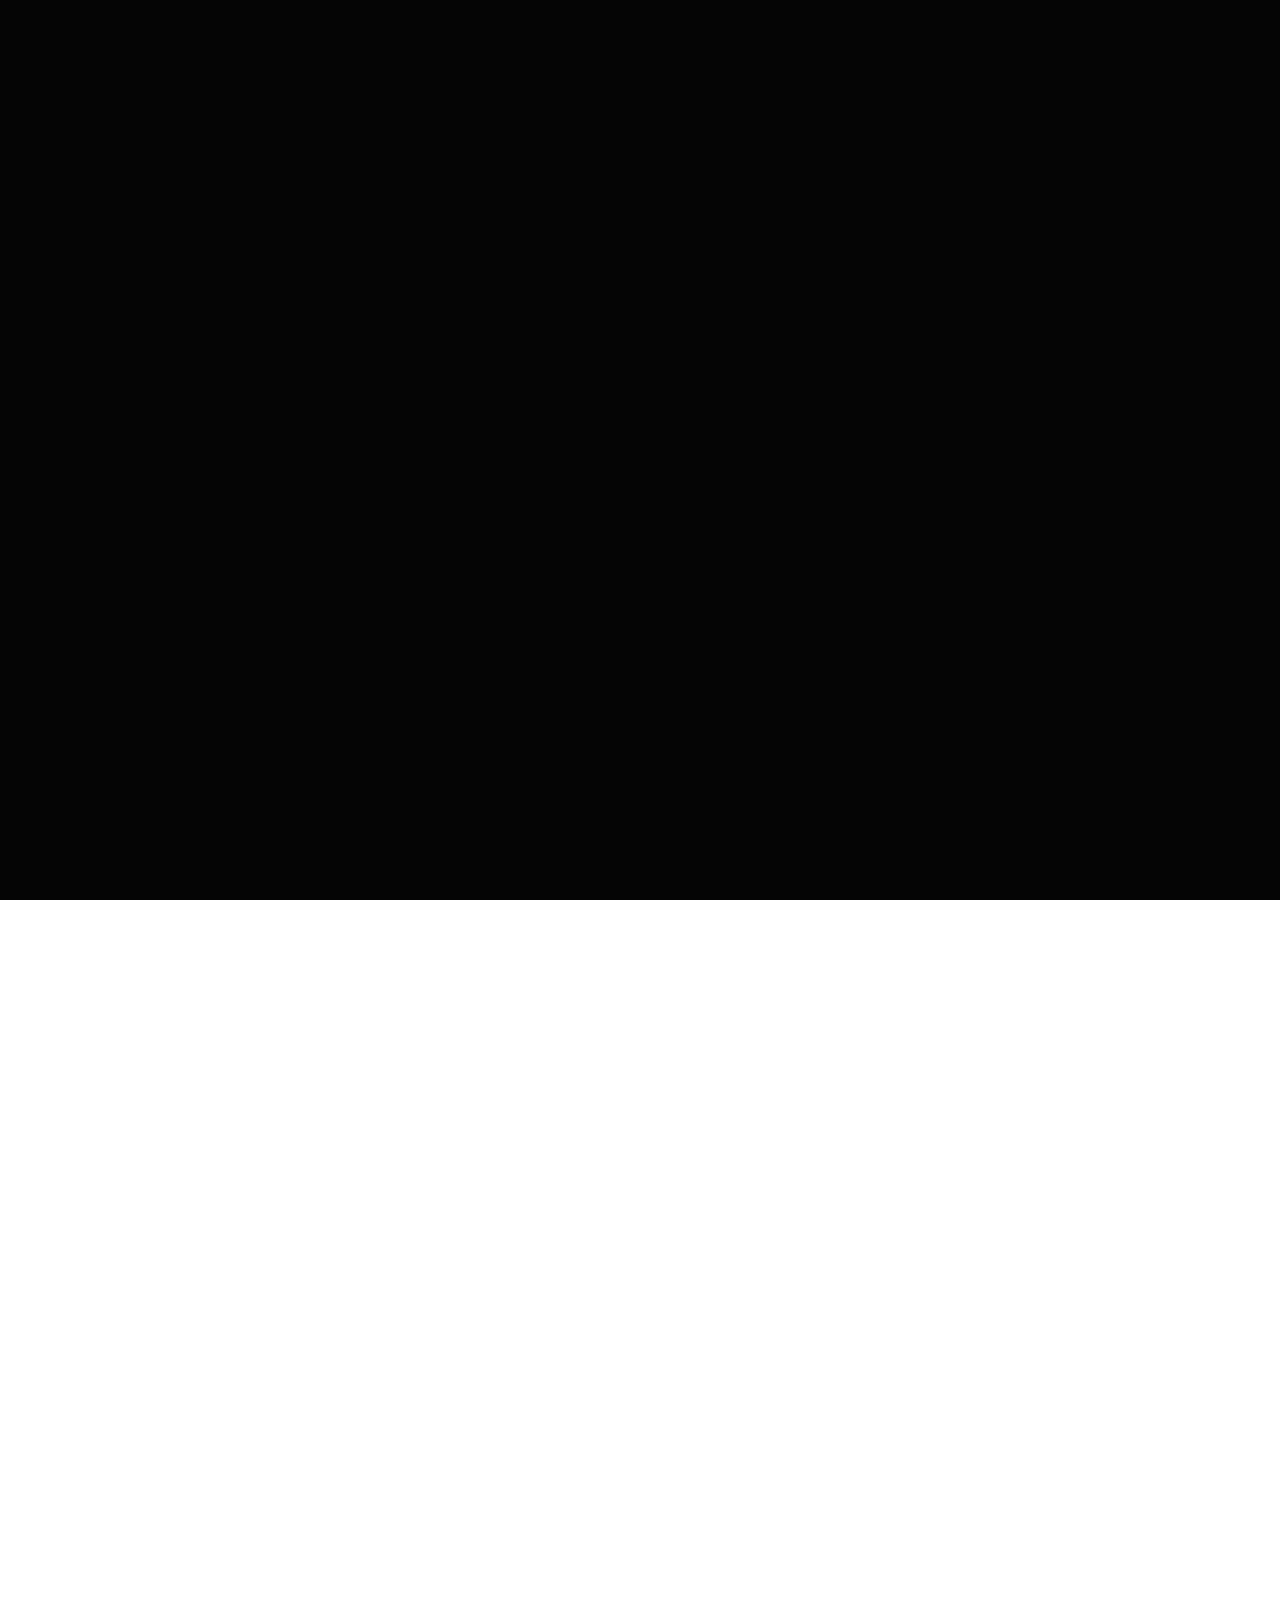
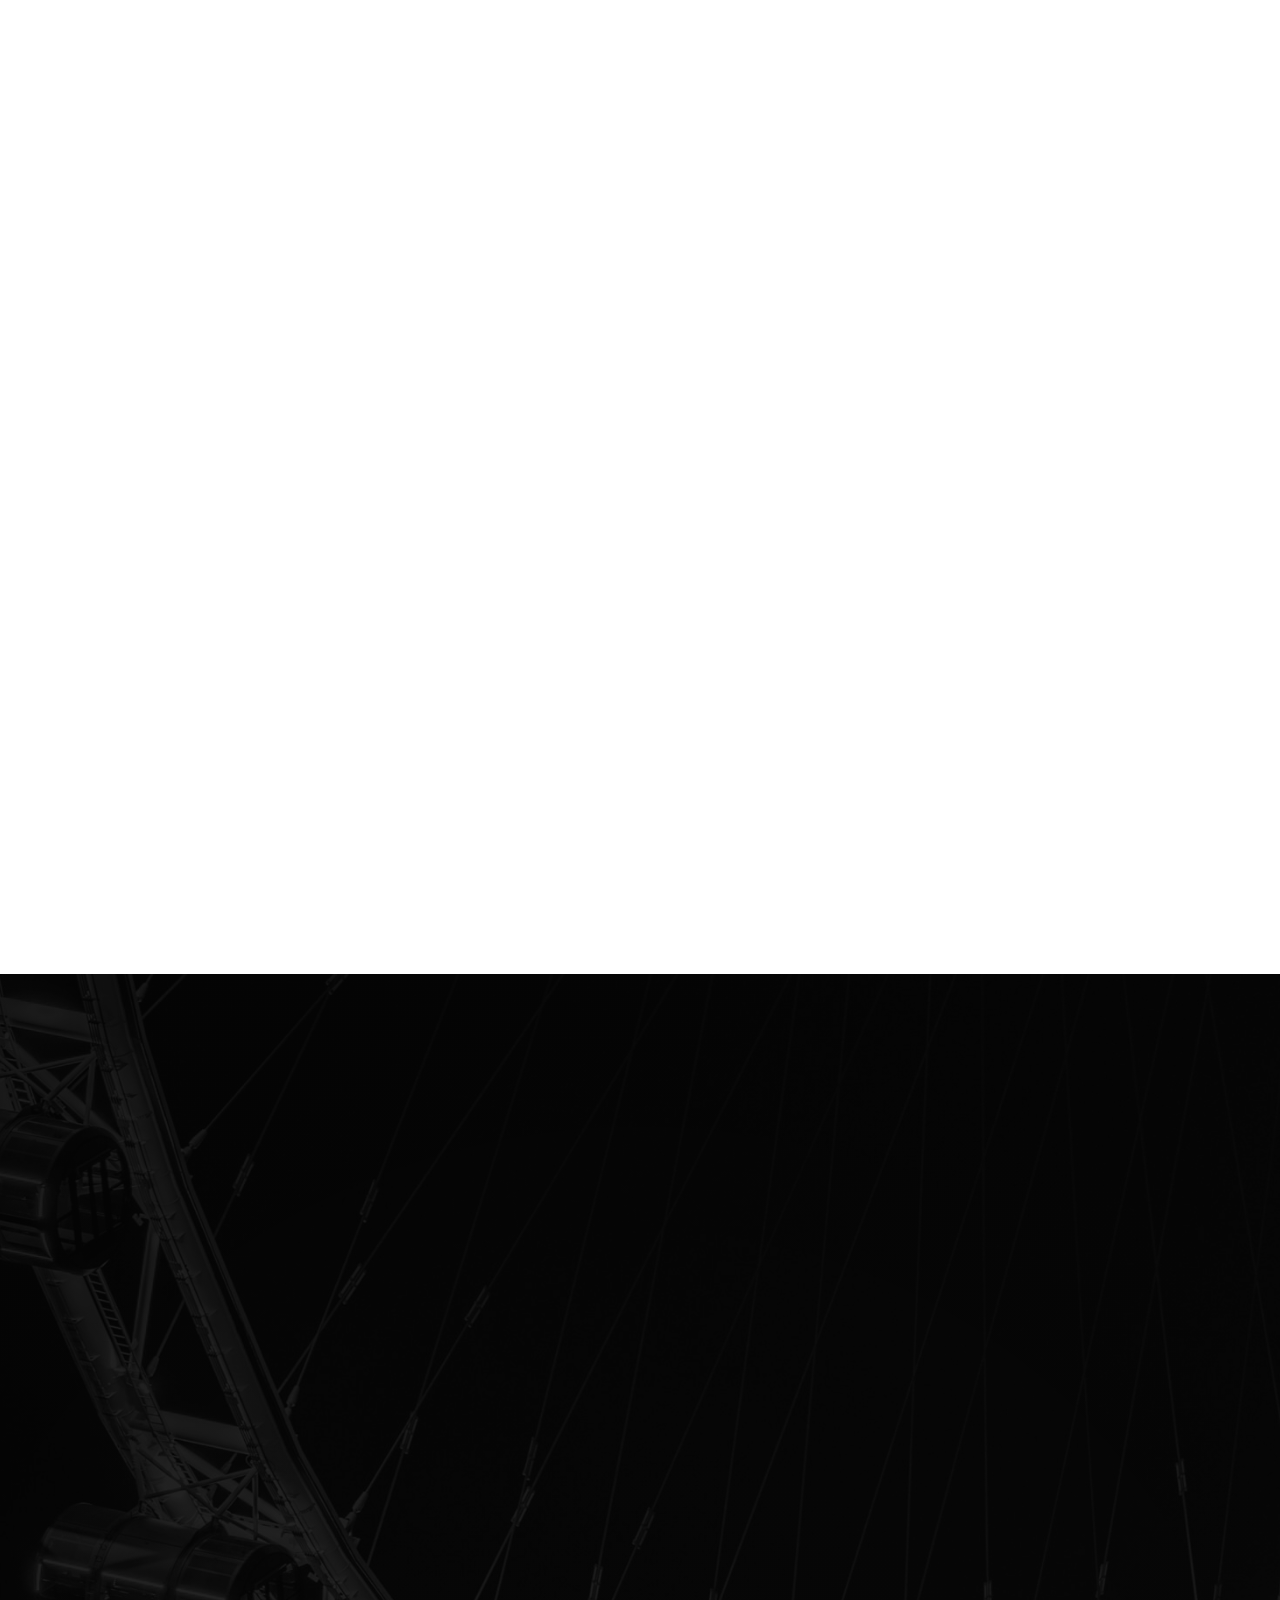
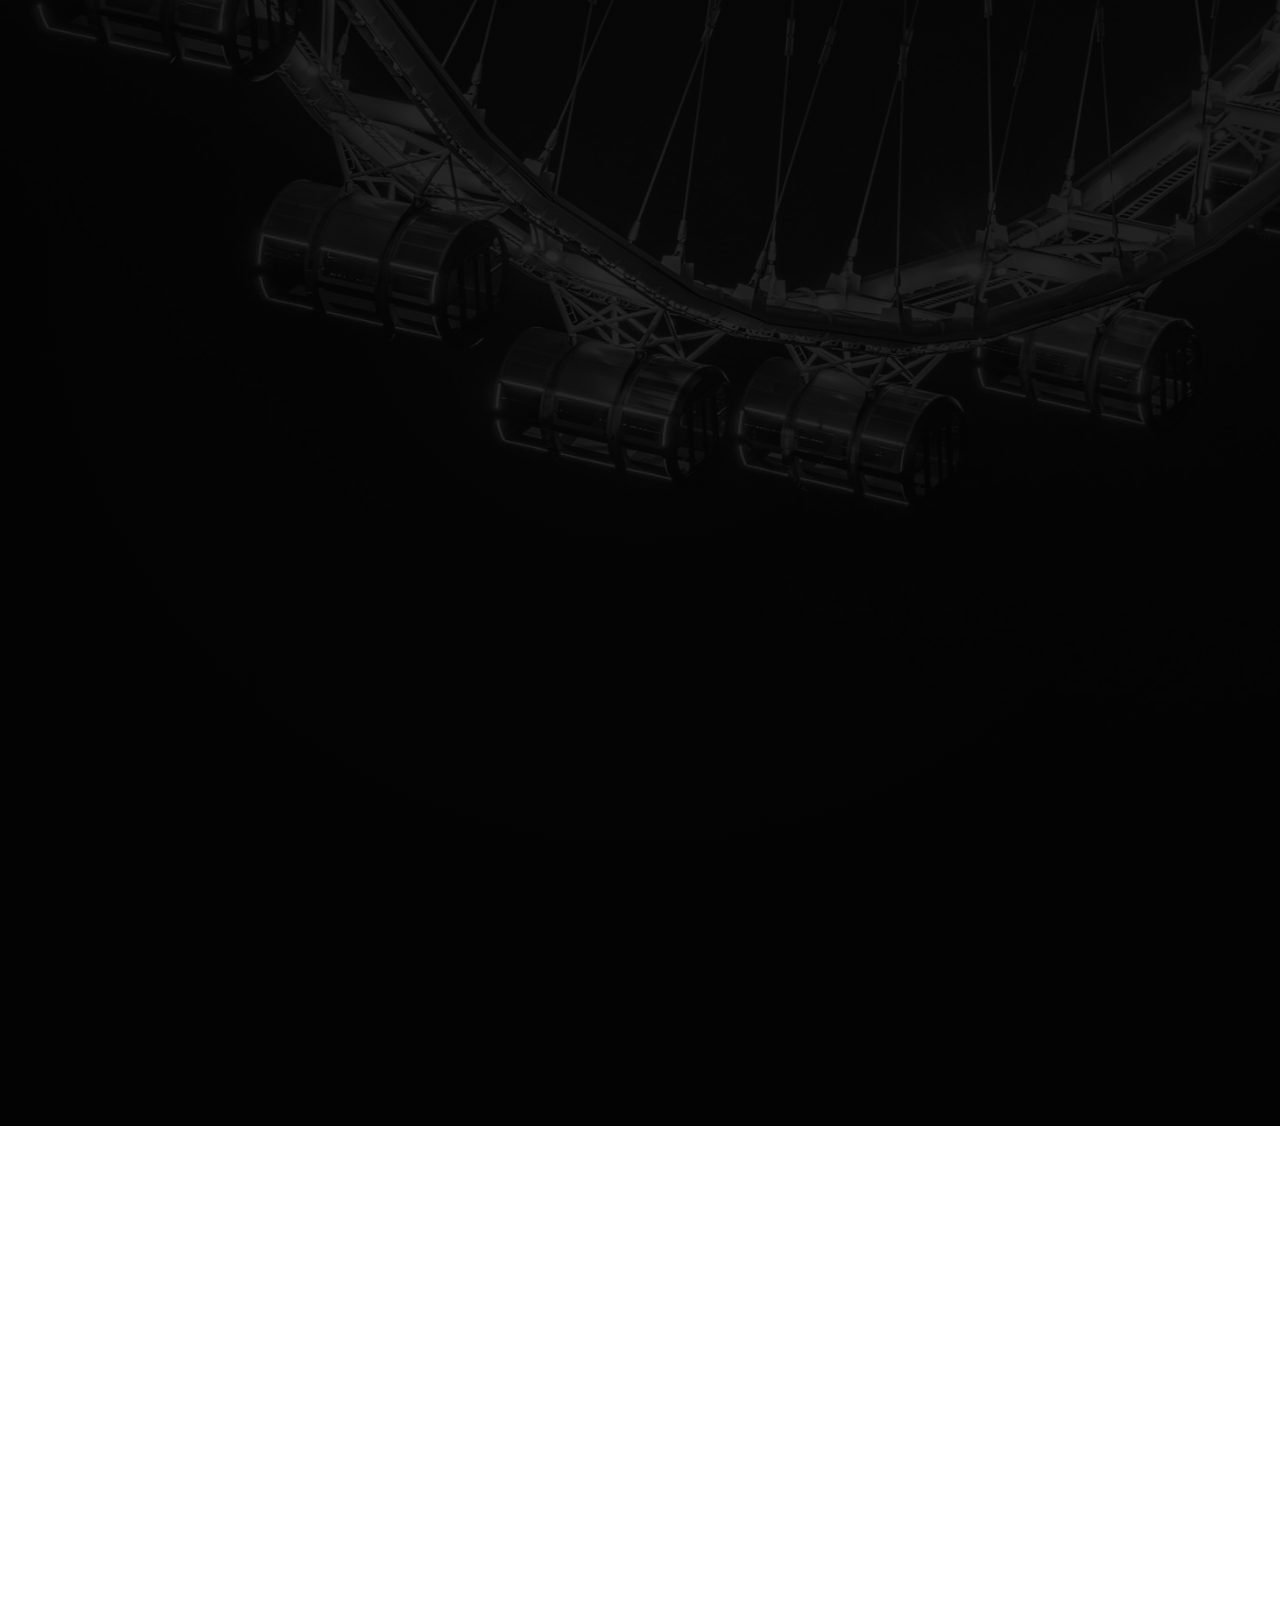
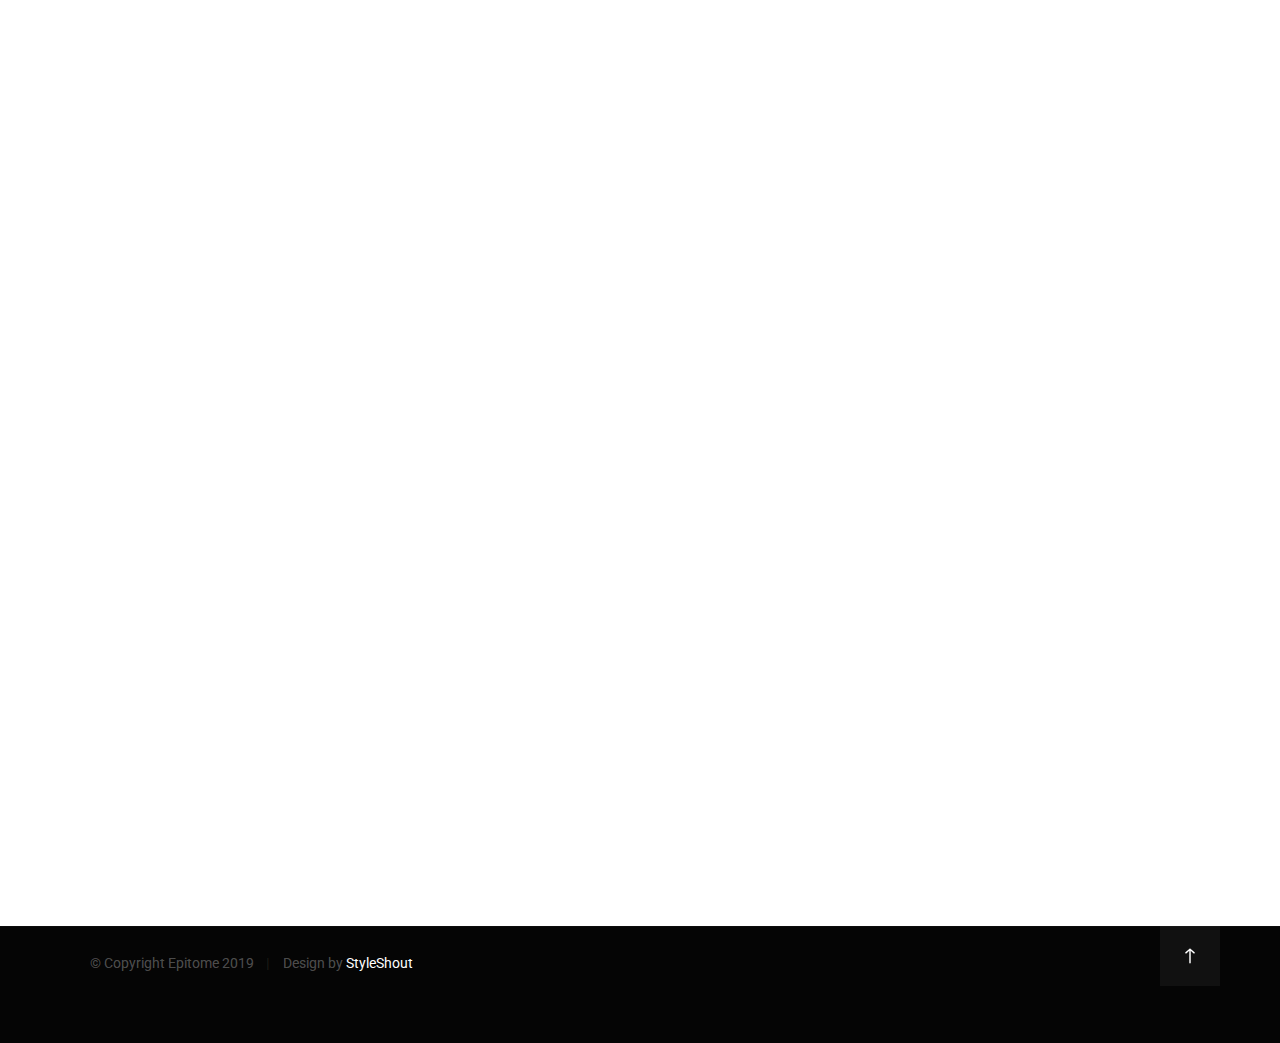
==== index.html @ 6ff3752f "Update index.html" ====
<!DOCTYPE html>
<html class="no-js" lang="en">
<head>

    <!--- basic page needs
    ================================================== -->
    <meta charset="utf-8">
    <title>Tomás Pica</title>
    <meta name="description" content="">
    <meta name="author" content="">

    <!-- mobile specific metas
    ================================================== -->
    <meta name="viewport" content="width=device-width, initial-scale=1">

    <!-- CSS
    ================================================== -->
    <link rel="stylesheet" href="css/base.css">
    <link rel="stylesheet" href="css/vendor.css">
    <link rel="stylesheet" href="css/main.css">

    <!-- script
    ================================================== -->
    <script src="js/modernizr.js"></script>
    <script src="js/pace.min.js"></script>

    <!-- favicons
    ================================================== -->
    <link rel="apple-touch-icon" sizes="180x180" href="TomasAPicaPortfolioLogoIcon-180x180">
    <link rel="icon" type="image/png" sizes="32x32" href="TomasAPicaPortfolioLogo-32x32.png">
    <link rel="icon" type="image/png" sizes="16x16" href="TomasAPicaPortfolioLogo-16x16.png">
    <link rel="manifest" href="site.webmanifest">

</head>

<body id="top">

    <div id="preloader">
        <div id="loader"></div>
    </div>

    <!-- site header
    ================================================== -->
    <header class="s-header">

        <div class="header-logo">
            <a class="site-logo" href="index.html">
                <img src="images/tomaspicaLogo.png" alt="Homepage">
            </a>
        </div>

        <nav class="header-nav-wrap">
            <ul class="header-main-nav">
                <li class="current"><a class="smoothscroll" href="#intro" title="intro">Intro</a></li>
                <li><a class="smoothscroll" href="#about" title="about">About</a></li>
                <li><a class="smoothscroll" href="#services" title="S.W.O.T.">S.W.O.T.</a></li>
                <li><a class="smoothscroll" href="#works" title="works">Works</a></li>
            </ul>

            <ul class="header-social">
                <li><a href="https://www.linkedin.com/in/tomás-pica/"><i class="fab fa-linkedin" aria-hidden="true"></i></a></li>
            </ul>
        </nav>

        <a class="header-menu-toggle" href="#"><span>Menu</span></a>

    </header> <!-- end s-header -->


    <!-- intro
    ================================================== -->
    <section id="intro" class="s-intro target-section">

        <div class="row intro-content">

            <div class="column large-9 mob-full intro-text">
                <h3>Hello, I'm Tomás Pica</h3>
                <h1>
                    Computer Science <br>
                    Student Based In <br>
                    Lisbon, Portugal.
                </h1>
            </div>

            <div class="intro-scroll">
                <a href="#about" class="intro-scroll-link smoothscroll">
                    Scroll For More
                </a>
            </div>

            <div class="intro-grid"></div>
            <div class="intro-pic"></div>

        </div> <!-- end row -->

    </section> <!-- end intro -->


    <!-- about
    ================================================== -->
    <section id="about" class="s-about target-section">

        <div class="about-me">

            <div class="row heading-block" data-aos="fade-up">
                <div class="column large-full">
                    <h2 class="section-heading">About Me</h2>
                </div>
            </div>

            <div class="row about-me__content" data-aos="fade-up">
                <div class="column large-full about-me__text">
                    <p class="lead">
                    Nulla aspernatur nam et accusantium. Tempore delectus dignissimos aut
                    ab commodi. Labore et cupiditate temporibus odio debitis eaque. 
                    Officia provident aut iste et dicta perferendis. Velit iure adipisci. 
                    Molestiae qui fuga rerum facilis.
                    </p>
                    <!--
                    <p>
                    Reprehenderit quia id facilis nihil odit perferendis fugiat quidem voluptas. 
                    Non ratione tenetur. Quis earum quia deleniti fugit fugiat minus omnis. 
                    Iure dolore dolorum. Aspernatur quos cumque ea dolorum nemo nihil 
                    beatae magnam. Qui molestiae rem. Maxime enim provident ipsum reprehenderit tenetur. Et cupiditate 
                    repellendus. Et modi ipsum aut harum. Ratione alias.
                    </p>
                    
                    <p>
                    Rerum consequatur dolore quae.
                    Qui excepturi facilis quam quae quasi. Mollitia occaecati minus voluptas veniam.
                    Qui excepturi facilis quam quae quasi. Mollitia occaecati minus voluptas veniam. Est est occaecati dolor 
                    qui aut et eum. Aspernatur quos cumque ea dolorum nemo nihil 
                    beatae magnam. Qui molestiae rem.
                    </p>

                    <p>
                    Maxime enim provident ipsum reprehenderit tenetur. Et cupiditate 
                    repellendus. Et modi ipsum aut harum. Ratione alias sed. Rerum 
                    consequatur dolore quae. Qui excepturi facilis quam quae quasi. 
                    Mollitia occaecati minus voluptas veniam. Est est occaecati dolor 
                    qui aut et eum. Aspernatur quos cumque ea dolorum nemo nihil 
                    beatae magnam. Qui molestiae rem. Aspernatur quos cumque ea dolorum 
                    nemo nihil. Qui molestiae rem.
                    </p>
                    -->

                    <video width="560" height="315" controls>
                          <source src="movie.mp4" type="video/mp4">
                          <source src="movie.ogg" type="video/ogg">
                            Your browser does not support the video tag.
                    </video>
                </div>
            </div>
    
            <div class="row about-me__buttons">
                <div class="column large-half tab-full" data-aos="fade-up">
                    <a href="Tomás Pica - Cover Letter.pdf" class="btn btn--stroke full-width">Cover Letter</a>
                </div>
                <div class="column large-half tab-full" data-aos="fade-up">
                    <a href="Tomás Pica - Resume.pdf" class="btn btn--primary full-width">Download CV</a>
                </div>
            </div>

        </div> <!-- end about-me -->

        <div class="about-experience">

            <div class="row heading-block" data-aos="fade-up">
                <div class="column large-full">
                    <h2 class="section-heading">Work & Education</h2>
                </div>
            </div>

            <div class="row about-experience__timeline">

                <div class="column large-half tab-full" data-aos="fade-up">
                    <div class="timeline">

                        <div class="timeline__icon-wrap">
                            <span class="timeline__icon timeline__icon--work"></span>
                        </div>

                        <div class="timeline__block">
                            <div class="timeline__bullet"></div>
                            <div class="timeline__header">
                                <p class="timeline__timeframe">July 2022 - August 2022</p>
                                <h3 class="item-title">Family Business</h3>
                                <h5>Drywall Installation</h5>
                            </div>
                            <div class="timeline__desc">
                                <p>Lorem ipsum Occaecat do esse ex et dolor culpa nisi ex in magna consectetur nisi cupidatat laboris esse eiusmod deserunt aute do quis velit esse sed Ut proident cupidatat nulla esse cillum laborum occaecat nostrud sit dolor incididunt amet est occaecat nisi.</p>
                            </div>
                        </div>
<!--
                        <div class="timeline__block">
                            <div class="timeline__bullet"></div>
                            <div class="timeline__header">
                                <p class="timeline__timeframe">July 2017 - June 2018</p>
                                <h3 class="item-title">Super Cool Agency</h3>
                                <h5>Frontend Developer</h5>
                            </div>
                            <div class="timeline__desc">
                                <p>Lorem ipsum Occaecat do esse ex et dolor culpa nisi ex in magna consectetur nisi cupidatat laboris esse eiusmod deserunt aute do quis velit esse sed Ut proident cupidatat nulla esse cillum laborum occaecat nostrud sit dolor incididunt amet est occaecat nisi.</p>
                            </div>
                        </div>

                        <div class="timeline__block">
                            <div class="timeline__bullet"></div>
                            <div class="timeline__header">
                                <p class="timeline__timeframe">March 2016 - June 2017</p>
                                <h3 class="item-title">Epic Design Studio</h3>
                                <h5>Frontend Developer</h5>
                            </div>
                            <div class="timeline__desc">
                                <p>Lorem ipsum Occaecat do esse ex et dolor culpa nisi ex in magna consectetur nisi cupidatat laboris esse eiusmod deserunt aute do quis velit esse sed Ut proident cupidatat nulla esse cillum laborum occaecat nostrud sit dolor incididunt amet est occaecat nisi.</p>
                            </div>
                        </div>
-->
                    </div>
                </div>

                <div class="column large-half tab-full" data-aos="fade-up">
                    <div class="timeline">

                        <div class="timeline__icon-wrap">
                            <span class="timeline__icon timeline__icon--education"></span>
                        </div>

                        <div class="timeline__block">
                            <div class="timeline__bullet"></div>
                            <div class="timeline__header">
                                <p class="timeline__timeframe">September 2023 - Present</p>
                                <h3 class="item-title">Lusófona University</h3>
                                <h5>Bachelor's Degree</h5>
                            </div>
                            <div class="timeline__desc">
                                <p>Lorem ipsum Occaecat do esse ex et dolor culpa nisi ex in magna consectetur nisi cupidatat laboris esse eiusmod deserunt aute do quis velit esse sed Ut proident cupidatat nulla esse cillum laborum occaecat nostrud sit dolor incididunt amet est occaecat nisi.</p>
                            </div>
                        </div>
<!--
                        <div class="timeline__block">
                            <div class="timeline__bullet"></div>
                            <div class="timeline__header">
                                <p class="timeline__timeframe">July 2009 - June 2011</p>
                                <h3 class="item-title">State Design University</h3>
                                <h5>Bachelor Degree</h5>
                            </div>
                            <div class="timeline__desc">
                                <p>Lorem ipsum Occaecat do esse ex et dolor culpa nisi ex in magna consectetur nisi cupidatat laboris esse eiusmod deserunt aute do quis velit esse sed Ut proident cupidatat nulla esse cillum laborum occaecat nostrud sit dolor incididunt amet est occaecat nisi.</p>
                            </div>
                        </div>

                        <div class="timeline__block">
                            <div class="timeline__bullet"></div>
                            <div class="timeline__header">
                                <p class="timeline__timeframe">July 2005 - June 2009</p>
                                <h3 class="item-title">School of Hard Knocks</h3>
                                <h5>Bachelor Degree</h5>
                            </div>
                            <div class="timeline__desc">
                                <p>Lorem ipsum Occaecat do esse ex et dolor culpa nisi ex in magna consectetur nisi cupidatat laboris esse eiusmod deserunt aute do quis velit esse sed Ut proident cupidatat nulla esse cillum laborum occaecat nostrud sit dolor incididunt amet est occaecat nisi.</p>
                            </div>
                        </div>
-->
                    </div>
                </div>
            </div>

        </div> <!-- end about-experience -->

    </section> <!-- end s-about -->


    <!-- services
    ================================================== -->
    <section id="services" class="s-services ss-dark target-section">

        <div class="shadow-overlay"></div>

        <div class="row heading-block heading-block--center" data-aos="fade-up">
            <div class="column large-full">
                <h2 class="section-heading section-heading--centerbottom">S.W.O.T. Analysis</h2>

                <p class="section-desc">
                    Here is a quick S.W.O.T. Analysis - Strenghts, Weaknesses, Opportunities and Threats - about myself.
                </p>
            </div>
        </div> <!-- end heading-block -->

        <div class="row services-list block-large-1-3 block-medium-1-2 block-tab-full">

            <div class="column item-service" data-aos="fade-up">
                <div class="item-service__content">
                    <h4 class="item-title">Strengths</h4>
                    <p>
                    Sit ut cum molestiae. Dolore ducimus qui quasi. Fugiat consequatur sit vel illum vel et 
                    a delectus. Vel sequi vitae voluptatem perspiciatis eligendi. Voluptatibus optio natus 
                    asperiores est commodi amet quia architecto. Dolores necessitatibus et.
                    </p>
                </div>
            </div>

            <div class="column item-service" data-aos="fade-up">
                <div class="item-service__content">
                    <h4 class="item-title">Weaknesses</h4>
                    <p>
                    Sit ut cum molestiae. Dolore ducimus qui quasi. Fugiat consequatur sit vel illum vel et 
                    a delectus. Vel sequi vitae voluptatem perspiciatis eligendi. Voluptatibus optio natus 
                    asperiores est commodi amet quia architecto. Dolores necessitatibus et.
                    </p>
                </div>
            </div>

            <div class="column item-service" data-aos="fade-up">
                <div class="item-service__content">
                    <h4 class="item-title">Opportunities</h4>
                    <p>
                    Sit ut cum molestiae. Dolore ducimus qui quasi. Fugiat consequatur sit vel illum vel et 
                    a delectus. Vel sequi vitae voluptatem perspiciatis eligendi. Voluptatibus optio natus 
                    asperiores est commodi amet quia architecto. Dolores necessitatibus et.
                    </p>
                </div>
            </div>

            <div class="column item-service" data-aos="fade-up">
                <div class="item-service__content">
                    <h4 class="item-title">Threats</h4>
                    <p>
                    Sit ut cum molestiae. Dolore ducimus qui quasi. Fugiat consequatur sit vel illum vel et 
                    a delectus. Vel sequi vitae voluptatem perspiciatis eligendi. Voluptatibus optio natus 
                    asperiores est commodi amet quia architecto. Dolores necessitatibus et.
                    </p>
                </div>
            </div>
<!--
            <div class="column item-service" data-aos="fade-up">
                <div class="item-service__content">
                    <h4 class="item-title">UI/UX Design</h4>
                    <p>
                    Sit ut cum molestiae. Dolore ducimus qui quasi. Fugiat consequatur sit vel illum vel et 
                    a delectus. Vel sequi vitae voluptatem perspiciatis eligendi. Voluptatibus optio natus 
                    asperiores est commodi amet quia architecto. Dolores necessitatibus et.
                    </p>
                </div>
            </div>

            <div class="column item-service" data-aos="fade-up">
                <div class="item-service__content">
                    <h4 class="item-title">Mobile Design</h4>
                    <p>
                    Sit ut cum molestiae. Dolore ducimus qui quasi. Fugiat consequatur sit vel illum vel et 
                    a delectus. Vel sequi vitae voluptatem perspiciatis eligendi. Voluptatibus optio natus 
                    asperiores est commodi amet quia architecto. Dolores necessitatibus et.
                    </p>
                </div>
            </div>
-->
        </div> <!-- end services-list -->

    </section> <!-- end s-services -->

<!--
    CTA
    ==================================================
    <section class="s-cta ss-dark">

        <div class="row heading-block heading-block--center" data-aos="fade-up">
            <div class="column large-full">
                <h2 class="section-desc">
                    Need a great reliable web hosting?
                </h2>
            </div>
        </div> <!-- end heading-block

        <div class="row cta-content" data-aos="fade-up">
            <div class="column large-full">
                <p>
                We highly recommend <a href="https://www.dreamhost.com/r.cgi?287326">DreamHost</a>.
                Powerful web and Wordpress hosting. Guaranteed.
                Starting at $2.95 per month.
                </p>

                <a href="https://www.dreamhost.com/r.cgi?287326" class="btn full-width">Get Started</a>
            </div>
        </div> <!-- end ad-content
    </section> <!-- end s-cta -->

    <!-- works
    ================================================== -->
    <section id="works" class="s-works target-section">

        <div class="row heading-block heading-block--center" data-aos="fade-up">
            <div class="column large-full">
                <h2 class="section-heading section-heading--centerbottom">Selected Projects</h2>
                <p class="section-desc">
                    Here are some of my selected projects I have done. Feel free to check them out!
                </p>
            </div>
        </div> <!-- end heading-block -->

        <div class="masonry-wrap">

            <div class="masonry">
                <div class="grid-sizer"></div>
    
                <div class="masonry__brick" data-aos="fade-up">
                    <div class="item-folio">
                        <div class="item-folio__thumb">
                            <a href="images/portfolio/gallery/g-city-building.jpg" class="thumb-link" title="Shutterbug" data-size="1050x700">
                                <img src="images/portfolio/city-building.jpg" 
                                     srcset="images/portfolio/city-building.jpg 1x, images/portfolio/city-building@2x.jpg 2x" alt="">
                            </a>    
                            <a href="https://github.com/tomasapica/DEISIWorldMeter" class="item-folio__project-link" title="Project link" target="_blank"></a>
                        </div>
    
                        <div class="item-folio__text">
                            <h4 class="item-folio__title">
                                DEISIWorldMeter
                            </h4>
                            <p class="item-folio__cat">
                                Read World Statistics Files
                            </p>
                        </div>
    
                        <div class="item-folio__caption">
                            <p>Vero molestiae sed aut natus excepturi. Et tempora numquam. Temporibus iusto quo.Unde dolorem corrupti neque nisi.</p>
                        </div>
                    </div>
                </div> <!-- end masonry__brick
    
                <div class="masonry__brick" data-aos="fade-up">
                    <div class="item-folio">
                        <div class="item-folio__thumb">
                            <a href="images/portfolio/gallery/g-woodcraft.jpg" class="thumb-link" title="Woodcraft" data-size="1050x700">
                                <img src="images/portfolio/woodcraft.jpg" 
                                     srcset="images/portfolio/woodcraft.jpg 1x, images/portfolio/woodcraft@2x.jpg 2x" alt="">
                            </a>
                            <a href="https://github.com/tomasapica/BattleshipBatalhaNaval" class="item-folio__project-link" title="Project link" target="_blank"></a>
                        </div>
                        <div class="item-folio__text">
                            <h4 class="item-folio__title">
                                Batalha Naval
                            </h4>
                            <p class="item-folio__cat">
                                Battleship (Game)
                            </p>
                        </div>
                        <div class="item-folio__caption">
                            <p>Vero molestiae sed aut natus excepturi. Et tempora numquam. Temporibus iusto quo.Unde dolorem corrupti neque nisi.</p>
                        </div>
                    </div>
                </div> <!-- end masonry__brick

                <div class="masonry__brick" data-aos="fade-up">
                    <div class="item-folio">
                            
                        <div class="item-folio__thumb">
                            <a href="images/portfolio/gallery/g-beetle.jpg" class="thumb-link" title="The Beetle Car" data-size="1050x700">
                                <img src="images/portfolio/the-beetle.jpg"
                                     srcset="images/portfolio/the-beetle.jpg 1x, images/portfolio/the-beetle@2x.jpg 2x" alt="">
                            </a>
                            <a href="https://www.behance.net/" class="item-folio__project-link" title="Project link" target="_blank"></a>
                        </div>
                        <div class="item-folio__text">
                            <h4 class="item-folio__title">
                                The Beetle
                            </h4>
                            <p class="item-folio__cat">
                                Web Development
                            </p>
                        </div>
                        <div class="item-folio__caption">
                            <p>Vero molestiae sed aut natus excepturi. Et tempora numquam. Temporibus iusto quo.Unde dolorem corrupti neque nisi.</p>
                        </div>
                    </div>
                </div> <!-- end masonry__brick
                
                <div class="masonry__brick" data-aos="fade-up">
                    <div class="item-folio">
                        <div class="item-folio__thumb">
                            <a href="images/portfolio/gallery/g-shutterbug.jpg" class="thumb-link" title="Grow Green" data-size="1050x700">
                                <img src="images/portfolio/shutterbug.jpg" 
                                     srcset="images/portfolio/shutterbug.jpg 1x, images/portfolio/shutterbug@2x.jpg 2x" alt="">
                            </a>
                            <a href="https://www.behance.net/" class="item-folio__project-link" title="Project link" target="_blank"></a>
                        </div>
                        <div class="item-folio__text">
                            <h4 class="item-folio__title">
                                Shutterbug
                            </h4>
                            <p class="item-folio__cat">
                                Branding
                            </p>
                        </div>
                        <div class="item-folio__caption">
                            <p>Vero molestiae sed aut natus excepturi. Et tempora numquam. Temporibus iusto quo.Unde dolorem corrupti neque nisi.</p>
                        </div>
                    </div>
                </div> <!-- end masonry__brick

                <div class="masonry__brick" data-aos="fade-up">
                    <div class="item-folio">
                            
                        <div class="item-folio__thumb">
                            <a href="images/portfolio/gallery/g-lamp.jpg" class="thumb-link" title="Guitarist" data-size="1050x700">
                                <img src="images/portfolio/lamp.jpg" 
                                     srcset="images/portfolio/lamp.jpg 1x, images/portfolio/lamp@2x.jpg 2x" alt="">
                            </a>
                            <a href="https://www.behance.net/" class="item-folio__project-link" title="Project link" target="_blank"></a>
                        </div>
                        <div class="item-folio__text">
                            <h4 class="item-folio__title">
                                Lamp
                            </h4>
                            <p class="item-folio__cat">
                                Web Design
                            </p>
                        </div>
                        <div class="item-folio__caption">
                            <p>Vero molestiae sed aut natus excepturi. Et tempora numquam. Temporibus iusto quo.Unde dolorem corrupti neque nisi.</p>
                        </div>
                    </div>
                </div> <!-- end masonry__brick -->
        
                <div class="masonry__brick" data-aos="fade-up">
                    <div class="item-folio">
                            
                        <div class="item-folio__thumb">
                            <a href="images/portfolio/gallery/g-fuji.jpg" class="thumb-link" title="Palmeira" data-size="1050x700">
                                <img src="images/portfolio/fuji.jpg"
                                     srcset="images/portfolio/fuji.jpg 1x, images/portfolio/fuji@2x.jpg 2x" alt="">
                            </a>
                            <a href="https://github.com/tomasapica/BattleshipBatalhaNaval" class="item-folio__project-link" title="Project link" target="_blank"></a>
                        </div>
                        <div class="item-folio__text">
                            <h4 class="item-folio__title">
                                Batalha Naval
                            </h4>
                            <p class="item-folio__cat">
                                Battleship (Game)
                            </p>
                        </div>
                        <div class="item-folio__caption">
                            <p>Vero molestiae sed aut natus excepturi. Et tempora numquam. Temporibus iusto quo.Unde dolorem corrupti neque nisi.</p>
                        </div>
                    </div>
                </div> <!-- end masonry__brick -->

            </div> <!-- end masonry -->

        </div> <!-- end masonry-wrap -->

    </section> <!-- end s-work -->

<!--
    <!-- testimonies
    ==================================================
    <section class="s-testimonials">
    
        <div class="row testimonials" data-aos="fade-up">

            <div class="column large-full testimonials__slider">

                <div class="testimonials__slide">
                    <p>Molestiae incidunt consequatur quis ipsa autem nam sit enim magni. Voluptas tempore rem. 
                    Explicabo a quaerat sint autem dolore ducimus ut consequatur neque.  Nisi dolores quaerat fuga rem nihil nostrum.
                    Laudantium quia consequatur molestias delectus culpa.</p>
                    <div class="testimonials__info">
                        <img src="images/avatars/user-02.jpg" alt="Author image" class="testimonials__avatar">
                        <cite class="testimonials__cite">
                            <strong>Tim Cook</strong>
                            <span>CEO, Apple</span>
                        </cite>
                    </div>
                </div> <!-- end testimonials__slide

                <div class="testimonials__slide">
                    <p>Excepturi nam cupiditate culpa doloremque deleniti repellat. Veniam quos repellat voluptas animi adipisci.
                    Nisi eaque consequatur. Voluptatem dignissimos ut ducimus accusantium perspiciatis.
                        Quasi voluptas eius distinctio. Atque eos maxime.</p>
                    <div class="testimonials__info">
                        <img src="images/avatars/user-01.jpg" alt="Author image" class="testimonials__avatar">
                        <cite class="testimonials__cite">
                            <strong>Sundar Pichai</strong>
                            <span>CEO, Google</span>
                        </cite>
                    </div>
                </div> <!-- end testimonials__slide

                <div class="testimonials__slide">
                    <p>Repellat dignissimos libero. Qui sed at corrupti expedita voluptas odit. Nihil ea quia nesciunt. Ducimus aut sed ipsam.  
                    Autem eaque officia cum exercitationem sunt voluptatum accusamus. Quasi voluptas eius distinctio.
                    Voluptatem dignissimos ut.</p>
                    <div class="testimonials__info">
                        <img src="images/avatars/user-04.jpg" alt="Author image" class="testimonials__avatar">
                        <cite class="testimonials__cite">
                            <strong>Satya Nadella</strong>
                            <span>CEO, Microsoft</span>
                        </cite>
                    </div>
                </div> <!-- end testimonials__slide
                
            </div> <!-- end testimonials__slider

        </div> <!-- end testimonials

    </section> <!-- end s-testimonials -->
<!--

    
<!--
    <!-- contact
    ==================================================
    <section id="contact" class="s-contact ss-dark target-section">

        <div class="row heading-block" data-aos="fade-up">
            <div class="column large-full">
                <h2 class="section-heading">Get In Touch</h2>
            </div>
        </div>

        <div class="row contact-main" data-aos="fade-up">
            <div class="column large-full">
                <p class="contact-email">
                    <a href="mailto:#0">tomaspica24@gmail.com</a>
                </p>

                <p class="section-desc">
                I'm happy to connect, listen and help. Let's work together and build
                something awesome. Let's turn your idea to an even greater product.
                <a href="mailto:#0">Email Me</a>.
                </p>
            </div>
        </div>

        <div class="row contact-infos" data-aos="fade-up" data-aos-anchor=".contact-main">

            <div class="column large-5 medium-full contact-phone">
                <h4>Call Me</h4>
                <a href="tel:197-543-2345">+351 936 421 957</a>
            </div>

            <div class="column large-7 medium-full contact-social">
                <h4>Social</h4>
                <ul>
                    <li><a href="#0" title="LinkedIn">LinkedIn</a></li>
                    <li><a href="#0" title="Instagram">Instagram</a></li>
                </ul>
            </div>

        </div> <!-- end contact-infos

    </section> <!-- end s-contact -->
<!--

    <!-- footer
    ================================================== -->
    <footer>
        <div class="row">
            <div class="column large-full ss-copyright">
                <span>© Copyright Epitome 2019</span> 
                <span>Design by <a href="https://www.styleshout.com/">StyleShout</a></span>
            </div>            

            <div class="ss-go-top">
                <a class="smoothscroll" title="Back to Top" href="#top"></a>
            </div>
        </div>
    </footer>

    
    <!-- photoswipe background
    ================================================== -->
    <div aria-hidden="true" class="pswp" role="dialog" tabindex="-1">

        <div class="pswp__bg"></div>
        <div class="pswp__scroll-wrap">

            <div class="pswp__container">
                <div class="pswp__item"></div>
                <div class="pswp__item"></div>
                <div class="pswp__item"></div>
            </div>

            <div class="pswp__ui pswp__ui--hidden">
                <div class="pswp__top-bar">
                    <div class="pswp__counter"></div><button class="pswp__button pswp__button--close" title="Close (Esc)"></button> <button class="pswp__button pswp__button--share" title=
                    "Share"></button> <button class="pswp__button pswp__button--fs" title="Toggle fullscreen"></button> <button class="pswp__button pswp__button--zoom" title=
                    "Zoom in/out"></button>
                    <div class="pswp__preloader">
                        <div class="pswp__preloader__icn">
                            <div class="pswp__preloader__cut">
                                <div class="pswp__preloader__donut"></div>
                            </div>
                        </div>
                    </div>
                </div>
                <div class="pswp__share-modal pswp__share-modal--hidden pswp__single-tap">
                    <div class="pswp__share-tooltip"></div>
                </div><button class="pswp__button pswp__button--arrow--left" title="Previous (arrow left)"></button> <button class="pswp__button pswp__button--arrow--right" title=
                "Next (arrow right)"></button>
                <div class="pswp__caption">
                    <div class="pswp__caption__center"></div>
                </div>
            </div>

        </div>

    </div><!-- end photoSwipe background -->

    <!-- Java Script
    ================================================== -->
    <script src="js/jquery-3.2.1.min.js"></script>
    <script src="js/plugins.js"></script>
    <script src="js/main.js"></script>

</body>
---- css/base.css ----
/* =================================================================== 
 *
 *  Epitome Base Stylesheet
 *  Template Ver. 1.0.0
 *  04-22-2019
 *  ------------------------------------------------------------------
 *
 *  TOC:
 *  # imports
 *  # normalize
 *  # basic/base setup styles
 *	# grid v2 
 *		## medium screen devices
 *		## tablets
 *		## mobile devices
 *		## small mobile devices <= 400px	
 *	# block grids
 *		## block grids - medium screen devices
 *		## block grids - tablets
 *		## block grids - mobile devices
 *		## block grids - small mobile devices <= 400px
 *	# MISC
 *
 * =================================================================== */


/* ===================================================================
 * # imports 
 *
 * ------------------------------------------------------------------- */
@import url("https://fonts.googleapis.com/css?family=Frank+Ruhl+Libre:400,500|Lora:400,400i,700,700i|Roboto:300,400,500,600,700");
@import url("font-awesome/css/fontawesome-all.css");


/* ==========================================================================
 * # normalize
 * normalize.css v8.0.1 | MIT License |
 * github.com/necolas/normalize.css
 *
 * -------------------------------------------------------------------------- */

/* ------------------------------------------------------------------- 
 * ## document
 * ------------------------------------------------------------------- */

/* 1. Correct the line height in all browsers.
 * 2. Prevent adjustments of font size after orientation changes in iOS.*/
html {
	line-height: 1.15;  /* 1 */
	-webkit-text-size-adjust: 100%;  /* 2 */
}

/* ------------------------------------------------------------------- 
 * ## sections
 * ------------------------------------------------------------------- */

/* Remove the margin in all browsers. */
body {
	margin: 0;
}

/* Render the `main` element consistently in IE. */
main {
	display: block;
}

/* Correct the font size and margin on `h1` elements within `section` and
 * `article` contexts in Chrome, Firefox, and Safari. */
h1 {
	font-size: 2em;
	margin: 0.67em 0;
}

/* ------------------------------------------------------------------- 
 * ## grouping
 * ------------------------------------------------------------------- */

/* 1. Add the correct box sizing in Firefox.
 * 2. Show the overflow in Edge and IE. */
hr {
	box-sizing: content-box;  /* 1 */
	height: 0;  /* 1 */
	overflow: visible;  /* 2 */
}

/* 1. Correct the inheritance and scaling of font size in all browsers.
 * 2. Correct the odd `em` font sizing in all browsers. */
pre {
	font-family: monospace, monospace;  /* 1 */
	font-size: 1em;  /* 2 */
}

/* ------------------------------------------------------------------- 
 * ## text-level semantics
 * ------------------------------------------------------------------- */

/* Remove the gray background on active links in IE 10. */
a {
	background-color: transparent;
}

/* 1. Remove the bottom border in Chrome 57-
 * 2. Add the correct text decoration in Chrome, Edge, IE, Opera, and Safari. */
abbr[title] {
	border-bottom: none;  /* 1 */
	text-decoration: underline;  /* 2 */
	text-decoration: underline dotted;  /* 2 */
}

/* Add the correct font weight in Chrome, Edge, and Safari. */
b,
strong {
	font-weight: bolder;
}

/* 1. Correct the inheritance and scaling of font size in all browsers.
 * 2. Correct the odd `em` font sizing in all browsers. */
code,
kbd,
samp {
	font-family: monospace, monospace;  /* 1 */
	font-size: 1em;  /* 2 */
}

/* Add the correct font size in all browsers. */
small {
	font-size: 80%;
}

/* Prevent `sub` and `sup` elements from affecting the line height in
 * all browsers. */
sub,
sup {
	font-size: 75%;
	line-height: 0;
	position: relative;
	vertical-align: baseline;
}

sub {
	bottom: -0.25em;
}

sup {
	top: -0.5em;
}

/* ------------------------------------------------------------------- 
 * ## embedded content
 * ------------------------------------------------------------------- */

/* Remove the border on images inside links in IE 10. */
img {
	border-style: none;
}

/* ------------------------------------------------------------------- 
 * ## forms
 * ------------------------------------------------------------------- */

/* 1. Change the font styles in all browsers.
 * 2. Remove the margin in Firefox and Safari. */
button,
input,
optgroup,
select,
textarea {
	font-family: inherit;  /* 1 */
	font-size: 100%;  /* 1 */
	line-height: 1.15;  /* 1 */
	margin: 0;  /* 2 */
}

/* Show the overflow in IE.
 * 1. Show the overflow in Edge. */
button,
input {

	/* 1 */
	overflow: visible;
}

/* Remove the inheritance of text transform in Edge, Firefox, and IE.
 * 1. Remove the inheritance of text transform in Firefox. */
button,
select {

	/* 1 */
	text-transform: none;
}

/* Correct the inability to style clickable types in iOS and Safari. */
button,
[type="button"],
[type="reset"],
[type="submit"] {
	-webkit-appearance: button;
}

/* Remove the inner border and padding in Firefox. */
button::-moz-focus-inner,
[type="button"]::-moz-focus-inner,
[type="reset"]::-moz-focus-inner,
[type="submit"]::-moz-focus-inner {
	border-style: none;
	padding: 0;
}

/* Restore the focus styles unset by the previous rule. */
button:-moz-focusring,
[type="button"]:-moz-focusring,
[type="reset"]:-moz-focusring,
[type="submit"]:-moz-focusring {
	outline: 1px dotted ButtonText;
}

/* Correct the padding in Firefox. */
fieldset {
	padding: 0.35em 0.75em 0.625em;
}

/* 1. Correct the text wrapping in Edge and IE.
 * 2. Correct the color inheritance from `fieldset` elements in IE.
 * 3. Remove the padding so developers are not caught out when they zero out
 *    `fieldset` elements in all browsers. */
legend {
	box-sizing: border-box;  /* 1 */
	color: inherit;  /* 2 */
	display: table;  /* 1 */
	max-width: 100%;  /* 1 */
	padding: 0;  /* 3 */
	white-space: normal;  /* 1 */
}

/* Add the correct vertical alignment in Chrome, Firefox, and Opera. */
progress {
	vertical-align: baseline;
}

/* Remove the default vertical scrollbar in IE 10+. */
textarea {
	overflow: auto;
}

/* 1. Add the correct box sizing in IE 10.
 * 2. Remove the padding in IE 10. */
[type="checkbox"],
[type="radio"] {
	box-sizing: border-box;  /* 1 */
	padding: 0;  /* 2 */
}

/* Correct the cursor style of increment and decrement buttons in Chrome. */
[type="number"]::-webkit-inner-spin-button,
[type="number"]::-webkit-outer-spin-button {
	height: auto;
}

/* 1. Correct the odd appearance in Chrome and Safari.
 * 2. Correct the outline style in Safari. */
[type="search"] {
	-webkit-appearance: textfield;  /* 1 */
	outline-offset: -2px;  /* 2 */
}

/* Remove the inner padding in Chrome and Safari on macOS. */
[type="search"]::-webkit-search-decoration {
	-webkit-appearance: none;
}

/* 1. Correct the inability to style clickable types in iOS and Safari.
 * 2. Change font properties to `inherit` in Safari. */
::-webkit-file-upload-button {
	-webkit-appearance: button;  /* 1 */
	font: inherit;  /* 2 */
}

/* ------------------------------------------------------------------- 
 * ## interactive
 * ------------------------------------------------------------------- */

/* Add the correct display in Edge, IE 10+, and Firefox. */
details {
	display: block;
}

/* Add the correct display in all browsers. */
summary {
	display: list-item;
}

/* ------------------------------------------------------------------- 
 * ## misc
 * ------------------------------------------------------------------- */

/* Add the correct display in IE 10+. */
template {
	display: none;
}

/* Add the correct display in IE 10. */
[hidden] {
	display: none;
}



/* ===================================================================
 * # basic/base setup styles
 *
 * ------------------------------------------------------------------- */
html {
	font-size: 62.5%;
	box-sizing: border-box;
}

*,
*::before,
*::after {
	box-sizing: inherit;
}

body {
	font-weight: normal;
	line-height: 1;
	word-wrap: break-word;
	-moz-font-smoothing: grayscale;
	-moz-osx-font-smoothing: grayscale;
	-webkit-font-smoothing: antialiased;
	-webkit-overflow-scrolling: touch;
	-webkit-text-size-adjust: none;
}

/* ------------------------------------------------------------------- 
 * ## Media
 * ------------------------------------------------------------------- */
svg,
img,
video
embed,
iframe,
object {
	max-width: 100%;
	height: auto;
}

/* ------------------------------------------------------------------- 
 * ## Typography resets 
 * ------------------------------------------------------------------- */
div, dl, dt, dd, ul, ol, li, h1, h2, h3, h4, h5, h6, pre, form, p, blockquote, th, td {
	margin: 0;
	padding: 0;
}

p {
	font-size: inherit;
	text-rendering: optimizeLegibility;
}

em,
i {
	font-style: italic;
	line-height: inherit;
}

strong,
b {
	font-weight: bold;
	line-height: inherit;
}

small {
	font-size: 60%;
	line-height: inherit;
}

ol,
ul {
	list-style: none;
}

li {
	display: block;
}

/* ------------------------------------------------------------------- 
 * ## links
 * ------------------------------------------------------------------- */
a {
	text-decoration: none;
	line-height: inherit;
}

a img {
	border: none;
}

/* ------------------------------------------------------------------- 
 * ## inputs
 * ------------------------------------------------------------------- */
fieldset {
	margin: 0;
	padding: 0;
}

input[type="email"],
input[type="number"],
input[type="search"],
input[type="text"],
input[type="tel"],
input[type="url"],
input[type="password"],
textarea {
	-webkit-appearance: none;
	-moz-appearance: none;
	appearance: none;
}



/* ===================================================================
 * # grid v2.0.0 
 *
 *   -----------------------------------------------------------------
 * - Grid breakpoints are based on MAXIMUM WIDTH media queries, 
 *   meaning they apply to that one breakpoint and ALL THOSE BELOW IT.
 * - Grid columns without a specified width will automatically layout 
 *   as equal width columns.
 * ------------------------------------------------------------------- */

/* rows
 * ------------------------------------- */
.row {
	width: 89%;
	max-width: 1200px;
	margin: 0 auto;
	display: -ms-flexbox;
	display: -webkit-flex;
	display: flex;
	-webkit-flex-flow: row wrap;
	-ms-flex-flow: row wrap;
	flex-flow: row wrap;
}

.row .row {
	width: auto;
	max-width: none;
	margin-left: -20px;
	margin-right: -20px;
}

/* columns
 * -------------------------------------- */
.column {
	-webkit-flex: 1 1 0%;
	-ms-flex: 1 1 0%;
	flex: 1 1 0%;
	padding: 0 20px;
}

.collapse > .column,
.column.collapse {
	padding: 0;
}

/* flex row containers utility classes
 * ----------------------------------------- */
.row.row-wrap {
	-webkit-flex-wrap: wrap;
	-ms-flex-wrap: wrap;
	flex-wrap: wrap;
}

.row.row-nowrap {
	-webkit-flex-wrap: nowrap;
	-ms-flex-wrap: none;
	flex-wrap: nowrap;
}

.row.row-top {
	-webkit-align-items: flex-start;
	-ms-flex-align: start;
	align-items: flex-start;
}

.row.row-bottom {
	-webkit-align-items: flex-end;
	-ms-flex-align: end;
	align-items: flex-end;
}

.row.row-center {
	-webkit-align-items: center;
	-ms-flex-align: center;
	align-items: center;
}

.row.row-stretch {
	-webkit-align-items: stretch;
	-ms-flex-align: stretch;
	align-items: stretch;
}

.row.row-baseline {
	-webkit-align-items: baseline;
	-ms-flex-align: baseline;
	align-items: baseline;
}

/* flex item utility alignment classes
 * ----------------------------------------- */
.align-center {
	margin: auto;
	-webkit-align-self: center;
	-ms-flex-item-align: center;
	align-self: center;
}

.align-left {
	margin-right: auto;
	-webkit-align-self: center;
	-ms-flex-item-align: center;
	align-self: center;
}

.align-right {
	margin-left: auto;
	-webkit-align-self: center;
	-ms-flex-item-align: center;
	align-self: center;
}

.align-x-center {
	margin-right: auto;
	margin-left: auto;
}

.align-x-left {
	margin-right: auto;
}

.align-x-right {
	margin-left: auto;
}

.align-y-center {
	-webkit-align-self: center;
	-ms-flex-item-align: center;
	align-self: center;
}

.align-y-top {
	-webkit-align-self: flex-start;
	-ms-flex-item-align: start;
	align-self: flex-start;
}

.align-y-bottom {
	-webkit-align-self: flex-end;
	-ms-flex-item-align: end;
	align-self: flex-end;
}

/* large screen column widths 
 * -------------------------------------- */
.large-1 {
	-webkit-flex: 0 0 8.33333%;
	-ms-flex: 0 0 8.33333%;
	flex: 0 0 8.33333%;
	max-width: 8.33333%;
}

.large-2 {
	-webkit-flex: 0 0 16.66667%;
	-ms-flex: 0 0 16.66667%;
	flex: 0 0 16.66667%;
	max-width: 16.66667%;
}

.large-3 {
	-webkit-flex: 0 0 25%;
	-ms-flex: 0 0 25%;
	flex: 0 0 25%;
	max-width: 25%;
}

.large-4 {
	-webkit-flex: 0 0 33.33333%;
	-ms-flex: 0 0 33.33333%;
	flex: 0 0 33.33333%;
	max-width: 33.33333%;
}

.large-5 {
	-webkit-flex: 0 0 41.66667%;
	-ms-flex: 0 0 41.66667%;
	flex: 0 0 41.66667%;
	max-width: 41.66667%;
}

.large-6,
.large-half {
	-webkit-flex: 0 0 50%;
	-ms-flex: 0 0 50%;
	flex: 0 0 50%;
	max-width: 50%;
}

.large-7 {
	-webkit-flex: 0 0 58.33333%;
	-ms-flex: 0 0 58.33333%;
	flex: 0 0 58.33333%;
	max-width: 58.33333%;
}

.large-8 {
	-webkit-flex: 0 0 66.66667%;
	-ms-flex: 0 0 66.66667%;
	flex: 0 0 66.66667%;
	max-width: 66.66667%;
}

.large-9 {
	-webkit-flex: 0 0 75%;
	-ms-flex: 0 0 75%;
	flex: 0 0 75%;
	max-width: 75%;
}

.large-10 {
	-webkit-flex: 0 0 83.33333%;
	-ms-flex: 0 0 83.33333%;
	flex: 0 0 83.33333%;
	max-width: 83.33333%;
}

.large-11 {
	-webkit-flex: 0 0 91.66667%;
	-ms-flex: 0 0 91.66667%;
	flex: 0 0 91.66667%;
	max-width: 91.66667%;
}

.large-12,
.large-full {
	-webkit-flex: 0 0 100%;
	-ms-flex: 0 0 100%;
	flex: 0 0 100%;
	max-width: 100%;
}

/* ------------------------------------------------------------------- 
 * ## medium screen devices
 * ------------------------------------------------------------------- */
@media screen and (max-width:1200px) {
	.row .row {
		margin-left: -16px;
		margin-right: -16px;
	}

	.column {
		padding: 0 16px;
	}

	.medium-1 {
		-webkit-flex: 0 0 8.33333%;
		-ms-flex: 0 0 8.33333%;
		flex: 0 0 8.33333%;
		max-width: 8.33333%;
	}

	.medium-2 {
		-webkit-flex: 0 0 16.66667%;
		-ms-flex: 0 0 16.66667%;
		flex: 0 0 16.66667%;
		max-width: 16.66667%;
	}

	.medium-3 {
		-webkit-flex: 0 0 25%;
		-ms-flex: 0 0 25%;
		flex: 0 0 25%;
		max-width: 25%;
	}

	.medium-4 {
		-webkit-flex: 0 0 33.33333%;
		-ms-flex: 0 0 33.33333%;
		flex: 0 0 33.33333%;
		max-width: 33.33333%;
	}

	.medium-5 {
		-webkit-flex: 0 0 41.66667%;
		-ms-flex: 0 0 41.66667%;
		flex: 0 0 41.66667%;
		max-width: 41.66667%;
	}

	.medium-6,
	.medium-half {
		-webkit-flex: 0 0 50%;
		-ms-flex: 0 0 50%;
		flex: 0 0 50%;
		max-width: 50%;
	}

	.medium-7 {
		-webkit-flex: 0 0 58.33333%;
		-ms-flex: 0 0 58.33333%;
		flex: 0 0 58.33333%;
		max-width: 58.33333%;
	}

	.medium-8 {
		-webkit-flex: 0 0 66.66667%;
		-ms-flex: 0 0 66.66667%;
		flex: 0 0 66.66667%;
		max-width: 66.66667%;
	}

	.medium-9 {
		-webkit-flex: 0 0 75%;
		-ms-flex: 0 0 75%;
		flex: 0 0 75%;
		max-width: 75%;
	}

	.medium-10 {
		-webkit-flex: 0 0 83.33333%;
		-ms-flex: 0 0 83.33333%;
		flex: 0 0 83.33333%;
		max-width: 83.33333%;
	}

	.medium-11 {
		-webkit-flex: 0 0 91.66667%;
		-ms-flex: 0 0 91.66667%;
		flex: 0 0 91.66667%;
		max-width: 91.66667%;
	}

	.medium-12,
	.medium-full {
		-webkit-flex: 0 0 100%;
		-ms-flex: 0 0 100%;
		flex: 0 0 100%;
		max-width: 100%;
	}

}

/* ------------------------------------------------------------------- 
 * ## tablets
 * ------------------------------------------------------------------- */
@media screen and (max-width:800px) {
	.tab-1 {
		-webkit-flex: 0 0 8.33333%;
		-ms-flex: 0 0 8.33333%;
		flex: 0 0 8.33333%;
		max-width: 8.33333%;
	}

	.tab-2 {
		-webkit-flex: 0 0 16.66667%;
		-ms-flex: 0 0 16.66667%;
		flex: 0 0 16.66667%;
		max-width: 16.66667%;
	}

	.tab-3 {
		-webkit-flex: 0 0 25%;
		-ms-flex: 0 0 25%;
		flex: 0 0 25%;
		max-width: 25%;
	}

	.tab-4 {
		-webkit-flex: 0 0 33.33333%;
		-ms-flex: 0 0 33.33333%;
		flex: 0 0 33.33333%;
		max-width: 33.33333%;
	}

	.tab-5 {
		-webkit-flex: 0 0 41.66667%;
		-ms-flex: 0 0 41.66667%;
		flex: 0 0 41.66667%;
		max-width: 41.66667%;
	}

	.tab-6,
	.tab-half {
		-webkit-flex: 0 0 50%;
		-ms-flex: 0 0 50%;
		flex: 0 0 50%;
		max-width: 50%;
	}

	.tab-7 {
		-webkit-flex: 0 0 58.33333%;
		-ms-flex: 0 0 58.33333%;
		flex: 0 0 58.33333%;
		max-width: 58.33333%;
	}

	.tab-8 {
		-webkit-flex: 0 0 66.66667%;
		-ms-flex: 0 0 66.66667%;
		flex: 0 0 66.66667%;
		max-width: 66.66667%;
	}

	.tab-9 {
		-webkit-flex: 0 0 75%;
		-ms-flex: 0 0 75%;
		flex: 0 0 75%;
		max-width: 75%;
	}

	.tab-10 {
		-webkit-flex: 0 0 83.33333%;
		-ms-flex: 0 0 83.33333%;
		flex: 0 0 83.33333%;
		max-width: 83.33333%;
	}

	.tab-11 {
		-webkit-flex: 0 0 91.66667%;
		-ms-flex: 0 0 91.66667%;
		flex: 0 0 91.66667%;
		max-width: 91.66667%;
	}

	.tab-12,
	.tab-full {
		-webkit-flex: 0 0 100%;
		-ms-flex: 0 0 100%;
		flex: 0 0 100%;
		max-width: 100%;
	}

	.hide-on-tablet {
		display: none;
	}

}

/* ------------------------------------------------------------------- 
 * ## mobile devices 
 * ------------------------------------------------------------------- */
@media screen and (max-width:600px) {
	.row {
		width: auto;
		padding-left: 25px;
		padding-right: 25px;
	}

	.row .row {
		margin-left: -10px;
		margin-right: -10px;
		padding-left: 0;
		padding-right: 0;
	}

	.column {
		padding: 0 10px;
	}

	.mob-1 {
		-webkit-flex: 0 0 8.33333%;
		-ms-flex: 0 0 8.33333%;
		flex: 0 0 8.33333%;
		max-width: 8.33333%;
	}

	.mob-2 {
		-webkit-flex: 0 0 16.66667%;
		-ms-flex: 0 0 16.66667%;
		flex: 0 0 16.66667%;
		max-width: 16.66667%;
	}

	.mob-3 {
		-webkit-flex: 0 0 25%;
		-ms-flex: 0 0 25%;
		flex: 0 0 25%;
		max-width: 25%;
	}

	.mob-4 {
		-webkit-flex: 0 0 33.33333%;
		-ms-flex: 0 0 33.33333%;
		flex: 0 0 33.33333%;
		max-width: 33.33333%;
	}

	.mob-5 {
		-webkit-flex: 0 0 41.66667%;
		-ms-flex: 0 0 41.66667%;
		flex: 0 0 41.66667%;
		max-width: 41.66667%;
	}

	.mob-6,
	.mob-half {
		-webkit-flex: 0 0 50%;
		-ms-flex: 0 0 50%;
		flex: 0 0 50%;
		max-width: 50%;
	}

	.mob-7 {
		-webkit-flex: 0 0 58.33333%;
		-ms-flex: 0 0 58.33333%;
		flex: 0 0 58.33333%;
		max-width: 58.33333%;
	}

	.mob-8 {
		-webkit-flex: 0 0 66.66667%;
		-ms-flex: 0 0 66.66667%;
		flex: 0 0 66.66667%;
		max-width: 66.66667%;
	}

	.mob-9 {
		-webkit-flex: 0 0 75%;
		-ms-flex: 0 0 75%;
		flex: 0 0 75%;
		max-width: 75%;
	}

	.mob-10 {
		-webkit-flex: 0 0 83.33333%;
		-ms-flex: 0 0 83.33333%;
		flex: 0 0 83.33333%;
		max-width: 83.33333%;
	}

	.mob-11 {
		-webkit-flex: 0 0 91.66667%;
		-ms-flex: 0 0 91.66667%;
		flex: 0 0 91.66667%;
		max-width: 91.66667%;
	}

	.mob-12,
	.mob-full {
		-webkit-flex: 0 0 100%;
		-ms-flex: 0 0 100%;
		flex: 0 0 100%;
		max-width: 100%;
	}

	.hide-on-mobile {
		display: none;
	}

}

/* ------------------------------------------------------------------- 
 * ## small mobile devices <= 400px
 * ------------------------------------------------------------------- */
@media screen and (max-width:400px) {
	.row .row {
		margin-left: 0;
		margin-right: 0;
	}

	.column {
		-webkit-flex: 0 0 100%;
		-ms-flex: 0 0 100%;
		flex: 0 0 100%;
		max-width: 100%;
		width: 100%;
		margin-left: 0;
		margin-right: 0;
		padding: 0;
	}

}



/* ===================================================================
 * # block grids
 *
 * -------------------------------------------------------------------
 * Equally-sized columns define at parent/row level.
 * ------------------------------------------------------------------- */
.block-large-1-8 > .column {
	-webkit-flex: 0 0 12.5%;
	-ms-flex: 0 0 12.5%;
	flex: 0 0 12.5%;
	max-width: 12.5%;
}

.block-large-1-6 > .column {
	-webkit-flex: 0 0 16.66667%;
	-ms-flex: 0 0 16.66667%;
	flex: 0 0 16.66667%;
	max-width: 16.66667%;
}

.block-large-1-5 > .column {
	-webkit-flex: 0 0 20%;
	-ms-flex: 0 0 20%;
	flex: 0 0 20%;
	max-width: 20%;
}

.block-large-1-4 > .column {
	-webkit-flex: 0 0 25%;
	-ms-flex: 0 0 25%;
	flex: 0 0 25%;
	max-width: 25%;
}

.block-large-1-3 > .column {
	-webkit-flex: 0 0 33.33333%;
	-ms-flex: 0 0 33.33333%;
	flex: 0 0 33.33333%;
	max-width: 33.33333%;
}

.block-large-1-2 > .column {
	-webkit-flex: 0 0 50%;
	-ms-flex: 0 0 50%;
	flex: 0 0 50%;
	max-width: 50%;
}

.block-large-full > .column {
	-webkit-flex: 0 0 100%;
	-ms-flex: 0 0 100%;
	flex: 0 0 100%;
	max-width: 100%;
}

/* ------------------------------------------------------------------- 
 * ## block grids - medium screen devices
 * ------------------------------------------------------------------- */
@media screen and (max-width:1200px) {
	.block-medium-1-8 > .column {
		-webkit-flex: 0 0 12.5%;
		-ms-flex: 0 0 12.5%;
		flex: 0 0 12.5%;
		max-width: 12.5%;
	}

	.block-medium-1-6 > .column {
		-webkit-flex: 0 0 16.66667%;
		-ms-flex: 0 0 16.66667%;
		flex: 0 0 16.66667%;
		max-width: 16.66667%;
	}

	.block-medium-1-5 > .column {
		-webkit-flex: 0 0 20%;
		-ms-flex: 0 0 20%;
		flex: 0 0 20%;
		max-width: 20%;
	}

	.block-medium-1-4 > .column {
		-webkit-flex: 0 0 25%;
		-ms-flex: 0 0 25%;
		flex: 0 0 25%;
		max-width: 25%;
	}

	.block-medium-1-3 > .column {
		-webkit-flex: 0 0 33.33333%;
		-ms-flex: 0 0 33.33333%;
		flex: 0 0 33.33333%;
		max-width: 33.33333%;
	}

	.block-medium-1-2 > .column {
		-webkit-flex: 0 0 50%;
		-ms-flex: 0 0 50%;
		flex: 0 0 50%;
		max-width: 50%;
	}

	.block-medium-full > .column {
		-webkit-flex: 0 0 100%;
		-ms-flex: 0 0 100%;
		flex: 0 0 100%;
		max-width: 100%;
	}

}

/* ------------------------------------------------------------------- 
 * ## block grids - tablets
 * ------------------------------------------------------------------- */
@media screen and (max-width:800px) {
	.block-tab-1-8 > .column {
		-webkit-flex: 0 0 12.5%;
		-ms-flex: 0 0 12.5%;
		flex: 0 0 12.5%;
		max-width: 12.5%;
	}

	.block-tab-1-6 > .column {
		-webkit-flex: 0 0 16.66667%;
		-ms-flex: 0 0 16.66667%;
		flex: 0 0 16.66667%;
		max-width: 16.66667%;
	}

	.block-tab-1-5 > .column {
		-webkit-flex: 0 0 20%;
		-ms-flex: 0 0 20%;
		flex: 0 0 20%;
		max-width: 20%;
	}

	.block-tab-1-4 > .column {
		-webkit-flex: 0 0 25%;
		-ms-flex: 0 0 25%;
		flex: 0 0 25%;
		max-width: 25%;
	}

	.block-tab-1-3 > .column {
		-webkit-flex: 0 0 33.33333%;
		-ms-flex: 0 0 33.33333%;
		flex: 0 0 33.33333%;
		max-width: 33.33333%;
	}

	.block-tab-1-2 > .column {
		-webkit-flex: 0 0 50%;
		-ms-flex: 0 0 50%;
		flex: 0 0 50%;
		max-width: 50%;
	}

	.block-tab-full > .column {
		-webkit-flex: 0 0 100%;
		-ms-flex: 0 0 100%;
		flex: 0 0 100%;
		max-width: 100%;
	}

}

/* ------------------------------------------------------------------- 
 * ## block grids - mobile devices
 * ------------------------------------------------------------------- */
@media screen and (max-width:600px) {
	.block-mob-1-8 > .column {
		-webkit-flex: 0 0 12.5%;
		-ms-flex: 0 0 12.5%;
		flex: 0 0 12.5%;
		max-width: 12.5%;
	}

	.block-mob-1-6 > .column {
		-webkit-flex: 0 0 16.66667%;
		-ms-flex: 0 0 16.66667%;
		flex: 0 0 16.66667%;
		max-width: 16.66667%;
	}

	.block-mob-1-5 > .column {
		-webkit-flex: 0 0 20%;
		-ms-flex: 0 0 20%;
		flex: 0 0 20%;
		max-width: 20%;
	}

	.block-mob-1-4 > .column {
		-webkit-flex: 0 0 25%;
		-ms-flex: 0 0 25%;
		flex: 0 0 25%;
		max-width: 25%;
	}

	.block-mob-1-3 > .column {
		-webkit-flex: 0 0 33.33333%;
		-ms-flex: 0 0 33.33333%;
		flex: 0 0 33.33333%;
		max-width: 33.33333%;
	}

	.block-mob-1-2 > .column {
		-webkit-flex: 0 0 50%;
		-ms-flex: 0 0 50%;
		flex: 0 0 50%;
		max-width: 50%;
	}

	.block-mob-full > .column {
		-webkit-flex: 0 0 100%;
		-ms-flex: 0 0 100%;
		flex: 0 0 100%;
		max-width: 100%;
	}

}

/* ------------------------------------------------------------------- 
 * ## block grids - small mobile devices <= 400px
 * ------------------------------------------------------------------- */
@media screen and (max-width:400px) {
	.stack > .column {
		-webkit-flex: 0 0 100%;
		-ms-flex: 0 0 100%;
		flex: 0 0 100%;
		max-width: 100%;
		width: 100%;
		margin-left: 0;
		margin-right: 0;
		padding: 0;
	}

}



/* ===================================================================
 * # MISC
 *
 * ------------------------------------------------------------------- */
.group:after {
	content: "";
	display: table;
	clear: both;
}

/* misc helper classes
 * -------------------------------------- */
.is-hidden {
	display: none;
}

.is-invisible {
	visibility: hidden;
}

.antialiased {
	-webkit-font-smoothing: antialiased;
	-moz-osx-font-smoothing: grayscale;
}

.overflow-hidden {
	overflow: hidden;
}

.remove-bottom {
	margin-bottom: 0;
}

.half-bottom {
	margin-bottom: 1.6rem !important;
}

.add-bottom {
	margin-bottom: 3.2rem !important;
}

.no-border {
	border: none;
}

.full-width {
	width: 100%;
}

.text-center {
	text-align: center;
}

.text-left {
	text-align: left;
}

.text-right {
	text-align: right;
}

.pull-left {
	float: left;
}

.pull-right {
	float: right;
}

/*# sourceMappingURL=base.css.map */
---- css/vendor.css ----
/* =================================================================== 
 *
 *  Epitome Vendor/Third Party CSS
 *  Template Ver. 1.0.0 
 *  04-22-2019
 *  ------------------------------------------------------------------
 *
 *  TOC:
 *  # animate on scroll 
 *  # slick slider
 *  # PhotoSwipe main CSS by Dmitry Semenov
 *  # PhotoSwipe Skin
 *
 * =================================================================== */


/* ===================================================================
 * # animate on scroll 
 * https://michalsnik.github.io/aos/
 * ------------------------------------------------------------------- */
[data-aos][data-aos][data-aos-duration='50'],
body[data-aos-duration='50'] [data-aos] {
  transition-duration: 50ms;
}

[data-aos][data-aos][data-aos-delay='50'],
body[data-aos-delay='50'] [data-aos] {
  transition-delay: 0;
}

[data-aos][data-aos][data-aos-delay='50'].aos-animate,
body[data-aos-delay='50'] [data-aos].aos-animate {
  transition-delay: 50ms;
}

[data-aos][data-aos][data-aos-duration='100'],
body[data-aos-duration='100'] [data-aos] {
  transition-duration: .1s;
}

[data-aos][data-aos][data-aos-delay='100'],
body[data-aos-delay='100'] [data-aos] {
  transition-delay: 0;
}

[data-aos][data-aos][data-aos-delay='100'].aos-animate,
body[data-aos-delay='100'] [data-aos].aos-animate {
  transition-delay: .1s;
}

[data-aos][data-aos][data-aos-duration='150'],
body[data-aos-duration='150'] [data-aos] {
  transition-duration: .15s;
}

[data-aos][data-aos][data-aos-delay='150'],
body[data-aos-delay='150'] [data-aos] {
  transition-delay: 0;
}

[data-aos][data-aos][data-aos-delay='150'].aos-animate,
body[data-aos-delay='150'] [data-aos].aos-animate {
  transition-delay: .15s;
}

[data-aos][data-aos][data-aos-duration='200'],
body[data-aos-duration='200'] [data-aos] {
  transition-duration: .2s;
}

[data-aos][data-aos][data-aos-delay='200'],
body[data-aos-delay='200'] [data-aos] {
  transition-delay: 0;
}

[data-aos][data-aos][data-aos-delay='200'].aos-animate,
body[data-aos-delay='200'] [data-aos].aos-animate {
  transition-delay: .2s;
}

[data-aos][data-aos][data-aos-duration='250'],
body[data-aos-duration='250'] [data-aos] {
  transition-duration: .25s;
}

[data-aos][data-aos][data-aos-delay='250'],
body[data-aos-delay='250'] [data-aos] {
  transition-delay: 0;
}

[data-aos][data-aos][data-aos-delay='250'].aos-animate,
body[data-aos-delay='250'] [data-aos].aos-animate {
  transition-delay: .25s;
}

[data-aos][data-aos][data-aos-duration='300'],
body[data-aos-duration='300'] [data-aos] {
  transition-duration: .3s;
}

[data-aos][data-aos][data-aos-delay='300'],
body[data-aos-delay='300'] [data-aos] {
  transition-delay: 0;
}

[data-aos][data-aos][data-aos-delay='300'].aos-animate,
body[data-aos-delay='300'] [data-aos].aos-animate {
  transition-delay: .3s;
}

[data-aos][data-aos][data-aos-duration='350'],
body[data-aos-duration='350'] [data-aos] {
  transition-duration: .35s;
}

[data-aos][data-aos][data-aos-delay='350'],
body[data-aos-delay='350'] [data-aos] {
  transition-delay: 0;
}

[data-aos][data-aos][data-aos-delay='350'].aos-animate,
body[data-aos-delay='350'] [data-aos].aos-animate {
  transition-delay: .35s;
}

[data-aos][data-aos][data-aos-duration='400'],
body[data-aos-duration='400'] [data-aos] {
  transition-duration: .4s;
}

[data-aos][data-aos][data-aos-delay='400'],
body[data-aos-delay='400'] [data-aos] {
  transition-delay: 0;
}

[data-aos][data-aos][data-aos-delay='400'].aos-animate,
body[data-aos-delay='400'] [data-aos].aos-animate {
  transition-delay: .4s;
}

[data-aos][data-aos][data-aos-duration='450'],
body[data-aos-duration='450'] [data-aos] {
  transition-duration: .45s;
}

[data-aos][data-aos][data-aos-delay='450'],
body[data-aos-delay='450'] [data-aos] {
  transition-delay: 0;
}

[data-aos][data-aos][data-aos-delay='450'].aos-animate,
body[data-aos-delay='450'] [data-aos].aos-animate {
  transition-delay: .45s;
}

[data-aos][data-aos][data-aos-duration='500'],
body[data-aos-duration='500'] [data-aos] {
  transition-duration: .5s;
}

[data-aos][data-aos][data-aos-delay='500'],
body[data-aos-delay='500'] [data-aos] {
  transition-delay: 0;
}

[data-aos][data-aos][data-aos-delay='500'].aos-animate,
body[data-aos-delay='500'] [data-aos].aos-animate {
  transition-delay: .5s;
}

[data-aos][data-aos][data-aos-duration='550'],
body[data-aos-duration='550'] [data-aos] {
  transition-duration: .55s;
}

[data-aos][data-aos][data-aos-delay='550'],
body[data-aos-delay='550'] [data-aos] {
  transition-delay: 0;
}

[data-aos][data-aos][data-aos-delay='550'].aos-animate,
body[data-aos-delay='550'] [data-aos].aos-animate {
  transition-delay: .55s;
}

[data-aos][data-aos][data-aos-duration='600'],
body[data-aos-duration='600'] [data-aos] {
  transition-duration: .6s;
}

[data-aos][data-aos][data-aos-delay='600'],
body[data-aos-delay='600'] [data-aos] {
  transition-delay: 0;
}

[data-aos][data-aos][data-aos-delay='600'].aos-animate,
body[data-aos-delay='600'] [data-aos].aos-animate {
  transition-delay: .6s;
}

[data-aos][data-aos][data-aos-duration='650'],
body[data-aos-duration='650'] [data-aos] {
  transition-duration: .65s;
}

[data-aos][data-aos][data-aos-delay='650'],
body[data-aos-delay='650'] [data-aos] {
  transition-delay: 0;
}

[data-aos][data-aos][data-aos-delay='650'].aos-animate,
body[data-aos-delay='650'] [data-aos].aos-animate {
  transition-delay: .65s;
}

[data-aos][data-aos][data-aos-duration='700'],
body[data-aos-duration='700'] [data-aos] {
  transition-duration: .7s;
}

[data-aos][data-aos][data-aos-delay='700'],
body[data-aos-delay='700'] [data-aos] {
  transition-delay: 0;
}

[data-aos][data-aos][data-aos-delay='700'].aos-animate,
body[data-aos-delay='700'] [data-aos].aos-animate {
  transition-delay: .7s;
}

[data-aos][data-aos][data-aos-duration='750'],
body[data-aos-duration='750'] [data-aos] {
  transition-duration: .75s;
}

[data-aos][data-aos][data-aos-delay='750'],
body[data-aos-delay='750'] [data-aos] {
  transition-delay: 0;
}

[data-aos][data-aos][data-aos-delay='750'].aos-animate,
body[data-aos-delay='750'] [data-aos].aos-animate {
  transition-delay: .75s;
}

[data-aos][data-aos][data-aos-duration='800'],
body[data-aos-duration='800'] [data-aos] {
  transition-duration: .8s;
}

[data-aos][data-aos][data-aos-delay='800'],
body[data-aos-delay='800'] [data-aos] {
  transition-delay: 0;
}

[data-aos][data-aos][data-aos-delay='800'].aos-animate,
body[data-aos-delay='800'] [data-aos].aos-animate {
  transition-delay: .8s;
}

[data-aos][data-aos][data-aos-duration='850'],
body[data-aos-duration='850'] [data-aos] {
  transition-duration: .85s;
}

[data-aos][data-aos][data-aos-delay='850'],
body[data-aos-delay='850'] [data-aos] {
  transition-delay: 0;
}

[data-aos][data-aos][data-aos-delay='850'].aos-animate,
body[data-aos-delay='850'] [data-aos].aos-animate {
  transition-delay: .85s;
}

[data-aos][data-aos][data-aos-duration='900'],
body[data-aos-duration='900'] [data-aos] {
  transition-duration: .9s;
}

[data-aos][data-aos][data-aos-delay='900'],
body[data-aos-delay='900'] [data-aos] {
  transition-delay: 0;
}

[data-aos][data-aos][data-aos-delay='900'].aos-animate,
body[data-aos-delay='900'] [data-aos].aos-animate {
  transition-delay: .9s;
}

[data-aos][data-aos][data-aos-duration='950'],
body[data-aos-duration='950'] [data-aos] {
  transition-duration: .95s;
}

[data-aos][data-aos][data-aos-delay='950'],
body[data-aos-delay='950'] [data-aos] {
  transition-delay: 0;
}

[data-aos][data-aos][data-aos-delay='950'].aos-animate,
body[data-aos-delay='950'] [data-aos].aos-animate {
  transition-delay: .95s;
}

[data-aos][data-aos][data-aos-duration='1000'],
body[data-aos-duration='1000'] [data-aos] {
  transition-duration: 1s;
}

[data-aos][data-aos][data-aos-delay='1000'],
body[data-aos-delay='1000'] [data-aos] {
  transition-delay: 0;
}

[data-aos][data-aos][data-aos-delay='1000'].aos-animate,
body[data-aos-delay='1000'] [data-aos].aos-animate {
  transition-delay: 1s;
}

[data-aos][data-aos][data-aos-duration='1050'],
body[data-aos-duration='1050'] [data-aos] {
  transition-duration: 1.05s;
}

[data-aos][data-aos][data-aos-delay='1050'],
body[data-aos-delay='1050'] [data-aos] {
  transition-delay: 0;
}

[data-aos][data-aos][data-aos-delay='1050'].aos-animate,
body[data-aos-delay='1050'] [data-aos].aos-animate {
  transition-delay: 1.05s;
}

[data-aos][data-aos][data-aos-duration='1100'],
body[data-aos-duration='1100'] [data-aos] {
  transition-duration: 1.1s;
}

[data-aos][data-aos][data-aos-delay='1100'],
body[data-aos-delay='1100'] [data-aos] {
  transition-delay: 0;
}

[data-aos][data-aos][data-aos-delay='1100'].aos-animate,
body[data-aos-delay='1100'] [data-aos].aos-animate {
  transition-delay: 1.1s;
}

[data-aos][data-aos][data-aos-duration='1150'],
body[data-aos-duration='1150'] [data-aos] {
  transition-duration: 1.15s;
}

[data-aos][data-aos][data-aos-delay='1150'],
body[data-aos-delay='1150'] [data-aos] {
  transition-delay: 0;
}

[data-aos][data-aos][data-aos-delay='1150'].aos-animate,
body[data-aos-delay='1150'] [data-aos].aos-animate {
  transition-delay: 1.15s;
}

[data-aos][data-aos][data-aos-duration='1200'],
body[data-aos-duration='1200'] [data-aos] {
  transition-duration: 1.2s;
}

[data-aos][data-aos][data-aos-delay='1200'],
body[data-aos-delay='1200'] [data-aos] {
  transition-delay: 0;
}

[data-aos][data-aos][data-aos-delay='1200'].aos-animate,
body[data-aos-delay='1200'] [data-aos].aos-animate {
  transition-delay: 1.2s;
}

[data-aos][data-aos][data-aos-duration='1250'],
body[data-aos-duration='1250'] [data-aos] {
  transition-duration: 1.25s;
}

[data-aos][data-aos][data-aos-delay='1250'],
body[data-aos-delay='1250'] [data-aos] {
  transition-delay: 0;
}

[data-aos][data-aos][data-aos-delay='1250'].aos-animate,
body[data-aos-delay='1250'] [data-aos].aos-animate {
  transition-delay: 1.25s;
}

[data-aos][data-aos][data-aos-duration='1300'],
body[data-aos-duration='1300'] [data-aos] {
  transition-duration: 1.3s;
}

[data-aos][data-aos][data-aos-delay='1300'],
body[data-aos-delay='1300'] [data-aos] {
  transition-delay: 0;
}

[data-aos][data-aos][data-aos-delay='1300'].aos-animate,
body[data-aos-delay='1300'] [data-aos].aos-animate {
  transition-delay: 1.3s;
}

[data-aos][data-aos][data-aos-duration='1350'],
body[data-aos-duration='1350'] [data-aos] {
  transition-duration: 1.35s;
}

[data-aos][data-aos][data-aos-delay='1350'],
body[data-aos-delay='1350'] [data-aos] {
  transition-delay: 0;
}

[data-aos][data-aos][data-aos-delay='1350'].aos-animate,
body[data-aos-delay='1350'] [data-aos].aos-animate {
  transition-delay: 1.35s;
}

[data-aos][data-aos][data-aos-duration='1400'],
body[data-aos-duration='1400'] [data-aos] {
  transition-duration: 1.4s;
}

[data-aos][data-aos][data-aos-delay='1400'],
body[data-aos-delay='1400'] [data-aos] {
  transition-delay: 0;
}

[data-aos][data-aos][data-aos-delay='1400'].aos-animate,
body[data-aos-delay='1400'] [data-aos].aos-animate {
  transition-delay: 1.4s;
}

[data-aos][data-aos][data-aos-duration='1450'],
body[data-aos-duration='1450'] [data-aos] {
  transition-duration: 1.45s;
}

[data-aos][data-aos][data-aos-delay='1450'],
body[data-aos-delay='1450'] [data-aos] {
  transition-delay: 0;
}

[data-aos][data-aos][data-aos-delay='1450'].aos-animate,
body[data-aos-delay='1450'] [data-aos].aos-animate {
  transition-delay: 1.45s;
}

[data-aos][data-aos][data-aos-duration='1500'],
body[data-aos-duration='1500'] [data-aos] {
  transition-duration: 1.5s;
}

[data-aos][data-aos][data-aos-delay='1500'],
body[data-aos-delay='1500'] [data-aos] {
  transition-delay: 0;
}

[data-aos][data-aos][data-aos-delay='1500'].aos-animate,
body[data-aos-delay='1500'] [data-aos].aos-animate {
  transition-delay: 1.5s;
}

[data-aos][data-aos][data-aos-duration='1550'],
body[data-aos-duration='1550'] [data-aos] {
  transition-duration: 1.55s;
}

[data-aos][data-aos][data-aos-delay='1550'],
body[data-aos-delay='1550'] [data-aos] {
  transition-delay: 0;
}

[data-aos][data-aos][data-aos-delay='1550'].aos-animate,
body[data-aos-delay='1550'] [data-aos].aos-animate {
  transition-delay: 1.55s;
}

[data-aos][data-aos][data-aos-duration='1600'],
body[data-aos-duration='1600'] [data-aos] {
  transition-duration: 1.6s;
}

[data-aos][data-aos][data-aos-delay='1600'],
body[data-aos-delay='1600'] [data-aos] {
  transition-delay: 0;
}

[data-aos][data-aos][data-aos-delay='1600'].aos-animate,
body[data-aos-delay='1600'] [data-aos].aos-animate {
  transition-delay: 1.6s;
}

[data-aos][data-aos][data-aos-duration='1650'],
body[data-aos-duration='1650'] [data-aos] {
  transition-duration: 1.65s;
}

[data-aos][data-aos][data-aos-delay='1650'],
body[data-aos-delay='1650'] [data-aos] {
  transition-delay: 0;
}

[data-aos][data-aos][data-aos-delay='1650'].aos-animate,
body[data-aos-delay='1650'] [data-aos].aos-animate {
  transition-delay: 1.65s;
}

[data-aos][data-aos][data-aos-duration='1700'],
body[data-aos-duration='1700'] [data-aos] {
  transition-duration: 1.7s;
}

[data-aos][data-aos][data-aos-delay='1700'],
body[data-aos-delay='1700'] [data-aos] {
  transition-delay: 0;
}

[data-aos][data-aos][data-aos-delay='1700'].aos-animate,
body[data-aos-delay='1700'] [data-aos].aos-animate {
  transition-delay: 1.7s;
}

[data-aos][data-aos][data-aos-duration='1750'],
body[data-aos-duration='1750'] [data-aos] {
  transition-duration: 1.75s;
}

[data-aos][data-aos][data-aos-delay='1750'],
body[data-aos-delay='1750'] [data-aos] {
  transition-delay: 0;
}

[data-aos][data-aos][data-aos-delay='1750'].aos-animate,
body[data-aos-delay='1750'] [data-aos].aos-animate {
  transition-delay: 1.75s;
}

[data-aos][data-aos][data-aos-duration='1800'],
body[data-aos-duration='1800'] [data-aos] {
  transition-duration: 1.8s;
}

[data-aos][data-aos][data-aos-delay='1800'],
body[data-aos-delay='1800'] [data-aos] {
  transition-delay: 0;
}

[data-aos][data-aos][data-aos-delay='1800'].aos-animate,
body[data-aos-delay='1800'] [data-aos].aos-animate {
  transition-delay: 1.8s;
}

[data-aos][data-aos][data-aos-duration='1850'],
body[data-aos-duration='1850'] [data-aos] {
  transition-duration: 1.85s;
}

[data-aos][data-aos][data-aos-delay='1850'],
body[data-aos-delay='1850'] [data-aos] {
  transition-delay: 0;
}

[data-aos][data-aos][data-aos-delay='1850'].aos-animate,
body[data-aos-delay='1850'] [data-aos].aos-animate {
  transition-delay: 1.85s;
}

[data-aos][data-aos][data-aos-duration='1900'],
body[data-aos-duration='1900'] [data-aos] {
  transition-duration: 1.9s;
}

[data-aos][data-aos][data-aos-delay='1900'],
body[data-aos-delay='1900'] [data-aos] {
  transition-delay: 0;
}

[data-aos][data-aos][data-aos-delay='1900'].aos-animate,
body[data-aos-delay='1900'] [data-aos].aos-animate {
  transition-delay: 1.9s;
}

[data-aos][data-aos][data-aos-duration='1950'],
body[data-aos-duration='1950'] [data-aos] {
  transition-duration: 1.95s;
}

[data-aos][data-aos][data-aos-delay='1950'],
body[data-aos-delay='1950'] [data-aos] {
  transition-delay: 0;
}

[data-aos][data-aos][data-aos-delay='1950'].aos-animate,
body[data-aos-delay='1950'] [data-aos].aos-animate {
  transition-delay: 1.95s;
}

[data-aos][data-aos][data-aos-duration='2000'],
body[data-aos-duration='2000'] [data-aos] {
  transition-duration: 2s;
}

[data-aos][data-aos][data-aos-delay='2000'],
body[data-aos-delay='2000'] [data-aos] {
  transition-delay: 0;
}

[data-aos][data-aos][data-aos-delay='2000'].aos-animate,
body[data-aos-delay='2000'] [data-aos].aos-animate {
  transition-delay: 2s;
}

[data-aos][data-aos][data-aos-duration='2050'],
body[data-aos-duration='2050'] [data-aos] {
  transition-duration: 2.05s;
}

[data-aos][data-aos][data-aos-delay='2050'],
body[data-aos-delay='2050'] [data-aos] {
  transition-delay: 0;
}

[data-aos][data-aos][data-aos-delay='2050'].aos-animate,
body[data-aos-delay='2050'] [data-aos].aos-animate {
  transition-delay: 2.05s;
}

[data-aos][data-aos][data-aos-duration='2100'],
body[data-aos-duration='2100'] [data-aos] {
  transition-duration: 2.1s;
}

[data-aos][data-aos][data-aos-delay='2100'],
body[data-aos-delay='2100'] [data-aos] {
  transition-delay: 0;
}

[data-aos][data-aos][data-aos-delay='2100'].aos-animate,
body[data-aos-delay='2100'] [data-aos].aos-animate {
  transition-delay: 2.1s;
}

[data-aos][data-aos][data-aos-duration='2150'],
body[data-aos-duration='2150'] [data-aos] {
  transition-duration: 2.15s;
}

[data-aos][data-aos][data-aos-delay='2150'],
body[data-aos-delay='2150'] [data-aos] {
  transition-delay: 0;
}

[data-aos][data-aos][data-aos-delay='2150'].aos-animate,
body[data-aos-delay='2150'] [data-aos].aos-animate {
  transition-delay: 2.15s;
}

[data-aos][data-aos][data-aos-duration='2200'],
body[data-aos-duration='2200'] [data-aos] {
  transition-duration: 2.2s;
}

[data-aos][data-aos][data-aos-delay='2200'],
body[data-aos-delay='2200'] [data-aos] {
  transition-delay: 0;
}

[data-aos][data-aos][data-aos-delay='2200'].aos-animate,
body[data-aos-delay='2200'] [data-aos].aos-animate {
  transition-delay: 2.2s;
}

[data-aos][data-aos][data-aos-duration='2250'],
body[data-aos-duration='2250'] [data-aos] {
  transition-duration: 2.25s;
}

[data-aos][data-aos][data-aos-delay='2250'],
body[data-aos-delay='2250'] [data-aos] {
  transition-delay: 0;
}

[data-aos][data-aos][data-aos-delay='2250'].aos-animate,
body[data-aos-delay='2250'] [data-aos].aos-animate {
  transition-delay: 2.25s;
}

[data-aos][data-aos][data-aos-duration='2300'],
body[data-aos-duration='2300'] [data-aos] {
  transition-duration: 2.3s;
}

[data-aos][data-aos][data-aos-delay='2300'],
body[data-aos-delay='2300'] [data-aos] {
  transition-delay: 0;
}

[data-aos][data-aos][data-aos-delay='2300'].aos-animate,
body[data-aos-delay='2300'] [data-aos].aos-animate {
  transition-delay: 2.3s;
}

[data-aos][data-aos][data-aos-duration='2350'],
body[data-aos-duration='2350'] [data-aos] {
  transition-duration: 2.35s;
}

[data-aos][data-aos][data-aos-delay='2350'],
body[data-aos-delay='2350'] [data-aos] {
  transition-delay: 0;
}

[data-aos][data-aos][data-aos-delay='2350'].aos-animate,
body[data-aos-delay='2350'] [data-aos].aos-animate {
  transition-delay: 2.35s;
}

[data-aos][data-aos][data-aos-duration='2400'],
body[data-aos-duration='2400'] [data-aos] {
  transition-duration: 2.4s;
}

[data-aos][data-aos][data-aos-delay='2400'],
body[data-aos-delay='2400'] [data-aos] {
  transition-delay: 0;
}

[data-aos][data-aos][data-aos-delay='2400'].aos-animate,
body[data-aos-delay='2400'] [data-aos].aos-animate {
  transition-delay: 2.4s;
}

[data-aos][data-aos][data-aos-duration='2450'],
body[data-aos-duration='2450'] [data-aos] {
  transition-duration: 2.45s;
}

[data-aos][data-aos][data-aos-delay='2450'],
body[data-aos-delay='2450'] [data-aos] {
  transition-delay: 0;
}

[data-aos][data-aos][data-aos-delay='2450'].aos-animate,
body[data-aos-delay='2450'] [data-aos].aos-animate {
  transition-delay: 2.45s;
}

[data-aos][data-aos][data-aos-duration='2500'],
body[data-aos-duration='2500'] [data-aos] {
  transition-duration: 2.5s;
}

[data-aos][data-aos][data-aos-delay='2500'],
body[data-aos-delay='2500'] [data-aos] {
  transition-delay: 0;
}

[data-aos][data-aos][data-aos-delay='2500'].aos-animate,
body[data-aos-delay='2500'] [data-aos].aos-animate {
  transition-delay: 2.5s;
}

[data-aos][data-aos][data-aos-duration='2550'],
body[data-aos-duration='2550'] [data-aos] {
  transition-duration: 2.55s;
}

[data-aos][data-aos][data-aos-delay='2550'],
body[data-aos-delay='2550'] [data-aos] {
  transition-delay: 0;
}

[data-aos][data-aos][data-aos-delay='2550'].aos-animate,
body[data-aos-delay='2550'] [data-aos].aos-animate {
  transition-delay: 2.55s;
}

[data-aos][data-aos][data-aos-duration='2600'],
body[data-aos-duration='2600'] [data-aos] {
  transition-duration: 2.6s;
}

[data-aos][data-aos][data-aos-delay='2600'],
body[data-aos-delay='2600'] [data-aos] {
  transition-delay: 0;
}

[data-aos][data-aos][data-aos-delay='2600'].aos-animate,
body[data-aos-delay='2600'] [data-aos].aos-animate {
  transition-delay: 2.6s;
}

[data-aos][data-aos][data-aos-duration='2650'],
body[data-aos-duration='2650'] [data-aos] {
  transition-duration: 2.65s;
}

[data-aos][data-aos][data-aos-delay='2650'],
body[data-aos-delay='2650'] [data-aos] {
  transition-delay: 0;
}

[data-aos][data-aos][data-aos-delay='2650'].aos-animate,
body[data-aos-delay='2650'] [data-aos].aos-animate {
  transition-delay: 2.65s;
}

[data-aos][data-aos][data-aos-duration='2700'],
body[data-aos-duration='2700'] [data-aos] {
  transition-duration: 2.7s;
}

[data-aos][data-aos][data-aos-delay='2700'],
body[data-aos-delay='2700'] [data-aos] {
  transition-delay: 0;
}

[data-aos][data-aos][data-aos-delay='2700'].aos-animate,
body[data-aos-delay='2700'] [data-aos].aos-animate {
  transition-delay: 2.7s;
}

[data-aos][data-aos][data-aos-duration='2750'],
body[data-aos-duration='2750'] [data-aos] {
  transition-duration: 2.75s;
}

[data-aos][data-aos][data-aos-delay='2750'],
body[data-aos-delay='2750'] [data-aos] {
  transition-delay: 0;
}

[data-aos][data-aos][data-aos-delay='2750'].aos-animate,
body[data-aos-delay='2750'] [data-aos].aos-animate {
  transition-delay: 2.75s;
}

[data-aos][data-aos][data-aos-duration='2800'],
body[data-aos-duration='2800'] [data-aos] {
  transition-duration: 2.8s;
}

[data-aos][data-aos][data-aos-delay='2800'],
body[data-aos-delay='2800'] [data-aos] {
  transition-delay: 0;
}

[data-aos][data-aos][data-aos-delay='2800'].aos-animate,
body[data-aos-delay='2800'] [data-aos].aos-animate {
  transition-delay: 2.8s;
}

[data-aos][data-aos][data-aos-duration='2850'],
body[data-aos-duration='2850'] [data-aos] {
  transition-duration: 2.85s;
}

[data-aos][data-aos][data-aos-delay='2850'],
body[data-aos-delay='2850'] [data-aos] {
  transition-delay: 0;
}

[data-aos][data-aos][data-aos-delay='2850'].aos-animate,
body[data-aos-delay='2850'] [data-aos].aos-animate {
  transition-delay: 2.85s;
}

[data-aos][data-aos][data-aos-duration='2900'],
body[data-aos-duration='2900'] [data-aos] {
  transition-duration: 2.9s;
}

[data-aos][data-aos][data-aos-delay='2900'],
body[data-aos-delay='2900'] [data-aos] {
  transition-delay: 0;
}

[data-aos][data-aos][data-aos-delay='2900'].aos-animate,
body[data-aos-delay='2900'] [data-aos].aos-animate {
  transition-delay: 2.9s;
}

[data-aos][data-aos][data-aos-duration='2950'],
body[data-aos-duration='2950'] [data-aos] {
  transition-duration: 2.95s;
}

[data-aos][data-aos][data-aos-delay='2950'],
body[data-aos-delay='2950'] [data-aos] {
  transition-delay: 0;
}

[data-aos][data-aos][data-aos-delay='2950'].aos-animate,
body[data-aos-delay='2950'] [data-aos].aos-animate {
  transition-delay: 2.95s;
}

[data-aos][data-aos][data-aos-duration='3000'],
body[data-aos-duration='3000'] [data-aos] {
  transition-duration: 3s;
}

[data-aos][data-aos][data-aos-delay='3000'],
body[data-aos-delay='3000'] [data-aos] {
  transition-delay: 0;
}

[data-aos][data-aos][data-aos-delay='3000'].aos-animate,
body[data-aos-delay='3000'] [data-aos].aos-animate {
  transition-delay: 3s;
}

[data-aos][data-aos][data-aos-easing=linear],
body[data-aos-easing=linear] [data-aos] {
  transition-timing-function: cubic-bezier(0.25, 0.25, 0.75, 0.75);
}

[data-aos][data-aos][data-aos-easing=ease],
body[data-aos-easing=ease] [data-aos] {
  transition-timing-function: ease;
}

[data-aos][data-aos][data-aos-easing=ease-in],
body[data-aos-easing=ease-in] [data-aos] {
  transition-timing-function: ease-in;
}

[data-aos][data-aos][data-aos-easing=ease-out],
body[data-aos-easing=ease-out] [data-aos] {
  transition-timing-function: ease-out;
}

[data-aos][data-aos][data-aos-easing=ease-in-out],
body[data-aos-easing=ease-in-out] [data-aos] {
  transition-timing-function: ease-in-out;
}

[data-aos][data-aos][data-aos-easing=ease-in-back],
body[data-aos-easing=ease-in-back] [data-aos] {
  transition-timing-function: cubic-bezier(0.6, -0.28, 0.735, 0.045);
}

[data-aos][data-aos][data-aos-easing=ease-out-back],
body[data-aos-easing=ease-out-back] [data-aos] {
  transition-timing-function: cubic-bezier(0.175, 0.885, 0.32, 1.275);
}

[data-aos][data-aos][data-aos-easing=ease-in-out-back],
body[data-aos-easing=ease-in-out-back] [data-aos] {
  transition-timing-function: cubic-bezier(0.68, -0.55, 0.265, 1.55);
}

[data-aos][data-aos][data-aos-easing=ease-in-sine],
body[data-aos-easing=ease-in-sine] [data-aos] {
  transition-timing-function: cubic-bezier(0.47, 0, 0.745, 0.715);
}

[data-aos][data-aos][data-aos-easing=ease-out-sine],
body[data-aos-easing=ease-out-sine] [data-aos] {
  transition-timing-function: cubic-bezier(0.39, 0.575, 0.565, 1);
}

[data-aos][data-aos][data-aos-easing=ease-in-out-sine],
body[data-aos-easing=ease-in-out-sine] [data-aos] {
  transition-timing-function: cubic-bezier(0.445, 0.05, 0.55, 0.95);
}

[data-aos][data-aos][data-aos-easing=ease-in-quad],
body[data-aos-easing=ease-in-quad] [data-aos] {
  transition-timing-function: cubic-bezier(0.55, 0.085, 0.68, 0.53);
}

[data-aos][data-aos][data-aos-easing=ease-out-quad],
body[data-aos-easing=ease-out-quad] [data-aos] {
  transition-timing-function: cubic-bezier(0.25, 0.46, 0.45, 0.94);
}

[data-aos][data-aos][data-aos-easing=ease-in-out-quad],
body[data-aos-easing=ease-in-out-quad] [data-aos] {
  transition-timing-function: cubic-bezier(0.455, 0.03, 0.515, 0.955);
}

[data-aos][data-aos][data-aos-easing=ease-in-cubic],
body[data-aos-easing=ease-in-cubic] [data-aos] {
  transition-timing-function: cubic-bezier(0.55, 0.085, 0.68, 0.53);
}

[data-aos][data-aos][data-aos-easing=ease-out-cubic],
body[data-aos-easing=ease-out-cubic] [data-aos] {
  transition-timing-function: cubic-bezier(0.25, 0.46, 0.45, 0.94);
}

[data-aos][data-aos][data-aos-easing=ease-in-out-cubic],
body[data-aos-easing=ease-in-out-cubic] [data-aos] {
  transition-timing-function: cubic-bezier(0.455, 0.03, 0.515, 0.955);
}

[data-aos][data-aos][data-aos-easing=ease-in-quart],
body[data-aos-easing=ease-in-quart] [data-aos] {
  transition-timing-function: cubic-bezier(0.55, 0.085, 0.68, 0.53);
}

[data-aos][data-aos][data-aos-easing=ease-out-quart],
body[data-aos-easing=ease-out-quart] [data-aos] {
  transition-timing-function: cubic-bezier(0.25, 0.46, 0.45, 0.94);
}

[data-aos][data-aos][data-aos-easing=ease-in-out-quart],
body[data-aos-easing=ease-in-out-quart] [data-aos] {
  transition-timing-function: cubic-bezier(0.455, 0.03, 0.515, 0.955);
}

[data-aos^=fade][data-aos^=fade] {
  opacity: 0;
  transition-property: opacity, transform;
}

[data-aos^=fade][data-aos^=fade].aos-animate {
  opacity: 1;
  transform: translate(0);
}

[data-aos=fade-up] {
  transform: translateY(100px);
}

[data-aos=fade-down] {
  transform: translateY(-100px);
}

[data-aos=fade-right] {
  transform: translate(-100px);
}

[data-aos=fade-left] {
  transform: translate(100px);
}

[data-aos=fade-up-right] {
  transform: translate(-100px, 100px);
}

[data-aos=fade-up-left] {
  transform: translate(100px, 100px);
}

[data-aos=fade-down-right] {
  transform: translate(-100px, -100px);
}

[data-aos=fade-down-left] {
  transform: translate(100px, -100px);
}

[data-aos^=zoom][data-aos^=zoom] {
  opacity: 0;
  transition-property: opacity, transform;
}

[data-aos^=zoom][data-aos^=zoom].aos-animate {
  opacity: 1;
  transform: translate(0) scale(1);
}

[data-aos=zoom-in] {
  transform: scale(0.6);
}

[data-aos=zoom-in-up] {
  transform: translateY(100px) scale(0.6);
}

[data-aos=zoom-in-down] {
  transform: translateY(-100px) scale(0.6);
}

[data-aos=zoom-in-right] {
  transform: translate(-100px) scale(0.6);
}

[data-aos=zoom-in-left] {
  transform: translate(100px) scale(0.6);
}

[data-aos=zoom-out] {
  transform: scale(1.2);
}

[data-aos=zoom-out-up] {
  transform: translateY(100px) scale(1.2);
}

[data-aos=zoom-out-down] {
  transform: translateY(-100px) scale(1.2);
}

[data-aos=zoom-out-right] {
  transform: translate(-100px) scale(1.2);
}

[data-aos=zoom-out-left] {
  transform: translate(100px) scale(1.2);
}

[data-aos^=slide][data-aos^=slide] {
  transition-property: transform;
}

[data-aos^=slide][data-aos^=slide].aos-animate {
  transform: translate(0);
}

[data-aos=slide-up] {
  transform: translateY(100%);
}

[data-aos=slide-down] {
  transform: translateY(-100%);
}

[data-aos=slide-right] {
  transform: translateX(-100%);
}

[data-aos=slide-left] {
  transform: translateX(100%);
}

[data-aos^=flip][data-aos^=flip] {
  backface-visibility: hidden;
  transition-property: transform;
}

[data-aos=flip-left] {
  transform: perspective(2500px) rotateY(-100deg);
}

[data-aos=flip-left].aos-animate {
  transform: perspective(2500px) rotateY(0);
}

[data-aos=flip-right] {
  transform: perspective(2500px) rotateY(100deg);
}

[data-aos=flip-right].aos-animate {
  transform: perspective(2500px) rotateY(0);
}

[data-aos=flip-up] {
  transform: perspective(2500px) rotateX(-100deg);
}

[data-aos=flip-up].aos-animate {
  transform: perspective(2500px) rotateX(0);
}

[data-aos=flip-down] {
  transform: perspective(2500px) rotateX(100deg);
}

[data-aos=flip-down].aos-animate {
  transform: perspective(2500px) rotateX(0);
}

/*# sourceMappingURL=aos.css.map*/



/* ===================================================================
 * # slick slider
 * http://kenwheeler.github.io/slick/
 * ------------------------------------------------------------------- */

/* Slider */
.slick-slider {
  position: relative;
  display: block;
  box-sizing: border-box;
  -webkit-touch-callout: none;
  -webkit-user-select: none;
  -khtml-user-select: none;
  -moz-user-select: none;
  -ms-user-select: none;
  user-select: none;
  -ms-touch-action: pan-y;
  touch-action: pan-y;
  -webkit-tap-highlight-color: transparent;
}

.slick-list {
  position: relative;
  overflow: hidden;
  display: block;
  margin: 0;
  padding: 0;
}

.slick-list:focus {
  outline: none;
}

.slick-list.dragging {
  cursor: pointer;
  cursor: hand;
}

.slick-slider .slick-track,
.slick-slider .slick-list {
  -webkit-transform: translate3d(0, 0, 0);
  -moz-transform: translate3d(0, 0, 0);
  -ms-transform: translate3d(0, 0, 0);
  -o-transform: translate3d(0, 0, 0);
  transform: translate3d(0, 0, 0);
}

.slick-track {
  position: relative;
  left: 0;
  top: 0;
  display: block;
  margin-left: auto;
  margin-right: auto;
}

.slick-track:before,
.slick-track:after {
  content: "";
  display: table;
}

.slick-track:after {
  clear: both;
}

.slick-loading .slick-track {
  visibility: hidden;
}

.slick-slide {
  float: left;
  height: 100%;
  min-height: 1px;
  display: none;
}

[dir="rtl"] .slick-slide {
  float: right;
}

.slick-slide img {
  display: block;
}

.slick-slide.slick-loading img {
  display: none;
}

.slick-slide.dragging img {
  pointer-events: none;
}

.slick-initialized .slick-slide {
  display: block;
}

.slick-loading .slick-slide {
  visibility: hidden;
}

.slick-vertical .slick-slide {
  display: block;
  height: auto;
  border: 1px solid transparent;
}

.slick-arrow.slick-hidden {
  display: none;
}



/* ===================================================================
 * # PhotoSwipe main CSS by Dmitry Semenov
 *   photoswipe.com | MIT license 
 * ------------------------------------------------------------------- */

/*
    Styles for basic PhotoSwipe functionality (sliding area, open/close transitions)
*/

/* pswp = photoswipe */
.pswp {
  display: none;
  position: absolute;
  width: 100%;
  height: 100%;
  left: 0;
  top: 0;
  overflow: hidden;
  -ms-touch-action: none;
  touch-action: none;
  z-index: 1500;
  -webkit-text-size-adjust: 100%;  /* create separate layer, to avoid paint on window.onscroll in webkit/blink */
  -webkit-backface-visibility: hidden;
  outline: none;
}

.pswp * {
  -webkit-box-sizing: border-box;
  box-sizing: border-box;
}

.pswp img {
  max-width: none;
}

/* style is added when JS option showHideOpacity is set to true */
.pswp--animate_opacity {

  /* 0.001, because opacity:0 doesn't trigger Paint action, which causes lag at start of transition */
  opacity: 0.001;
  will-change: opacity;  /* for open/close transition */
  -webkit-transition: opacity 333ms cubic-bezier(0.4, 0, 0.22, 1);
  transition: opacity 333ms cubic-bezier(0.4, 0, 0.22, 1);
}

.pswp--open {
  display: block;
}

.pswp--zoom-allowed .pswp__img {

  /* autoprefixer: off */
  cursor: -webkit-zoom-in;
  cursor: -moz-zoom-in;
  cursor: zoom-in;
}

.pswp--zoomed-in .pswp__img {

  /* autoprefixer: off */
  cursor: -webkit-grab;
  cursor: -moz-grab;
  cursor: grab;
}

.pswp--dragging .pswp__img {

  /* autoprefixer: off */
  cursor: -webkit-grabbing;
  cursor: -moz-grabbing;
  cursor: grabbing;
}

/*
  Background is added as a separate element.
  As animating opacity is much faster than animating rgba() background-color.
*/
.pswp__bg {
  position: absolute;
  left: 0;
  top: 0;
  width: 100%;
  height: 100%;
  background: #000;
  opacity: 0;
  -webkit-transform: translateZ(0);
  transform: translateZ(0);
  -webkit-backface-visibility: hidden;
  will-change: opacity;
}

.pswp__scroll-wrap {
  position: absolute;
  left: 0;
  top: 0;
  width: 100%;
  height: 100%;
  overflow: hidden;
}

.pswp__container,
.pswp__zoom-wrap {
  -ms-touch-action: none;
  touch-action: none;
  position: absolute;
  left: 0;
  right: 0;
  top: 0;
  bottom: 0;
}

/* Prevent selection and tap highlights */
.pswp__container,
.pswp__img {
  -webkit-user-select: none;
  -moz-user-select: none;
  -ms-user-select: none;
  user-select: none;
  -webkit-tap-highlight-color: transparent;
  -webkit-touch-callout: none;
}

.pswp__zoom-wrap {
  position: absolute;
  width: 100%;
  -webkit-transform-origin: left top;
  -ms-transform-origin: left top;
  transform-origin: left top;  /* for open/close transition */
  -webkit-transition: -webkit-transform 333ms cubic-bezier(0.4, 0, 0.22, 1);
  transition: transform 333ms cubic-bezier(0.4, 0, 0.22, 1);
}

.pswp__bg {
  will-change: opacity;  /* for open/close transition */
  -webkit-transition: opacity 333ms cubic-bezier(0.4, 0, 0.22, 1);
  transition: opacity 333ms cubic-bezier(0.4, 0, 0.22, 1);
}

.pswp--animated-in .pswp__bg,
.pswp--animated-in .pswp__zoom-wrap {
  -webkit-transition: none;
  transition: none;
}

.pswp__container,
.pswp__zoom-wrap {
  -webkit-backface-visibility: hidden;
}

.pswp__item {
  position: absolute;
  left: 0;
  right: 0;
  top: 0;
  bottom: 0;
  overflow: hidden;
}

.pswp__img {
  position: absolute;
  width: auto;
  height: auto;
  top: 0;
  left: 0;
}

/*
  stretched thumbnail or div placeholder element (see below)
  style is added to avoid flickering in webkit/blink when layers overlap
*/
.pswp__img--placeholder {
  -webkit-backface-visibility: hidden;
}

/*
  div element that matches size of large image
  large image loads on top of it
*/
.pswp__img--placeholder--blank {
  background: #222;
}

.pswp--ie .pswp__img {
  width: 100% !important;
  height: auto !important;
  left: 0;
  top: 0;
}

/*
  Error message appears when image is not loaded
  (JS option errorMsg controls markup)
*/
.pswp__error-msg {
  position: absolute;
  left: 0;
  top: 50%;
  width: 100%;
  text-align: center;
  font-size: 14px;
  line-height: 16px;
  margin-top: -8px;
  color: #CCC;
}

.pswp__error-msg a {
  color: #CCC;
  text-decoration: underline;
}



/* ===================================================================
 * # PhotoSwipe Skin
 *
 * ------------------------------------------------------------------- */

/*
  Contents:

  1. Buttons
  2. Share modal and links
  3. Index indicator ("1 of X" counter)
  4. Caption
  5. Loading indicator
  6. Additional styles (root element, top bar, idle state, hidden state, etc.)
*/

/* -------------------------------------------------------------------
 * ## 1. buttons
 * ------------------------------------------------------------------- */

/* <button> css reset */
.pswp__button {
  width: 44px;
  height: 44px;
  line-height: 1;
  position: relative;
  background: none;
  cursor: pointer;
  overflow: visible;
  -webkit-appearance: none;
  display: block;
  border: 0;
  padding: 0;
  margin: 0;
  float: right;
  opacity: 0.6;
  -webkit-transition: opacity 0.2s;
  transition: opacity 0.2s;
  -webkit-box-shadow: none;
  box-shadow: none;
}

.pswp__button:focus,
.pswp__button:hover {
  opacity: 1;
  background-color: transparent;
}

.pswp__button:active {
  outline: none;
  opacity: 0.9;
}

.pswp__button::-moz-focus-inner {
  padding: 0;
  border: 0;
}

/* 
pswp__ui--over-close class it added when mouse is 
over element that should close gallery 
*/
.pswp__ui--over-close .pswp__button--close {
  opacity: 1;
}

.pswp__button,
.pswp__button--arrow--left:before,
.pswp__button--arrow--right:before {
  background: url(../images/photoswipe/default-skin.png) 0 0 no-repeat;
  background-size: 264px 88px;
  width: 44px;
  height: 44px;
}

@media (-webkit-min-device-pixel-ratio:1.1), (-webkit-min-device-pixel-ratio:1.09375), (min-resolution:105dpi), (min-resolution:1.1dppx) {

  /* Serve SVG sprite if browser supports SVG and resolution is more than 105dpi */
  .pswp--svg .pswp__button,
  .pswp--svg .pswp__button--arrow--left:before,
  .pswp--svg .pswp__button--arrow--right:before {
    background-image: url(images/photoswipe/default-skin.svg);
  }

  .pswp--svg .pswp__button--arrow--left,
  .pswp--svg .pswp__button--arrow--right {
    background: none;
  }

}

.pswp__button--close {
  background-position: 0 -44px;
}

.pswp__button--share {
  background-position: -44px -44px;
}

.pswp__button--fs {
  display: none;
}

.pswp--supports-fs .pswp__button--fs {
  display: block;
}

.pswp--fs .pswp__button--fs {
  background-position: -44px 0;
}

.pswp__button--zoom {
  display: none;
  background-position: -88px 0;
}

.pswp--zoom-allowed .pswp__button--zoom {
  display: block;
}

.pswp--zoomed-in .pswp__button--zoom {
  background-position: -132px 0;
}

/* no arrows on touch screens */
.pswp--touch .pswp__button--arrow--left,
.pswp--touch .pswp__button--arrow--right {
  visibility: hidden;
}

/*
Arrow buttons hit area
(icon is added to :before pseudo-element)
*/
.pswp__button--arrow--left,
.pswp__button--arrow--right {
  background: none;
  top: 50%;
  margin-top: -22px;
  width: 30px;
  height: 32px;
  position: absolute;
}

.pswp__button--arrow--left {
  left: 12px;
}

.pswp__button--arrow--right {
  right: 12px;
}

.pswp__button--arrow--left:before,
.pswp__button--arrow--right:before {
  content: '';
  top: 0;
  background-color: rgba(0, 0, 0, 0.3);
  height: 30px;
  width: 32px;
  position: absolute;
  border-radius: 3px;
}

.pswp__button--arrow--left:before {
  left: 6px;
  background-position: -138px -44px;
}

.pswp__button--arrow--right:before {
  right: 6px;
  background-position: -94px -44px;
}

/* -------------------------------------------------------------------
 * ## 2. Share modal/popup and links
 * ------------------------------------------------------------------- */
.pswp__counter,
.pswp__share-modal {
  -webkit-user-select: none;
  -moz-user-select: none;
  -ms-user-select: none;
  user-select: none;
}

.pswp__share-modal {
  display: block;
  background: rgba(0, 0, 0, 0.5);
  width: 100%;
  height: 100%;
  top: 0;
  left: 0;
  padding: 10px;
  position: absolute;
  z-index: 1600;
  opacity: 0;
  -webkit-transition: opacity 0.25s ease-out;
  transition: opacity 0.25s ease-out;
  -webkit-backface-visibility: hidden;
  will-change: opacity;
}

.pswp__share-modal--hidden {
  display: none;
}

.pswp__share-tooltip {
  z-index: 1620;
  position: absolute;
  background: #FFF;
  top: 56px;
  border-radius: 3px;
  display: block;
  width: auto;
  right: 44px;
  -webkit-box-shadow: 0 2px 5px rgba(0, 0, 0, 0.25);
  box-shadow: 0 2px 5px rgba(0, 0, 0, 0.25);
  -webkit-transform: translateY(6px);
  -ms-transform: translateY(6px);
  transform: translateY(6px);
  -webkit-transition: -webkit-transform 0.25s;
  transition: transform 0.25s;
  -webkit-backface-visibility: hidden;
  will-change: transform;
}

.pswp__share-tooltip a {
  display: block;
  padding: 9px 15px;
  color: #000;
  text-decoration: none;
  font-size: 13px;
  line-height: 18px;
}

.pswp__share-tooltip a:hover {
  text-decoration: none;
  color: #000;
}

.pswp__share-tooltip a:first-child {

  /* round corners on the first/last list item */
  border-radius: 3px 3px 0 0;
}

.pswp__share-tooltip a:last-child {
  border-radius: 0 0 3px 3px;
}

.pswp__share-modal--fade-in {
  opacity: 1;
}

.pswp__share-modal--fade-in .pswp__share-tooltip {
  -webkit-transform: translateY(0);
  -ms-transform: translateY(0);
  transform: translateY(0);
}

/* increase size of share links on touch devices */
.pswp--touch .pswp__share-tooltip a {
  padding: 16px 12px;
}

a.pswp__share--facebook:before {
  content: '';
  display: block;
  width: 0;
  height: 0;
  position: absolute;
  top: -12px;
  right: 15px;
  border: 6px solid transparent;
  border-bottom-color: #FFF;
  -webkit-pointer-events: none;
  -moz-pointer-events: none;
  pointer-events: none;
}

a.pswp__share--facebook:hover {
  background: #3E5C9A;
  color: #FFF;
}

a.pswp__share--facebook:hover:before {
  border-bottom-color: #3E5C9A;
}

a.pswp__share--twitter:hover {
  background: #55ACEE;
  color: #FFF;
}

a.pswp__share--pinterest:hover {
  background: #CCC;
  color: #CE272D;
}

a.pswp__share--download:hover {
  background: #DDD;
}

/* -------------------------------------------------------------------
 * ## 3. Index indicator ("1 of X" counter)
 * ------------------------------------------------------------------- */
.pswp__counter {
  position: absolute;
  left: 6px;
  top: 0;
  height: 44px;
  font-size: 13px;
  line-height: 44px;
  color: #FFF;
  opacity: 0.75;
  padding: 0 10px;
}

/* -------------------------------------------------------------------
 * ## 4. Caption
 * ------------------------------------------------------------------- */
.pswp__caption {
  position: absolute;
  left: 0;
  bottom: 0;
  width: 100%;
  min-height: 45px;
}

.pswp__caption h4 {
  font-family: "Roboto", sans-serif;
  font-size: 1.8rem;
  line-height: 1.333;
  margin: 0 0 .6rem;
  color: #ffffff;
}

.pswp__caption small {
  font-size: 12px;
  color: rgba(255, 255, 255, 0.5);
}

.pswp__caption__center {
  text-align: center;
  max-width: 900px;
  margin: 0 auto;
  font-size: 14px;
  padding: 10px;
  line-height: 20px;
  color: rgba(255, 255, 255, 0.5);
}

.pswp__caption--empty {
  display: none;
}

/* Fake caption element, used to calculate height of next/prev image */
.pswp__caption--fake {
  visibility: hidden;
}

/* -------------------------------------------------------------------
 * ## 5. Loading indicator (preloader)
 * You can play with it here - http://codepen.io/dimsemenov/pen/yyBWoR
 * ------------------------------------------------------------------- */
.pswp__preloader {
  width: 44px;
  height: 44px;
  position: absolute;
  top: 0;
  left: 50%;
  margin-left: -22px;
  opacity: 0;
  -webkit-transition: opacity 0.25s ease-out;
  transition: opacity 0.25s ease-out;
  will-change: opacity;
  direction: ltr;
}

.pswp__preloader__icn {
  width: 20px;
  height: 20px;
  margin: 12px;
}

.pswp__preloader--active {
  opacity: 1;
}

.pswp__preloader--active .pswp__preloader__icn {

  /* We use .gif in browsers that don't support CSS animation */
  background: url(..images/photoswipe/preloader.gif) 0 0 no-repeat;
}

.pswp--css_animation .pswp__preloader--active {
  opacity: 1;
}

.pswp--css_animation .pswp__preloader--active .pswp__preloader__icn {
  -webkit-animation: clockwise 500ms linear infinite;
  animation: clockwise 500ms linear infinite;
}

.pswp--css_animation .pswp__preloader--active .pswp__preloader__donut {
  -webkit-animation: donut-rotate 1000ms cubic-bezier(0.4, 0, 0.22, 1) infinite;
  animation: donut-rotate 1000ms cubic-bezier(0.4, 0, 0.22, 1) infinite;
}

.pswp--css_animation .pswp__preloader__icn {
  background: none;
  opacity: 0.75;
  width: 14px;
  height: 14px;
  position: absolute;
  left: 15px;
  top: 15px;
  margin: 0;
}

.pswp--css_animation .pswp__preloader__cut {

  /* 
        The idea of animating inner circle is based on Polymer ("material") loading indicator 
         by Keanu Lee https://blog.keanulee.com/2014/10/20/the-tale-of-three-spinners.html
      */
  position: relative;
  width: 7px;
  height: 14px;
  overflow: hidden;
}

.pswp--css_animation .pswp__preloader__donut {
  -webkit-box-sizing: border-box;
  box-sizing: border-box;
  width: 14px;
  height: 14px;
  border: 2px solid #FFF;
  border-radius: 50%;
  border-left-color: transparent;
  border-bottom-color: transparent;
  position: absolute;
  top: 0;
  left: 0;
  background: none;
  margin: 0;
}

@media screen and (max-width:1024px) {
  .pswp__preloader {
    position: relative;
    left: auto;
    top: auto;
    margin: 0;
    float: right;
  }

}

@-webkit-keyframes clockwise {
  0% {
    -webkit-transform: rotate(0deg);
    transform: rotate(0deg);
  }

  100% {
    -webkit-transform: rotate(360deg);
    transform: rotate(360deg);
  }

}

@keyframes clockwise {
  0% {
    -webkit-transform: rotate(0deg);
    transform: rotate(0deg);
  }

  100% {
    -webkit-transform: rotate(360deg);
    transform: rotate(360deg);
  }

}

@-webkit-keyframes donut-rotate {
  0% {
    -webkit-transform: rotate(0);
    transform: rotate(0);
  }

  50% {
    -webkit-transform: rotate(-140deg);
    transform: rotate(-140deg);
  }

  100% {
    -webkit-transform: rotate(0);
    transform: rotate(0);
  }

}

@keyframes donut-rotate {
  0% {
    -webkit-transform: rotate(0);
    transform: rotate(0);
  }

  50% {
    -webkit-transform: rotate(-140deg);
    transform: rotate(-140deg);
  }

  100% {
    -webkit-transform: rotate(0);
    transform: rotate(0);
  }

}

/* -------------------------------------------------------------------
 * ## 6. additional styles
 * ------------------------------------------------------------------- */

/* root element of UI */
.pswp {
  font-family: "Roboto", sans-serif;
}

.pswp__ui {
  -webkit-font-smoothing: auto;
  visibility: visible;
  opacity: 1;
  z-index: 1550;
}

/* top black bar with buttons and "1 of X" indicator */
.pswp__top-bar {
  position: absolute;
  left: 0;
  top: 0;
  height: 44px;
  width: 100%;
  padding: 0 6px;
}

.pswp__caption,
.pswp__top-bar,
.pswp--has_mouse .pswp__button--arrow--left,
.pswp--has_mouse .pswp__button--arrow--right {
  -webkit-backface-visibility: hidden;
  will-change: opacity;
  -webkit-transition: opacity 333ms cubic-bezier(0.4, 0, 0.22, 1);
  transition: opacity 333ms cubic-bezier(0.4, 0, 0.22, 1);
}

/* pswp--has_mouse class is added only when two subsequent mousemove events occur */
.pswp--has_mouse .pswp__button--arrow--left,
.pswp--has_mouse .pswp__button--arrow--right {
  visibility: visible;
}

.pswp__top-bar,
.pswp__caption {
  background-color: rgba(0, 0, 0, 0.5);
}

/* pswp__ui--fit class is added when main image "fits" between top bar and bottom bar (caption) */
.pswp__ui--fit .pswp__top-bar,
.pswp__ui--fit .pswp__caption {
  background-color: rgba(0, 0, 0, 0.3);
}

/* pswp__ui--idle class is added when mouse isn't moving for several seconds (JS option timeToIdle) */
.pswp__ui--idle .pswp__top-bar {
  opacity: 0;
}

.pswp__ui--idle .pswp__button--arrow--left,
.pswp__ui--idle .pswp__button--arrow--right {
  opacity: 0;
}

/*
  pswp__ui--hidden class is added when controls are hidden
  e.g. when user taps to toggle visibility of controls
*/
.pswp__ui--hidden .pswp__top-bar,
.pswp__ui--hidden .pswp__caption,
.pswp__ui--hidden .pswp__button--arrow--left,
.pswp__ui--hidden .pswp__button--arrow--right {

  /* Force paint & create composition layer for controls. */
  opacity: 0.001;
}

/* pswp__ui--one-slide class is added when there is just one item in gallery */
.pswp__ui--one-slide .pswp__button--arrow--left,
.pswp__ui--one-slide .pswp__button--arrow--right,
.pswp__ui--one-slide .pswp__counter {
  display: none;
}

.pswp__element--disabled {
  display: none !important;
}

.pswp--minimal--dark .pswp__top-bar {
  background: none;
}

/*# sourceMappingURL=vendor.css.map */
---- css/main.css ----
/* =================================================================== 
 *
 *  Epitome Main Stylesheet
 *  Template Ver. 1.0.0
 *  04-22-2019
 *  ------------------------------------------------------------------
 *
 *  TOC:
 *  # base style overrides
 *     ## links
 *  # typography & general theme styles
 *    ## Lists
 *    ## responsive video container
 *    ## floated image
 *    ## tables
 *    ## Spacing 
 *    ## pace.js styles - minimal
 *  # preloader
 *  # forms 
 *    ## Style Placeholder Text
 *    ## Change Autocomplete styles in Chrome
 *  # buttons
 *  # additional components
 *    ## additional typo styles 
 *    ## skillbars
 *    ## alert box 
 *    ## pagination 
 *  # Common and Reusable Styles
 *  # header 
 *    ## header logo
 *    ## main navigation
 *    ## menu trigger
 *  # intro 
 *  # about
 *    ## timeline
 *  # services
 *  # CTA
 *  # works
 *  # testimonials
 *  # contact
 *  # footer
 *    ## copyright
 *    ## go to top
 *  # IE10/IE11 Specific
 *
 * =================================================================== */



/* ===================================================================
 * # base style overrides
 *
 * ------------------------------------------------------------------- */
html {
  font-size: 10px;
}

@media screen and (max-width:400px) {
  html {
    font-size: 9.411764705882353px;
  }

}

html,
body {
  height: 100%;
}

body {
  background: #050505;
  font-family: "Lora", serif;
  font-size: 1.7rem;
  font-style: normal;
  font-weight: normal;
  line-height: 1.882;
  color: #000000;
  margin: 0;
  padding: 0;
}

/* ------------------------------------------------------------------- 
 * ## links
 * ------------------------------------------------------------------- */
a {
  color: #cfaa17;
  transition: all 0.3s ease-in-out;
}

a:hover,
a:focus,
a:active {
  color: #000000;
}

a:hover,
a:active {
  outline: 0;
}



/* ===================================================================
 * # typography & general theme styles
 * 
 * ------------------------------------------------------------------- */
h1, h2, h3, h4, h5, h6, .h1, .h2, .h3, .h4, .h5, .h6 {
  font-family: "Frank Ruhl Libre", serif;
  font-weight: 500;
  font-style: normal;
  color: #000000;
  font-variant-ligatures: common-ligatures;
  text-rendering: optimizeLegibility;
}

h1, .h1, h2, .h2, h3, .h3, h4, .h4 {
  margin-top: 6rem;
  margin-bottom: 1.6rem;
}

@media screen and (max-width:600px) {
  h1, .h1, h2, .h2, h3, .h3, h4, .h4 {
    margin-top: 6rem;
  }
}

h5, .h5, h6, .h6 {
  margin-top: 4.8rem;
  margin-bottom: 1.2rem;
}

@media screen and (max-width:600px) {
  h5, .h5, h6, .h6 {
    margin-top: 4rem;
    margin-bottom: 0.8rem;
  }

}

h1, .h1 {
  font-size: 3.6rem;
  line-height: 1.222;
  letter-spacing: -.1rem;
}

@media screen and (max-width:600px) {
  h1, .h1 {
    font-size: 3.3rem;
    letter-spacing: -.07rem;
  }

}

h2, .h2 {
  font-size: 3rem;
  line-height: 1.2;
}

h3, .h3 {
  font-size: 2.4rem;
  line-height: 1.1667;
}

h4, .h4 {
  font-size: 2.1rem;
  line-height: 1.286;
}

h5, .h5 {
  font-size: 1.8rem;
  line-height: 1.333;
}

h6, .h6 {
  font-size: 1.6rem;
  line-height: 1.5;
  text-transform: uppercase;
  letter-spacing: .16rem;
}

p img {
  margin: 0;
}

p.lead {
  font-family: "Lora", serif;
  font-weight: 300;
  font-size: 2.4rem;
  line-height: 1.833;
  margin-bottom: 3.6rem;
  color: #000000;
}

@media screen and (max-width:1200px) {
  p.lead {
    font-size: 2.2rem;
  }

}

em,
i,
strong,
b {
  font-size: inherit;
  line-height: inherit;
}

em,
i {
  font-family: "Lora", serif;
  font-style: italic;
}

strong,
b {
  font-family: "Lora", serif;
  font-weight: 700;
}

small {
  font-size: 1.2rem;
  line-height: inherit;
}

blockquote {
  margin: 4rem 0;
  padding-left: 4.8rem;
  position: relative;
}

blockquote:before {
  content: "\201C";
  font-size: 11.2rem;
  line-height: 0px;
  margin: 0;
  color: rgba(0, 0, 0, 0.2);
  font-family: arial, sans-serif;
  position: absolute;
  top: 4.8rem;
  left: 0;
}

blockquote p {
  font-family: "Frank Ruhl Libre", serif;
  font-weight: 400;
  padding: 0;
  font-size: 2.1rem;
  line-height: 1.905;
  color: #000000;
}

blockquote cite {
  display: block;
  font-family: "Roboto", sans-serif;
  font-size: 1.4rem;
  font-style: normal;
  line-height: 1.429;
}

blockquote cite:before {
  content: "\2014 \0020";
}

blockquote cite,
blockquote cite a,
blockquote cite a:visited {
  color: #7e7e7e;
  border: none;
}

abbr {
  font-family: "Lora", serif;
  font-weight: 700;
  font-variant: small-caps;
  text-transform: lowercase;
  letter-spacing: .05rem;
  color: #7e7e7e;
}

var,
kbd,
samp,
code,
pre {
  font-family: Consolas, "Andale Mono", Courier, "Courier New", monospace;
}

pre {
  padding: 2.4rem 3.2rem 3.2rem;
  background: #e0e0e0;
  overflow-x: auto;
}

code {
  font-size: 1.4rem;
  margin: 0 .2rem;
  padding: .4rem .8rem;
  white-space: nowrap;
  background: #e0e0e0;
  border: 1px solid #c3c3c3;
  color: #000000;
  border-radius: 3px;
}

pre > code {
  display: block;
  white-space: pre;
  line-height: 2;
  padding: 0;
  margin: 0;
}

pre.prettyprint > code {
  border: none;
}

del {
  text-decoration: line-through;
}

abbr[title],
dfn[title] {
  border-bottom: 1px dotted;
  cursor: help;
  text-decoration: none;
}

mark {
  background: #ff0099;
  color: #000000;
}

hr {
  border: solid #e0e0e0;
  border-width: 1px 0 0;
  clear: both;
  margin: 2.4rem 0 1.6rem;
  height: 0;
}

/* ------------------------------------------------------------------- 
 * ## Lists
 * ------------------------------------------------------------------- */
ol {
  list-style: decimal;
}

ul {
  list-style: disc;
}

li {
  display: list-item;
}

ol,
ul {
  margin-left: 1.6rem;
}

ul li {
  padding-left: .4rem;
}

ul ul,
ul ol,
ol ol,
ol ul {
  margin: .8rem 0 .8rem 1.6rem;
}

ul.disc li {
  display: list-item;
  list-style: none;
  padding: 0 0 0 .8rem;
  position: relative;
}

ul.disc li::before {
  content: "";
  display: inline-block;
  width: 8px;
  height: 8px;
  border-radius: 50%;
  background: #cfaa17;
  position: absolute;
  left: -16px;
  top: 11px;
  vertical-align: middle;
}

dt {
  margin: 0;
  color: #cfaa17;
}

dd {
  margin: 0 0 0 2rem;
}

/* ------------------------------------------------------------------- 
 * ## responsive video container
 * ------------------------------------------------------------------- */
.video-container {
  position: relative;
  padding-bottom: 56.25%;
  height: 0;
  overflow: hidden;
}

.video-container iframe,
.video-container object,
.video-container embed,
.video-container video {
  position: absolute;
  top: 0;
  left: 0;
  width: 100%;
  height: 100%;
}

/* ------------------------------------------------------------------- 
 * ## floated image
 * ------------------------------------------------------------------- */
img.pull-right {
  margin: 1.2rem 0 0 2.8rem;
}

img.pull-left {
  margin: 1.2rem 2.8rem 0 0;
}

/* ------------------------------------------------------------------- 
 * ## tables
 * ------------------------------------------------------------------- */
table {
  border-width: 0;
  width: 100%;
  max-width: 100%;
  font-family: "Lora", serif;
  border-collapse: collapse;
}

th,
td {
  padding: 1.5rem 3.2rem;
  text-align: left;
  border-bottom: 1px solid #e0e0e0;
}

th {
  color: #000000;
  font-family: "Lora", serif;
  font-weight: 700;
}

th:first-child,
td:first-child {
  padding-left: 0;
}

th:last-child,
td:last-child {
  padding-right: 0;
}

.table-responsive {
  overflow-x: auto;
  -webkit-overflow-scrolling: touch;
}

/* ------------------------------------------------------------------- 
 * ## Spacing 
 * ------------------------------------------------------------------- */
button,
.btn {
  margin-bottom: 1.6rem;
}

fieldset {
  margin-bottom: 1.6rem;
}

input,
textarea,
select,
pre,
blockquote,
figure,
table,
p,
ul,
ol,
dl,
form,
.video-container,
.ss-custom-select {
  margin-bottom: 3.2rem;
}

/* ------------------------------------------------------------------- 
 * ## pace.js styles - minimal
 * ------------------------------------------------------------------- */
.pace {
  -webkit-pointer-events: none;
  pointer-events: none;
  -webkit-user-select: none;
  -moz-user-select: none;
  user-select: none;
}

.pace-inactive {
  display: none;
}

.pace .pace-progress {
  background: #cfaa17;
  position: fixed;
  z-index: 501;
  top: 0;
  right: 100%;
  width: 100%;
  height: 4px;
}

.oldie .pace {
  display: none;
}



/* =================================================================== 
 * # preloader
 *
 * ------------------------------------------------------------------- */
#preloader {
  position: fixed;
  top: 0;
  left: 0;
  right: 0;
  bottom: 0;
  background: #050505;
  z-index: 500;
  height: 100vh;
  width: 100%;
}

.no-js #preloader,
.oldie #preloader {
  display: none;
}

#loader {
  position: absolute;
  left: 50%;
  top: 50%;
  width: 60px;
  height: 60px;
  padding: 0;
  margin-left: -30px;
  margin-top: -30px;
}

#loader:before {
  content: "";
  border-top: 6px solid rgba(255, 255, 255, 0.1);
  border-right: 6px solid rgba(255, 255, 255, 0.1);
  border-bottom: 6px solid rgba(255, 255, 255, 0.1);
  border-left: 6px solid #cfaa17;
  -webkit-animation: load 1.1s infinite linear;
  animation: load 1.1s infinite linear;
  display: block;
  border-radius: 50%;
  width: 60px;
  height: 60px;
}

@-webkit-keyframes load {
  0% {
    -webkit-transform: rotate(0deg);
    transform: rotate(0deg);
  }

  100% {
    -webkit-transform: rotate(360deg);
    transform: rotate(360deg);
  }

}

@keyframes load {
  0% {
    -webkit-transform: rotate(0deg);
    transform: rotate(0deg);
  }

  100% {
    -webkit-transform: rotate(360deg);
    transform: rotate(360deg);
  }

}



/* ===================================================================
 * # forms 
 *
 * ------------------------------------------------------------------- */
fieldset {
  border: none;
}

input[type="email"],
input[type="number"],
input[type="search"],
input[type="text"],
input[type="tel"],
input[type="url"],
input[type="password"],
textarea,
select {
  display: block;
  height: 6.4rem;
  padding: 1.6rem 0 1.5rem;
  border: 0;
  outline: none;
  color: #000000;
  font-family: "Roboto", sans-serif;
  font-size: 1.6rem;
  line-height: 3.2rem;
  max-width: 100%;
  background: transparent;
  border-bottom: 1px solid #c3c3c3;
  transition: all .3s ease-in-out;
}

.ss-custom-select {
  position: relative;
  padding: 0;
}

.ss-custom-select select {
  -webkit-appearance: none;
  -moz-appearance: none;
  appearance: none;
  text-indent: 0.01px;
  text-overflow: '';
  margin: 0;
  line-height: 3rem;
  vertical-align: middle;
}

.ss-custom-select select option {
  padding-left: 2rem;
  padding-right: 2rem;
}

.ss-custom-select select::-ms-expand {
  display: none;
}

.ss-custom-select::after {
  border-bottom: 2px solid #000000;
  border-right: 2px solid #000000;
  content: '';
  display: block;
  height: 8px;
  width: 8px;
  margin-top: -7px;
  pointer-events: none;
  position: absolute;
  right: 2.4rem;
  top: 50%;
  transition: all 0.15s ease-in-out;
  -webkit-transform-origin: 66% 66%;
  transform-origin: 66% 66%;
  -webkit-transform: rotate(45deg);
  transform: rotate(45deg);
}

textarea {
  min-height: 25.6rem;
}

input[type="email"]:focus,
input[type="number"]:focus,
input[type="search"]:focus,
input[type="text"]:focus,
input[type="tel"]:focus,
input[type="url"]:focus,
input[type="password"]:focus,
textarea:focus,
select:focus {
  color: #000000;
  border-bottom: 1px solid #000000;
}

label,
legend {
  font-family: "Roboto", sans-serif;
  font-weight: 700;
  font-size: 1.4rem;
  margin-bottom: .8rem;
  line-height: 1.714;
  color: #000000;
  display: block;
}

input[type="checkbox"],
input[type="radio"] {
  display: inline;
}

label > .label-text {
  display: inline-block;
  margin-left: 1rem;
  font-family: "Roboto", sans-serif;
  line-height: inherit;
}

label > input[type="checkbox"],
label > input[type="radio"] {
  margin: 0;
  position: relative;
  top: .2rem;
}

/* ------------------------------------------------------------------- 
 * ## Style Placeholder Text
 * ------------------------------------------------------------------- */
::-webkit-input-placeholder {

  /* WebKit, Blink, Edge */
  color: #8c8c8c;
}

:-moz-placeholder {

  /* Mozilla Firefox 4 to 18 */
  color: #8c8c8c;
  opacity: 1;
}

::-moz-placeholder {

  /* Mozilla Firefox 19+ */
  color: #8c8c8c;
  opacity: 1;
}

:-ms-input-placeholder {

  /* Internet Explorer 10-11 */
  color: #8c8c8c;
}

::-ms-input-placeholder {

  /* Microsoft Edge */
  color: #8c8c8c;
}

::placeholder {

  /* Most modern browsers support this now. */
  color: #8c8c8c;
}

.placeholder {
  color: #8c8c8c !important;
}

/* ------------------------------------------------------------------- 
 * ## Change Autocomplete styles in Chrome
 * ------------------------------------------------------------------- */
input:-webkit-autofill,
input:-webkit-autofill:hover,
input:-webkit-autofill:focus
input:-webkit-autofill,
textarea:-webkit-autofill,
textarea:-webkit-autofill:hover
textarea:-webkit-autofill:focus,
select:-webkit-autofill,
select:-webkit-autofill:hover,
select:-webkit-autofill:focus {
  -webkit-text-fill-color: #cfaa17;
  transition: background-color 5000s ease-in-out 0s;
}



/* ===================================================================
 * # buttons
 *
 * ------------------------------------------------------------------- */
.btn,
button,
input[type="submit"],
input[type="reset"],
input[type="button"] {
  display: inline-block;
  font-family: "Roboto", sans-serif;
  font-weight: 700;
  font-size: 1.4rem;
  text-transform: uppercase;
  letter-spacing: .5rem;
  height: 6rem;
  line-height: 5.6rem;
  padding: 0 3.2rem;
  margin: 0 .4rem 1.6rem 0;
  color: #000000;
  text-decoration: none;
  text-align: center;
  white-space: nowrap;
  cursor: pointer;
  transition: all .3s ease-in-out;
  -webkit-font-smoothing: antialiased;
  -moz-osx-font-smoothing: grayscale;
  background-color: #d3d3d3;
  border: 0.2rem solid #d3d3d3;
}

.btn:hover,
button:hover,
input[type="submit"]:hover,
input[type="reset"]:hover,
input[type="button"]:hover,
.btn:focus,
button:focus,
input[type="submit"]:focus,
input[type="reset"]:focus,
input[type="button"]:focus {
  background-color: #c3c3c3;
  border-color: #c3c3c3;
  color: #000000;
  outline: 0;
}

/* button primary
 * ------------------------------------------------- */
.btn.btn--primary,
button.btn--primary,
input[type="submit"].btn--primary,
input[type="reset"].btn--primary,
input[type="button"].btn--primary {
  background: #000000;
  border-color: #000000;
  color: #ffffff;
}

.btn.btn--primary:hover,
button.btn--primary:hover,
input[type="submit"].btn--primary:hover,
input[type="reset"].btn--primary:hover,
input[type="button"].btn--primary:hover,
.btn.btn--primary:focus,
button.btn--primary:focus,
input[type="submit"].btn--primary:focus,
input[type="reset"].btn--primary:focus,
input[type="button"].btn--primary:focus {
  background: #cfaa17;
  border-color: #cfaa17;
}

/* button modifiers
 * ------------------------------------------------- */
.btn.full-width,
button.full-width {
  width: 100%;
  margin-right: 0;
}

.btn--medium,
button.btn--medium {
  height: 6.4rem !important;
  line-height: 6rem !important;
}

.btn--large,
button.btn--large {
  height: 6.8rem !important;
  line-height: 6.4rem !important;
}

.btn--stroke,
button.btn--stroke {
  background: transparent !important;
  border: 0.2rem solid #000000;
  color: #000000;
}

.btn--stroke:hover,
button.btn--stroke:hover {
  background: #000000 !important;
  border: 0.2rem solid #000000;
  color: #ffffff;
}

.btn--pill,
button.btn--pill {
  padding-left: 3.2rem !important;
  padding-right: 3.2rem !important;
  border-radius: 1000px !important;
}

button::-moz-focus-inner,
input::-moz-focus-inner {
  border: 0;
  padding: 0;
}



/* =================================================================== 
 * # additional components
 *
 * ------------------------------------------------------------------- */

/* ------------------------------------------------------------------- 
 * ## additional typo styles 
 * ------------------------------------------------------------------- */

/* drop cap 
 * ----------------------------------------------- */
.drop-cap:first-letter {
  float: left;
  margin: 0;
  padding: 1.6rem .8rem 0 0;
  font-family: "Roboto", sans-serif;
  font-weight: 700;
  font-size: 8.4rem;
  line-height: 6rem;
  text-indent: 0;
  background: transparent;
  color: #000000;
}

/* line definition style 
 * ----------------------------------------------- */
.lining dt,
.lining dd {
  display: inline;
  margin: 0;
}

.lining dt + dt:before,
.lining dd + dt:before {
  content: "\A";
  white-space: pre;
}

.lining dd + dd:before {
  content: ", ";
}

.lining dd + dd:before {
  content: ", ";
}

.lining dd:before {
  content: ": ";
  margin-left: -0.2em;
}

/* dictionary definition style 
 * ----------------------------------------------- */
.dictionary-style dt {
  display: inline;
  counter-reset: definitions;
}

.dictionary-style dt + dt:before {
  content: ", ";
  margin-left: -0.2em;
}

.dictionary-style dd {
  display: block;
  counter-increment: definitions;
}

.dictionary-style dd:before {
  content: counter(definitions, decimal) ". ";
}

/** 
 * Pull Quotes
 * -----------
 * markup:
 *
 * <aside class="pull-quote">
 *    <blockquote>
 *      <p></p>
 *    </blockquote>
 *  </aside>
 *
 * --------------------------------------------------------------------- */
.pull-quote {
  position: relative;
  padding: 2.4rem 3.2rem 2.4rem 0px;
}

.pull-quote:before,
.pull-quote:after {
  height: 1em;
  position: absolute;
  font-size: 11.2rem;
  font-family: Arial, Sans-Serif;
  color: rgba(0, 0, 0, 0.2);
}

.pull-quote:before {
  content: "\201C";
  top: -3.4rem;
  left: 0;
}

.pull-quote:after {
  content: '\201D';
  bottom: 3.4rem;
  right: 0;
}

.pull-quote blockquote {
  margin: 0;
  padding-left: 4.8rem;
  padding-right: 0;
  position: relative;
}

.pull-quote blockquote p {
  font-family: "Frank Ruhl Libre", serif;
  font-weight: 400;
  padding: 0;
  font-size: 2.1rem;
  line-height: 1.905;
  color: #000000;
}

.pull-quote blockquote:before {
  content: none;
}

/** 
 * Stats Tab
 * ---------
 * markup:
 *
 * <ul class="stats-tabs">
 *    <li><a href="#">[value]<em>[name]</em></a></li>
 *  </ul>
 *
 * Extend this object into your markup.
 *
 * --------------------------------------------------------------------- */
.stats-tabs {
  padding: 0;
  margin: 3.2rem 0;
}

.stats-tabs li {
  display: inline-block;
  margin: 0 1.6rem 3.2rem 0;
  padding: 0 1.5rem 0 0;
  border-right: 1px solid #d3d3d3;
}

.stats-tabs li:last-child {
  margin: 0;
  padding: 0;
  border: none;
}

.stats-tabs li a {
  display: inline-block;
  font-size: 2.5rem;
  font-family: "Roboto", sans-serif;
  font-weight: 700;
  border: none;
  color: #000000;
}

.stats-tabs li a:hover {
  color: #cfaa17;
}

.stats-tabs li a em {
  display: block;
  margin: .8rem 0 0 0;
  font-family: "Roboto", sans-serif;
  font-size: 1.5rem;
  font-weight: normal;
  font-style: normal;
  color: #7e7e7e;
}

/* ------------------------------------------------------------------- 
 * ## skillbars
 * ------------------------------------------------------------------- */
.skill-bars {
  list-style: none;
  margin: 6.8rem 0 3.2rem;
}

.skill-bars li {
  height: .4rem;
  background: #c3c3c3;
  width: 100%;
  margin-bottom: 6.8rem;
  padding: 0;
  position: relative;
}

.skill-bars li strong {
  position: absolute;
  left: 0;
  top: -4rem;
  font-family: "Roboto", sans-serif;
  font-weight: 700;
  color: #000000;
  text-transform: uppercase;
  letter-spacing: .2rem;
  font-size: 1.4rem;
  line-height: 2.4rem;
}

.skill-bars li .progress {
  background: #000000;
  position: relative;
  height: 100%;
}

.skill-bars li .progress span {
  position: absolute;
  right: 0;
  top: -3.6rem;
  display: block;
  font-family: "Roboto", sans-serif;
  color: #ffffff;
  font-size: 1.1rem;
  line-height: 1;
  background: #000000;
  padding: .8rem .8rem;
  border-radius: 3px;
}

.skill-bars li .progress span::after {
  position: absolute;
  left: 50%;
  bottom: -10px;
  margin-left: -5px;
  width: 0;
  height: 0;
  border: 5px solid transparent;
  border-top-color: #000000;
  content: "";
}

.skill-bars li .percent5 {
  width: 5%;
}

.skill-bars li .percent10 {
  width: 10%;
}

.skill-bars li .percent15 {
  width: 15%;
}

.skill-bars li .percent20 {
  width: 20%;
}

.skill-bars li .percent25 {
  width: 25%;
}

.skill-bars li .percent30 {
  width: 30%;
}

.skill-bars li .percent35 {
  width: 35%;
}

.skill-bars li .percent40 {
  width: 40%;
}

.skill-bars li .percent45 {
  width: 45%;
}

.skill-bars li .percent50 {
  width: 50%;
}

.skill-bars li .percent55 {
  width: 55%;
}

.skill-bars li .percent60 {
  width: 60%;
}

.skill-bars li .percent65 {
  width: 65%;
}

.skill-bars li .percent70 {
  width: 70%;
}

.skill-bars li .percent75 {
  width: 75%;
}

.skill-bars li .percent80 {
  width: 80%;
}

.skill-bars li .percent85 {
  width: 85%;
}

.skill-bars li .percent90 {
  width: 90%;
}

.skill-bars li .percent95 {
  width: 95%;
}

.skill-bars li .percent100 {
  width: 100%;
}

/* ------------------------------------------------------------------- 
 * ## alert box 
 * ------------------------------------------------------------------- */
.alert-box {
  padding: 2.4rem 4rem 2.4rem 3.2rem;
  position: relative;
  margin-bottom: 3.2rem;
  border-radius: 3px;
  font-family: "Roboto", sans-serif;
  font-weight: 600;
  font-size: 1.5rem;
  line-height: 1.6;
}

.alert-box__close {
  position: absolute;
  display: block;
  right: 1.6rem;
  top: 1.6rem;
  cursor: pointer;
  width: 12px;
  height: 12px;
}

.alert-box__close::before,
.alert-box__close::after {
  content: '';
  position: absolute;
  display: inline-block;
  width: 2px;
  height: 12px;
  top: 0;
  left: 5px;
}

.alert-box__close::before {
  -webkit-transform: rotate(45deg);
  transform: rotate(45deg);
}

.alert-box__close::after {
  -webkit-transform: rotate(-45deg);
  transform: rotate(-45deg);
}

.alert-box--error {
  background-color: #fcffa1;
  color: #dd4043;
}

.alert-box--error .alert-box__close::before,
.alert-box--error .alert-box__close::after {
  background-color: #dd4043;
}

.alert-box--success {
  background-color: #c8e675;
  color: #637533;
}

.alert-box--success .alert-box__close::before,
.alert-box--success .alert-box__close::after {
  background-color: #637533;
}

.alert-box--info {
  background-color: #d5ebfb;
  color: #387fb2;
}

.alert-box--info .alert-box__close::before,
.alert-box--info .alert-box__close::after {
  background-color: #387fb2;
}

.alert-box--notice {
  background-color: #ff0099;
  color: #827217;
}

.alert-box--notice .alert-box__close::before,
.alert-box--notice .alert-box__close::after {
  background-color: #827217;
}

/* -------------------------------------------------------------------
 * ## pagination 
 * ------------------------------------------------------------------- */
.pgn {
  margin: 3.2rem auto;
  text-align: center;
}

.pgn ul {
  display: inline-block;
  list-style: none;
  margin-left: 0;
  position: relative;
  padding: 0 6rem;
}

.pgn ul li {
  display: inline-block;
  margin: 0;
  padding: 0;
}

.pgn__num {
  font-family: "Lora", serif;
  font-weight: 700;
  font-size: 1.7rem;
  line-height: 3.2rem;
  display: inline-block;
  padding: .2rem 1.2rem;
  height: 3.6rem;
  margin: .2rem .2rem;
  color: #000000;
  border-radius: 4px;
  transition: all, .3s, ease-in-out;
}

.pgn__num:hover {
  background: #d3d3d3;
  color: #000000;
}

.pgn .current,
.pgn .current:hover {
  background-color: #cfaa17;
  color: white;
}

.pgn .inactive,
.pgn .inactive:hover {
  opacity: 0.4;
  cursor: default;
}

.pgn__prev,
.pgn__next {
  display: block;
  background-repeat: no-repeat;
  background-size: 24px 11px;
  background-position: center;
  height: 3.6rem;
  width: 4.8rem;
  line-height: 2rem;
  border-radius: 3px;
  padding: 0;
  margin: 0;
  opacity: 1;
  font: 0/0 a;
  text-shadow: none;
  color: transparent;
  transition: all, .2s, ease-in-out;
  position: absolute;
  top: 50%;
  -webkit-transform: translate3d(0, -50%, 0);
  transform: translate3d(0, -50%, 0);
}

.pgn__prev:hover,
.pgn__next:hover {
  background-color: #d3d3d3;
}

.pgn__prev {
  background-image: url("../images/icons/icon-arrow-left.svg");
  left: 0;
}

.pgn__next {
  background-image: url("../images/icons/icon-arrow-right.svg");
  right: 0;
}

.pgn__prev.inactive,
.pgn__next.inactive {
  opacity: 0.4;
  cursor: default;
}

.pgn__prev.inactive:hover,
.pgn__next.inactive:hover {
  background-color: transparent;
}

/* ------------------------------------------------------------------- 
 * responsive:
 * pagination
 * ------------------------------------------------------------------- */
@media screen and (max-width:600px) {
  .pgn ul {
    padding: 0 5.2rem;
  }

}



/* ===================================================================
 * # Common and Reusable Styles
 *
 * ------------------------------------------------------------------- */
.wide {
  max-width: 1400px;
}

.narrow {
  max-width: 1000px;
}

.heading-block {
  position: relative;
}

.heading-block--center {
  max-width: 940px;
  text-align: center;
}

.section-heading {
  font-family: "Roboto", sans-serif;
  font-weight: 600;
  font-size: 1.7rem;
  line-height: 1.176;
  text-transform: uppercase;
  letter-spacing: .5rem;
  margin-top: 0;
  padding-top: 3.2rem;
  margin-bottom: 8rem;
  position: relative;
}

.section-heading::before {
  content: "";
  display: block;
  width: 150px;
  height: 2px;
  background-color: #cfaa17;
  position: absolute;
  top: 0;
  left: 0;
}

.section-heading--centerbottom {
  text-align: center;
  padding-top: 0;
  padding-bottom: 3.2rem;
}

.section-heading--centerbottom::before {
  margin-left: -75px;
  top: auto;
  bottom: 0;
  left: 50%;
}

.section-desc {
  font-family: "Frank Ruhl Libre", serif;
  font-size: 5.4rem;
  font-weight: 400;
  line-height: 1.259;
  letter-spacing: -0.05rem;
  color: #000000;
}

.item-title {
  font-family: "Frank Ruhl Libre", serif;
  font-size: 3.6rem;
  font-weight: 500;
  line-height: 1.222;
  margin-top: 0;
  color: #000000;
}

.ss-dark .section-heading,
.ss-dark .section-desc {
  color: #ffffff;
}

/* ------------------------------------------------------------------- 
 * responsive:
 * common and reusable styles
 * ------------------------------------------------------------------- */
@media screen and (max-width:1200px) {
  .item-title {
    font-size: 3rem;
  }

}

@media screen and (max-width:1024px) {
  .heading-block {
    max-width: 800px;
  }

  .section-desc {
    font-size: 4.8rem;
  }

}

@media screen and (max-width:800px) {
  .heading-block {
    max-width: 600px;
  }

  .section-heading {
    font-size: 1.6rem;
    padding-top: 0;
    padding-bottom: 3.2rem;
    text-align: center;
  }

  .section-heading::before {
    top: auto;
    bottom: 0;
    left: 50%;
    margin-left: -75px;
  }

}

@media screen and (max-width:600px) {
  .section-heading {
    margin-bottom: 6.8rem;
  }

  .section-desc {
    font-size: 4rem;
  }

}

@media screen and (max-width:400px) {
  .section-desc {
    font-size: 3.4rem;
  }

  .item-title {
    font-size: 2.8rem;
  }

}



/* ===================================================================
 * # header 
 *
 * ------------------------------------------------------------------- */
.s-header {
  position: absolute;
  top: 2rem;
  left: 0;
  width: 100%;
  height: 78px;
  text-align: center;
  z-index: 100;
}

.s-header.sticky {
  background-color: #050505;
  position: fixed;
  top: 0;
  left: 0;
}

/* -------------------------------------------------------------------
 * ## header logo
 * ------------------------------------------------------------------- */
.header-logo {
  display: inline-block;
  margin: 6px 0 0 0;
  padding: 0;
  -webkit-transform: translate3d(0, -50%, 0);
  transform: translate3d(0, -50%, 0);
  position: absolute;
  top: 50%;
  left: 40px;
}

.header-logo a {
  display: block;
  margin: 0;
  padding: 0;
  outline: 0;
  border: none;
  transition: all .3s;
}

.header-logo img {
  width: 132px;
  height: 36px;
  margin: 0;
}

/* -------------------------------------------------------------------
 * ## main navigation
 * ------------------------------------------------------------------- */
.header-nav-wrap {
  display: inline-block;
}

.header-nav-wrap ul {
  display: inline-block;
  list-style: none;
  margin-left: 0;
  margin-top: 18px;
}

.header-nav-wrap li {
  display: inline-block;
  padding-left: 0;
}

.header-nav-wrap li a {
  display: block;
  line-height: calc(78px - (18px * 2));
}

.header-main-nav {
  font-family: "Roboto", sans-serif;
  font-size: 13px;
  text-transform: uppercase;
  letter-spacing: .3rem;
  color: rgba(255, 255, 255, 0.5);
  margin: 0 0 0 4px;
  z-index: 2;
  position: static;
}

.header-main-nav li {
  margin: 0 2rem;
}

.header-main-nav a {
  color: rgba(255, 255, 255, 0.5);
  position: relative;
}

.header-main-nav a:hover,
.header-main-nav a:focus,
.header-main-nav a:active {
  color: #ffffff;
}

.header-main-nav .current a {
  color: #ffffff;
}

.header-social {
  font-size: 2rem;
  margin: 0;
  position: absolute;
  top: 0;
  right: 40px;
}

.header-social li {
  margin-right: 1rem;
}

.header-social li:last-child {
  margin-right: 0;
}

.header-social li a {
  color: #ffffff;
}

/* ------------------------------------------------------------------- 
 * ## menu trigger
 * ------------------------------------------------------------------- */
.header-menu-toggle {
  display: none;
  height: 42px;
  width: 42px;
  line-height: 42px;
  font-family: "Lora", serif;
  font-size: 1.4rem;
  text-transform: uppercase;
  letter-spacing: .2rem;
  color: rgba(255, 255, 255, 0.5);
  transition: all .3s;
  position: absolute;
  right: 32px;
  top: 18px;
}

.header-menu-toggle:hover,
.header-menu-toggle:focus {
  color: #ffffff;
}

.header-menu-toggle span {
  display: block;
  width: 24px;
  height: 2px;
  margin-top: -1px;
  background-color: #ffffff;
  transition: all .5s;
  font: 0/0 a;
  text-shadow: none;
  color: transparent;
  position: absolute;
  top: 50%;
  left: 9px;
  right: auto;
  bottom: auto;
}

.header-menu-toggle span::before,
.header-menu-toggle span::after {
  content: '';
  width: 100%;
  height: 100%;
  background-color: inherit;
  position: absolute;
  left: 0;
  transition: all .5s;
}

.header-menu-toggle span::before {
  top: -9px;
}

.header-menu-toggle span::after {
  bottom: -9px;
}

.header-menu-toggle.is-clicked span {
  background-color: rgba(255, 255, 255, 0);
  transition: all .1s;
}

.header-menu-toggle.is-clicked span::before,
.header-menu-toggle.is-clicked span::after {
  background-color: white;
}

.header-menu-toggle.is-clicked span::before {
  top: 0;
  -webkit-transform: rotate(135deg);
  transform: rotate(135deg);
}

.header-menu-toggle.is-clicked span::after {
  bottom: 0;
  -webkit-transform: rotate(225deg);
  transform: rotate(225deg);
}

/* ------------------------------------------------------------------- 
 * responsive:
 * header
 * ------------------------------------------------------------------- */
@media screen and (max-width:1200px) {
  .header-main-nav {
    font-size: 12px;
  }

  .header-main-nav li {
    margin: 0 1.4rem;
  }

}

@media screen and (max-width:1000px) {
  .s-header {
    text-align: right;
  }

  .header-nav-wrap {
    margin-right: 36px;
  }

  .header-nav-wrap .header-social {
    display: none;
  }

}

@media screen and (max-width:800px) {
  .s-header {
    background-color: #050505;
    position: fixed;
    top: 0;
  }

  .header-logo img {
    width: 128px;
    height: 30px;
  }

  .header-nav-wrap {
    display: none;
    text-align: left;
    height: auto;
    width: 100%;
    background-color: #050505;
    padding: 120px 44px 64px;
  }

  .header-nav-wrap .header-main-nav {
    display: block;
    padding-left: 0;
    height: auto;
    margin: 0 0 4rem 0;
    border-top: 1px solid rgba(255, 255, 255, 0.05);
  }

  .header-nav-wrap .header-main-nav li {
    display: block;
    margin: 0;
    padding: 0;
    border-bottom: 1px solid rgba(255, 255, 255, 0.05);
  }

  .header-nav-wrap .header-main-nav li a {
    padding: 18px 0;
    line-height: 20px;
  }

  .header-nav-wrap .header-social {
    display: block;
    position: static;
  }

  .header-nav-wrap .header-social li {
    font-size: 1.8rem;
    margin-right: 1.6rem;
  }

  .header-nav-wrap .header-social li a {
    line-height: 36px;
  }

  .header-menu-toggle {
    display: block;
  }

}

@media screen and (max-width:600px) {
  .header-logo {
    left: 35px;
  }

}

/* -------------------------------------------------------------------
 * make sure the menu is visible on larger screens
 * ------------------------------------------------------------------- */
@media only screen and (min-width:801px) {
  .header-nav-wrap {
    display: block !important;
  }

}



/* ===================================================================
 * # intro 
 *
 * ------------------------------------------------------------------- */
.s-intro {
  width: 100%;
  height: 100vh;
  min-height: 792px;
  background-color: #050505;
}

.intro-content {
  height: 100%;
  max-width: 1140px;
  padding-top: 20vh;
  -webkit-align-items: center;
  -ms-flex-align: center;
  align-items: center;
  position: relative;
}

.intro-pic {
  background-color: #02182c;
  background-repeat: no-repeat;
  background-position: top center;
  background-image: url(../images/portfolioPFP+background+lighting.jpeg);
  background-size: cover;
  position: absolute;
  top: 20%;
  right: 0;
  bottom: 0;
  left: 50%;
}

.intro-pic::before {
  content: "";
  position: absolute;
  top: 0;
  left: 0;
  width: 100%;
  height: 100%;
  background-color: #000000;
  opacity: .2;
}

.intro-grid {
  background-image: url(../images/pattern-dot-grid.svg);
  background-size: 24px 24px;
  opacity: .15;
  position: absolute;
  top: 30%;
  right: 0;
  bottom: 0;
  left: 30%;
}

.intro-text {
  -webkit-transform: translate3d(0, -3.6rem, 0);
  transform: translate3d(0, -3.6rem, 0);
  position: static;
  z-index: 1;
}

.intro-text h3 {
  font-family: "Roboto", sans-serif;
  font-size: 2.4rem;
  font-weight: 500;
  line-height: 1.333;
  color: #cfaa17;
  margin-top: 0;
}

.intro-text h1 {
  font-size: 7.8rem;
  font-weight: 500;
  line-height: 1.179;
  color: #ffffff;
  margin-top: 0;
}

.intro-scroll {
  font-family: "Roboto", sans-serif;
  font-weight: 400;
  font-size: 1.2rem;
  line-height: 2;
  text-transform: uppercase;
  letter-spacing: .3rem;
  position: absolute;
  bottom: 8rem;
  left: 24px;
  z-index: 1;
}

.intro-scroll a {
  display: inline-block;
  color: rgba(255, 255, 255, 0.3);
  position: relative;
  padding-right: 8.8rem;
}

.intro-scroll a::after {
  content: "";
  position: absolute;
  top: 50%;
  right: 0;
  height: 1px;
  width: 72px;
  background-color: #cfaa17;
}

/* ------------------------------------------------------------------- 
 * responsive:
 * intro
 * ------------------------------------------------------------------- */
@media screen and (max-width:1400px) {
  .intro-text h3 {
    font-size: 2.2rem;
  }

  .intro-text h1 {
    font-size: 7.2rem;
  }

}

@media screen and (max-width:1200px) {
  .intro-content {
    max-width: 1000px;
  }

  .intro-text h3 {
    font-size: 2rem;
  }

  .intro-text h1 {
    font-size: 7rem;
  }

}

@media screen and (max-width:1024px) {
  .s-intro {
    max-height: 800px;
  }

  .intro-text h1 {
    font-size: 6.2rem;
  }

}

@media screen and (max-width:900px) {
  .intro-text h1 {
    font-size: 6rem;
  }

  .intro-text br {
    display: none;
  }

}

@media screen and (max-width:800px) {
  .intro-content {
    width: 88%;
    padding-top: 8rem;
  }

  .intro-pic {
    top: 12%;
    left: 40%;
  }

  .intro-pic::before {
    opacity: .4;
  }

  .intro-grid {
    top: 20%;
    opacity: .1;
  }

  .intro-text h3 {
    font-size: 1.8rem;
  }

  .intro-text h1 {
    font-size: 5.6rem;
  }

}

@media screen and (max-width:700px) {
  .intro-text h1 {
    font-size: 5rem;
  }

  .intro-pic {
    left: 30%;
  }

  .intro-grid {
    left: 15%;
  }

}

@media screen and (max-width:600px) {
  .s-intro {
    max-height: none;
  }

  .intro-content {
    width: auto;
  }

  .intro-pic {
    left: 20%;
  }

  .intro-grid {
    left: 10%;
  }

  .intro-text {
    -webkit-transform: translate3d(0, -4.8rem, 0);
    transform: translate3d(0, -4.8rem, 0);
  }

  .intro-text h1 {
    font-size: 4.8rem;
  }

  .intro-scroll {
    font-size: 1.1rem;
    left: 30px;
  }

}

@media screen and (max-width:400px) {
  .s-intro {
    min-height: 656px;
  }

  .intro-text h1 {
    font-size: 4.5rem;
  }

}

@media screen and (max-width:350px) {
  .intro-text h1 {
    font-size: 4.2rem;
  }

}



/* ===================================================================
 * # about
 *
 * ------------------------------------------------------------------- */
.s-about {
  padding-top: 19.2rem;
  padding-bottom: 16.8rem;
  background-color: #ffffff;
}

.s-about .row {
  max-width: 1140px;
}

.s-about > [class*="about-"] {
  margin-bottom: 15.2rem;
}

.s-about > [class*="about-"]:last-child {
  margin-bottom: 0;
}

.about-me__text {
  -webkit-columns: 2 360px;
  -moz-columns: 2 360px;
  columns: 2 360px;
  column-gap: 64px;
}

.about-me__buttons {
  margin-top: 4.8rem;
}

.about-me__buttons .column:first-child {
  padding-right: 32px;
}

.about-me__buttons .column:last-child {
  padding-left: 32px;
}

/* -------------------------------------------------------------------
 * ## timeline
 * ------------------------------------------------------------------- */
.about-experience__timeline {
  margin-top: 1.6rem;
}

.about-experience__timeline .column:first-child {
  padding-right: 40px;
}

.about-experience__timeline .column:last-child {
  padding-left: 40px;
}

.timeline {
  padding-top: 4.8rem;
  position: relative;
}

.timeline::before {
  content: "";
  display: block;
  width: 1px;
  height: 100%;
  background-color: rgba(0, 0, 0, 0.12);
  position: absolute;
  left: 0;
  top: 0;
}

.timeline::after {
  content: "";
  display: block;
  width: 5.6rem;
  height: 1px;
  background-color: rgba(0, 0, 0, 0.12);
  position: absolute;
  left: 1px;
  top: 0;
}

.timeline__icon-wrap {
  display: block;
  width: 6rem;
  height: 6rem;
  border-radius: 50%;
  border: 1px solid rgba(0, 0, 0, 0.25);
  position: absolute;
  top: -2.2rem;
  left: 5.6rem;
}

.timeline__icon {
  display: block;
  width: 2.5rem;
  height: 2.5rem;
  background-repeat: no-repeat;
  background-position: center center;
  background-size: contain;
  -webkit-transform: translate3d(-50%, -50%, 0);
  transform: translate3d(-50%, -50%, 0);
  position: absolute;
  left: 50%;
  top: 50%;
}

.timeline__icon--work {
  background-image: url(../images/icons/icon-briefcase.svg);
}

.timeline__icon--education {
  background-image: url(../images/icons/icon-education.svg);
}

.timeline__block {
  position: relative;
  padding-left: 5.6rem;
  padding-bottom: .8rem;
  margin-top: 2.8rem;
  min-height: 35.6rem;
}

.timeline .timeline__block:last-child {
  padding-bottom: 0;
}

.timeline__bullet {
  content: "";
  display: block;
  width: 3px;
  height: 4.8rem;
  background-color: #000000;
  position: absolute;
  left: -1px;
  top: 8px;
}

.timeline__header {
  margin-bottom: 3.2rem;
}

.timeline__header .timeline__timeframe,
.timeline__header h5 {
  font-family: "Roboto", sans-serif;
}

.timeline__header .timeline__timeframe {
  font-size: 1.4rem;
  font-weight: 400;
  line-height: 1.714;
  text-transform: uppercase;
  letter-spacing: .3rem;
  margin-bottom: .8rem;
  color: #000000;
}

.timeline__header h3 {
  margin-bottom: 0;
}

.timeline__header h5 {
  font-size: 2.1rem;
  font-weight: 400;
  line-height: 1.333;
  margin-top: 0;
}

/* ------------------------------------------------------------------- 
 * responsive:
 * about
 * ------------------------------------------------------------------- */
@media screen and (max-width:1200px) {
  .s-about {
    padding-top: 17.2rem;
    padding-bottom: 15.6rem;
  }

  .about-experience__timeline .column:first-child {
    padding-right: 30px;
  }

  .about-experience__timeline .column::last-child {
    padding-left: 30px;
  }

  .timeline::after {
    width: 4.4rem;
  }

  .timeline__icon-wrap {
    left: 4.4rem;
  }

  .timeline__block {
    padding-left: 4.4rem;
  }

  .timeline__header h5 {
    font-size: 1.8rem;
  }

}

@media screen and (max-width:1024px) {
  .about-me__text {
    column-gap: 40px;
  }

  .about-me__buttons .column:first-child {
    padding-right: 20px;
  }

  .about-me__buttons .column:last-child {
    padding-left: 20px;
  }

  .about-experience__timeline .column:first-child {
    padding-right: 16px;
  }

  .about-experience__timeline .column:last-child {
    padding-left: 16px;
  }

}

@media screen and (max-width:900px) {
  .s-about .row {
    max-width: 700px;
  }

  .about-me__buttons .column:first-child {
    padding-right: 16px;
  }

  .about-me__buttons .column:last-child {
    padding-left: 16px;
  }

  .about-experience__timeline .column {
    -webkit-flex: 0 0 100%;
    -ms-flex: 0 0 100%;
    flex: 0 0 100%;
    max-width: 100%;
  }

  .about-experience__timeline .column:first-child {
    margin-bottom: 9.6rem;
  }

  .timeline::after {
    width: 5.6rem;
  }

  .timeline__icon-wrap {
    left: 5.6rem;
  }

  .timeline__block {
    min-height: 0;
    padding-left: 5.6rem;
  }

}

@media screen and (max-width:800px) {
  .s-about {
    padding-top: 16rem;
  }

  .s-about .row {
    max-width: 600px;
  }

}

@media screen and (max-width:600px) {
  .about-me__buttons .column:first-child,
  .about-experience__timeline .column:first-child {
    padding-right: 10px;
  }

  .about-me__buttons .column:last-child,
  .about-experience__timeline .column:last-child {
    padding-left: 10px;
  }

  .timeline::after {
    width: 4.4rem;
  }

  .timeline__icon-wrap {
    left: 4.4rem;
  }

  .timeline__block {
    padding-left: 4.4rem;
  }

  .timeline__header h5 {
    font-size: 1.8rem;
  }

}

@media screen and (max-width:400px) {
  .s-about > [class*="about-"] {
    margin-bottom: 14rem;
  }

  .about-me__buttons .column:first-child,
  .about-experience__timeline .column:first-child {
    padding-right: 0;
  }

  .about-me__buttons .column:last-child,
  .about-experience__timeline .column:last-child {
    padding-left: 0;
  }

  .timeline::after {
    width: 2.8rem;
  }

  .timeline__icon-wrap {
    left: 2.8rem;
  }

  .timeline__block {
    padding-left: 2.8rem;
  }

}



/* ===================================================================
 * # services
 *
 * ------------------------------------------------------------------- */
.s-services {
  padding-top: 19.2rem;
  padding-bottom: 16rem;
  background-repeat: no-repeat;
  background-position: center center;
  background-size: cover;
  background-image: url(../images/services-bg.jpg);
  color: rgba(255, 255, 255, 0.7);
  position: relative;
}

.s-services .shadow-overlay {
  position: absolute;
  top: 0;
  left: 0;
  width: 100%;
  height: 100%;
  opacity: .3;
  background: radial-gradient(circle, rgba(0, 0, 0, 0) 0%, black 80%);
}

.s-services::before {
  content: "";
  position: absolute;
  top: 0;
  left: 0;
  width: 100%;
  height: 100%;
  background-color: #050505;
  opacity: .85;
}

.s-services h4 {
  font-weight: 400;
  color: #ffffff;
}

.s-services a {
  color: #cfaa17;
}

.s-services a:hover,
.s-services a:focus,
.s-services a:active {
  color: #ffffff;
}

.services-list {
  max-width: 1240px;
  margin-top: 8.8rem;
  counter-reset: ctr;
  position: relative;
}

.services-list .item-service {
  margin-bottom: 2.4rem;
  padding: 0 30px;
  min-height: 44.8rem;
}

.services-list .item-service__content {
  border-top: 1px solid rgba(255, 255, 255, 0.1);
  padding-top: 3.6rem;
}

.services-list .item-service__content::before {
  display: block;
  content: counter(ctr, decimal-leading-zero) ".";
  counter-increment: ctr;
  margin-bottom: 4.8rem;
  font-family: "Roboto", sans-serif;
  font-weight: 300;
  font-size: 8rem;
  line-height: 1;
  color: #cfaa17;
}

/* ------------------------------------------------------------------- 
 * responsive:
 * services
 * ------------------------------------------------------------------- */
@media screen and (max-width:1400px) {
  .services-list .item-service {
    padding: 0 20px;
  }

  .services-list .item-service__content::before {
    font-size: 7.2rem;
  }

}

@media screen and (max-width:1200px) {
  .services-list {
    max-width: 900px;
  }

  .services-list .item-service__content::before {
    font-size: 6.8rem;
  }

}

@media screen and (max-width:800px) {
  .s-services {
    padding-top: 16rem;
    padding-bottom: 16rem;
  }

  .services-list {
    max-width: 600px;
    margin-top: 8rem;
  }

  .services-list .item-service {
    padding: 0 16px;
    min-height: 0;
  }

  .services-list .item-service__content::before {
    font-size: 5.4rem;
  }

}

@media screen and (max-width:600px) {
  .services-list .item-service {
    padding: 0 10px;
  }

}

@media screen and (max-width:400px) {
  .services-list .item-service {
    padding: 0;
  }

  .services-list .item-service__content::before {
    font-size: 4.8rem;
  }

}



/* ===================================================================
 * # CTA
 *
 * ------------------------------------------------------------------- */
.s-cta {
  padding-top: 13.5rem;
  padding-bottom: 13.6rem;
  background-color: #000000;
  border-top: 1px solid rgba(255, 255, 255, 0.03);
  font-size: 2.4rem;
  line-height: 1.833;
  color: rgba(255, 255, 255, 0.5);
  text-align: center;
}

.s-cta a {
  color: #ffffff;
}

.s-cta a:hover,
.s-cta a:focus,
.s-cta a:active {
  color: #cfaa17;
}

.s-cta .section-desc {
  margin-top: 0;
}

.cta-content {
  max-width: 800px;
}

.cta-content .btn {
  max-width: 600px;
  background-color: #cfaa17;
  border: 0.2rem solid #cfaa17;
}

.cta-content .btn:hover,
.cta-content .btn:focus {
  background-color: #ffffff;
  border: 0.2rem solid #ffffff;
  color: #000000;
}

/* ------------------------------------------------------------------- 
 * responsive:
 * cta
 * ------------------------------------------------------------------- */
@media screen and (max-width:800px) {
  .s-cta {
    font-size: 2.2rem;
  }

  .cta-content {
    max-width: 600px;
  }

}

@media screen and (max-width:600px) {
  .s-cta {
    font-size: 2rem;
  }

}

@media screen and (max-width:600px) {
  .s-cta {
    font-size: 1.8rem;
  }

}



/* ===================================================================
 * # works
 *
 * ------------------------------------------------------------------- */
.s-works {
  padding-top: 19.2rem;
  padding-bottom: 16rem;
  background-color: #ffffff;
}

.masonry-wrap {
  width: 89%;
  max-width: 1400px;
  margin-top: 11.2rem;
  margin-right: auto;
  margin-left: auto;
}

.masonry .grid-sizer,
.masonry__brick {
  width: 50%;
}

.masonry__brick {
  float: left;
  padding: 0 30px;
  margin-bottom: 60px;
}

.item-folio {
  text-align: center;
  padding: 60px;
  background-color: #EFEFEF;
  transition: all 0.5s ease-in-out;
}

/* item-folio thumb
 * -------------------------------------- */
.item-folio__thumb {
  position: relative;
  overflow: hidden;
}

.item-folio__thumb .thumb-link {
  display: block;
  position: relative;
}

.item-folio__thumb .thumb-link::before,
.item-folio__thumb .thumb-link::after,
.item-folio__thumb .thumb-link .item-folio__project-link {
  transition: all 0.5s ease-in-out;
}

.item-folio__thumb .thumb-link::before {
  display: block;
  content: "";
  background-color: rgba(0, 0, 0, 0.7);
  position: absolute;
  top: 0;
  left: 0;
  width: 100%;
  height: 100%;
  opacity: 0;
  visibility: hidden;
}

.item-folio__thumb .thumb-link::after {
  display: block;
  content: "";
  width: 3.6rem;
  height: 3.6rem;
  background-repeat: no-repeat;
  background-position: center center;
  background-size: 80%;
  background-image: url(../images/icons/icon-plus.svg);
  opacity: 0;
  visibility: hidden;
  -webkit-transform: translate3d(-50%, -50%, 0);
  transform: translate3d(-50%, -50%, 0);
  z-index: 2;
  position: absolute;
  top: 50%;
  left: 50%;
}

.item-folio__thumb img {
  vertical-align: bottom;
}

.item-folio__thumb .item-folio__project-link {
  display: block;
  width: 6.4rem;
  height: 6.4rem;
  background-color: #cfaa17;
  background-repeat: no-repeat;
  background-position: center center;
  background-size: 30%;
  background-image: url(../images/icons/icon-link.svg);
  -webkit-transform: translate3d(0, 100%, 0);
  transform: translate3d(0, 100%, 0);
  z-index: 2;
  position: absolute;
  bottom: 0;
  right: 0;
}

/* item-folio thumb on hover 
 * ----------------------------------------------- */
.item-folio__thumb:hover a::before,
.item-folio__thumb:hover a::after {
  opacity: 1;
  visibility: visible;
}

.item-folio__thumb:hover .item-folio__project-link {
  -webkit-transform: translate3d(0, 0, 0);
  transform: translate3d(0, 0, 0);
}

/* item-folio text
 * ------------------------------------------------ */
.item-folio__text {
  margin-top: 8.92%;
}

.item-folio__text,
.item-folio__title,
.item-folio__cat {
  display: inline-block;
}

.item-folio__title,
.item-folio__cat {
  font-family: "Roboto", sans-serif;
  font-size: 1.7rem;
  margin-top: 0;
  margin-bottom: 0;
  line-height: 2rem;
}

.item-folio__title {
  font-weight: 500;
  color: #000000;
}

.item-folio__cat {
  font-weight: 300;
  color: rgba(0, 0, 0, 0.7);
}

.item-folio__cat::before {
  content: "-";
  margin: 0 .4rem;
}

.item-folio__caption {
  display: none;
}

/* ------------------------------------------------------------------- 
 * responsive:
 * works
 * ------------------------------------------------------------------- */
@media screen and (max-width:1200px) {
  .masonry__brick {
    padding: 0 24px;
    margin-bottom: 48px;
  }

  .item-folio {
    padding: 48px;
  }

  .item-folio__thumb .thumb-link::after {
    width: 3rem;
    height: 3rem;
  }

  .item-folio__thumb .item-folio__project-link {
    width: 5.6rem;
    height: 5.6rem;
  }

  .item-folio__title,
  .item-folio__cat {
    font-size: 1.5rem;
  }

}

@media screen and (max-width:1024px) {
  .masonry__brick {
    padding: 0 20px;
    margin-bottom: 40px;
  }

  .item-folio {
    padding: 40px;
  }

}

@media screen and (max-width:900px) {
  .masonry__brick {
    padding: 0 16px;
    margin-bottom: 32px;
  }

  .item-folio {
    padding: 32px;
  }

}

@media screen and (max-width:800px) {
  .s-works {
    padding-top: 16rem;
  }

  .masonry-wrap {
    margin-top: 7.2rem;
  }

  .masonry .grid-sizer,
  .masonry__brick {
    width: 100%;
  }

  .masonry__brick {
    float: none;
    margin-bottom: 60px;
  }

  .item-folio {
    padding: 8.92% 8.92% 8.92%;
  }

  .item-folio__thumb .thumb-link::after {
    width: 3.6rem;
    height: 3.6rem;
  }

  .item-folio__thumb .item-folio__project-link {
    width: 6.4rem;
    height: 6.4rem;
  }

  .item-folio__title,
  .item-folio__cat {
    font-size: 1.7rem;
  }

}

@media screen and (max-width:600px) {
  .masonry-wrap {
    width: auto;
    padding-left: 25px;
    padding-right: 25px;
  }

  .masonry__brick {
    padding: 0 10px;
    margin-bottom: 44px;
  }

  .item-folio__thumb .thumb-link::after {
    width: 3rem;
    height: 3rem;
  }

  .item-folio__thumb .item-folio__project-link {
    width: 5.6rem;
    height: 5.6rem;
  }

  .item-folio__title,
  .item-folio__cat {
    font-size: 1.5rem;
  }

}

@media screen and (max-width:500px) {
  .masonry__brick {
    margin-bottom: 3.6rem;
  }

}

@media screen and (max-width:400px) {
  .masonry__brick {
    padding: 0;
    margin-bottom: 3.2rem;
  }

}



/* ===================================================================
 * # testimonials
 *
 * ------------------------------------------------------------------- */
.s-testimonials {
  padding-top: 18.4rem;
  padding-bottom: 16rem;
  background-color: #efefef;
}

.testimonials {
  position: relative;
}

.testimonials p {
  font-family: "Roboto", sans-serif;
  font-weight: 400;
  font-size: 4rem;
  line-height: 1.8;
  color: #000000;
}

.testimonials__slider {
  position: relative;
}

.testimonials__slider .slick-slide {
  outline: none;
}

.testimonials__slider .slick-dots {
  display: block;
  list-style: none;
  padding: 0;
  margin: 0;
  position: absolute;
  bottom: 3.6rem;
  right: 4rem;
}

.testimonials__slider .slick-dots li {
  display: inline-block;
  width: 27px;
  height: 27px;
  margin: 0;
  padding: 9px;
  cursor: pointer;
}

.testimonials__slider .slick-dots li button {
  display: block;
  width: 10px;
  height: 10px;
  line-height: 10px;
  border-radius: 50%;
  background: rgba(0, 0, 0, 0.4);
  border: none;
  padding: 0;
  margin: 0;
  cursor: pointer;
  font: 0/0 a;
  text-shadow: none;
  color: transparent;
}

.testimonials__slider .slick-dots li button:hover,
.testimonials__slider .slick-dots li button:focus {
  outline: none;
}

.testimonials__slider .slick-dots li.slick-active button,
.testimonials__slider .slick-dots li:hover button {
  background: #cfaa17;
}

.testimonials__slide {
  position: relative;
}

.testimonials__info {
  height: 7.2rem;
  margin-top: 8rem;
  padding-left: 10rem;
  position: relative;
}

.testimonials__avatar {
  width: 7.2rem;
  height: 7.2rem;
  border-radius: 100%;
  outline: none;
  position: absolute;
  top: 0;
  left: 0;
}

.testimonials__cite {
  display: block;
}

.testimonials__cite strong,
.testimonials__cite span {
  font-family: "Roboto", sans-serif;
  font-style: normal;
}

.testimonials__cite strong {
  font-size: 2.4rem;
  line-height: 1.5;
}

.testimonials__cite span {
  display: block;
  font-size: 1.8rem;
  line-height: 1.333;
  color: rgba(0, 0, 0, 0.7);
}

/* ------------------------------------------------------------------- 
 * responsive:
 * testimonials
 * ------------------------------------------------------------------- */
@media screen and (max-width:1400px) {
  .testimonials p {
    font-size: 3.8rem;
  }

}

@media screen and (max-width:1200px) {
  .testimonials {
    max-width: 1000px;
  }

  .testimonials p {
    font-size: 3.6rem;
  }

  .testimonials__info {
    height: 6.8rem;
    padding-left: 9.4rem;
  }

  .testimonials__avatar {
    width: 6.8rem;
    height: 6.8rem;
  }

  .testimonials__cite strong {
    font-size: 2.2rem;
  }

  .testimonials__cite span {
    font-size: 1.7rem;
  }

}

@media screen and (max-width:1000px) {
  .testimonials {
    max-width: 800px;
  }

  .testimonials p {
    font-size: 3.2rem;
  }

  .testimonials__cite strong {
    font-size: 2rem;
  }

  .testimonials__cite span {
    font-size: 1.6rem;
  }

}

@media screen and (max-width:900px) {
  .testimonials p {
    font-size: 3rem;
  }

}

@media screen and (max-width:800px) {
  .s-testimonials {
    padding-top: 16rem;
    text-align: center;
  }

  .testimonials p {
    font-size: 2.8rem;
  }

  .testimonials__slider .slick-dots {
    margin-top: 4rem;
    position: static;
  }

  .testimonials__info {
    display: inline-block;
    height: 6.4rem;
    padding-left: 9rem;
  }

  .testimonials__avatar {
    width: 6.4rem;
    height: 6.4rem;
  }

  .testimonials__cite strong {
    font-size: 1.8rem;
  }

  .testimonials__cite span {
    font-size: 1.6rem;
  }

}

@media screen and (max-width:600px) {
  .s-testimonials {
    padding-top: 13.6rem;
    padding-bottom: 13.6rem;
  }

  .testimonials p {
    font-size: 2.6rem;
  }

}

@media screen and (max-width:400px) {
  .testimonials p {
    font-size: 2.4rem;
  }

}



/* ===================================================================
 * # contact
 *
 * ------------------------------------------------------------------- */
.s-contact {
  padding-top: 18.4rem;
  padding-bottom: 6.4rem;
  background-color: #050505;
}

.contact-main a {
  border-bottom: 1px solid rgba(255, 255, 255, 0.1);
  display: inline-block;
}

.contact-main a:hover,
.contact-main a:focus,
.contact-main a:active {
  color: #cfaa17;
  border-bottom: 1px solid white;
}

.contact-email {
  font-family: "Roboto", sans-serif;
  font-size: 11.2rem;
  font-weight: 400;
  line-height: 1;
  margin: 5.6rem 0 8rem;
}

.contact-infos {
  margin-top: 12.8rem;
  font-family: "Frank Ruhl Libre", serif;
  font-weight: 400;
  font-size: 4.2rem;
  line-height: 1.333;
}

.contact-infos .column {
  margin-bottom: 1.6rem;
}

.contact-infos h4 {
  font-family: "Roboto", sans-serif;
  font-weight: 400;
  font-size: 2.4rem;
  line-height: 1.333;
  margin-top: 0;
  margin-bottom: .8rem;
  color: rgba(255, 255, 255, 0.35);
}

.contact-infos a {
  color: #ffffff;
}

.contact-infos a:hover,
.contact-infos a:focus,
.contact-infos a:active {
  color: #cfaa17;
}

.contact-social ul {
  list-style: none;
  margin-left: 0;
  display: -ms-flexbox;
  display: -webkit-flex;
  display: flex;
  -webkit-flex-flow: row wrap;
  -ms-flex-flow: row wrap;
  flex-flow: row wrap;
}

.contact-social ul li {
  padding-left: 0;
}

.contact-social ul li::before {
  content: "/";
  color: #ffffff;
  margin-left: 4px;
  margin-right: 4px;
}

.contact-social ul li:first-child::before {
  display: none;
}

/* ------------------------------------------------------------------- 
* responsive:
* contact
* ------------------------------------------------------------------- */
@media screen and (max-width:1300px) {
  .contact-email {
    font-size: 10rem;
  }

  .contact-infos {
    font-size: 4rem;
  }

  .contact-infos h4 {
    font-size: 2rem;
  }

}

@media screen and (max-width:1200px) {
  .contact-email {
    font-size: 9rem;
  }

  .contact-infos {
    margin-top: 9.6rem;
  }

}

@media screen and (max-width:1024px) {
  .contact-email {
    font-size: 7.2rem;
  }

  .contact-infos {
    font-size: 3.8rem;
  }

  .contact-infos h4 {
    font-size: 1.8rem;
  }

}

@media screen and (max-width:800px) {
  .s-contact {
    padding-top: 16rem;
  }

  .contact-email {
    font-size: 9vw;
  }

  .contact-infos {
    font-size: 3.6rem;
  }

}

@media screen and (max-width:600px) {
  .contact-social ul li {
    margin-right: 1.2rem;
  }

  .contact-social ul li::before {
    display: none;
  }

}

@media screen and (max-width:400px) {
  .contact-infos {
    font-size: 3rem;
  }

}



/* ===================================================================
 * # footer
 *
 * ------------------------------------------------------------------- */
footer {
  font-family: "Roboto", sans-serif;
  font-weight: 400;
  font-size: 1.6rem;
  line-height: 2;
  padding-top: 0;
  padding-bottom: 6.4rem;
  border-top: 1px solid rgba(255, 255, 255, 0.03);
  color: rgba(255, 255, 255, 0.3);
  position: relative;
}

footer a,
footer a:visited {
  color: #ffffff;
}

/* ------------------------------------------------------------------- 
 * ## copyright
 * ------------------------------------------------------------------- */
.ss-copyright {
  margin-top: 2rem;
  padding-right: 80px;
}

.ss-copyright span {
  font-size: 14px;
  display: inline-block;
}

.ss-copyright span::after {
  content: "|";
  display: inline-block;
  padding: 0 1rem 0 1.2rem;
  color: rgba(255, 255, 255, 0.1);
}

.ss-copyright span:last-child::after {
  display: none;
}

/* ------------------------------------------------------------------- 
 * ## go to top
 * ------------------------------------------------------------------- */
.ss-go-top {
  position: absolute;
  top: -1px;
  right: 6rem;
  z-index: 2;
}

.ss-go-top a {
  display: block;
  background: rgba(255, 255, 255, 0.05);
  text-decoration: none;
  margin: 0;
  padding: 0;
  border: 0 none;
  height: 60px;
  width: 60px;
  line-height: 60px;
  text-align: center;
  color: white;
  text-transform: uppercase;
  transition: all .3s;
  background-repeat: no-repeat;
  background-position: center center;
  background-image: url(../images/icons/icon-arrow-up.svg);
  background-size: 10px 16px;
  position: relative;
}

.ss-go-top a:hover,
.ss-go-top a:focus {
  background-color: #cfaa17;
  color: #ffffff;
}

.ss-go-top::before {
  content: "";
  display: block;
  width: 1px;
  height: 100px;
  background-color: rgba(255, 255, 255, 0.05);
  position: absolute;
  top: -115px;
  left: 50%;
}

.ss-go-top::after {
  content: "back to top";
  display: block;
  float: left;
  width: 120px;
  font-size: 1.2rem;
  line-height: 30px;
  text-transform: uppercase;
  letter-spacing: .2rem;
  color: rgba(255, 255, 255, 0.15);
  transition: all 0.5s;
  -webkit-transform: rotate(-90deg);
  transform: rotate(-90deg);
  -webkit-transform-origin: left bottom;
  -ms-transform-origin: left bottom;
  transform-origin: left bottom;
  position: absolute;
  left: calc(30px + 15px);
  top: -165px;
}

/* ------------------------------------------------------------------- 
 * responsive:
 * footer
 * ------------------------------------------------------------------- */
@media screen and (max-width:1200px) {
  .ss-go-top {
    right: 3rem;
  }

}

@media screen and (max-width:900px) {
  .ss-go-top {
    right: 0;
  }

  .ss-go-top::before,
  .ss-go-top::after {
    display: none;
  }

}

@media screen and (max-width:600px) {
  .ss-copyright {
    margin-top: 9rem;
    padding: 0;
    text-align: center;
  }

  .ss-copyright span {
    display: block;
  }

  .ss-copyright span::after {
    display: none;
  }

  .ss-go-top {
    right: 50%;
    margin-right: -30px;
  }

}

@media screen and (max-width:400px) {
  .ss-copyright span {
    font-size: 13px;
  }

}



/* ===================================================================
 * # IE10/IE11 Specific
 *
 * ------------------------------------------------------------------- */
html[data-useragent*='MSIE 10.0'] .ss-go-top::before,
html[data-useragent*='MSIE 10.0'] .ss-go-top::after,
html[data-useragent*='rv:11.0'] .ss-go-top::before,
html[data-useragent*='rv:11.0'] .ss-go-top::after {
  display: none;
}

/*# sourceMappingURL=main.css.map */
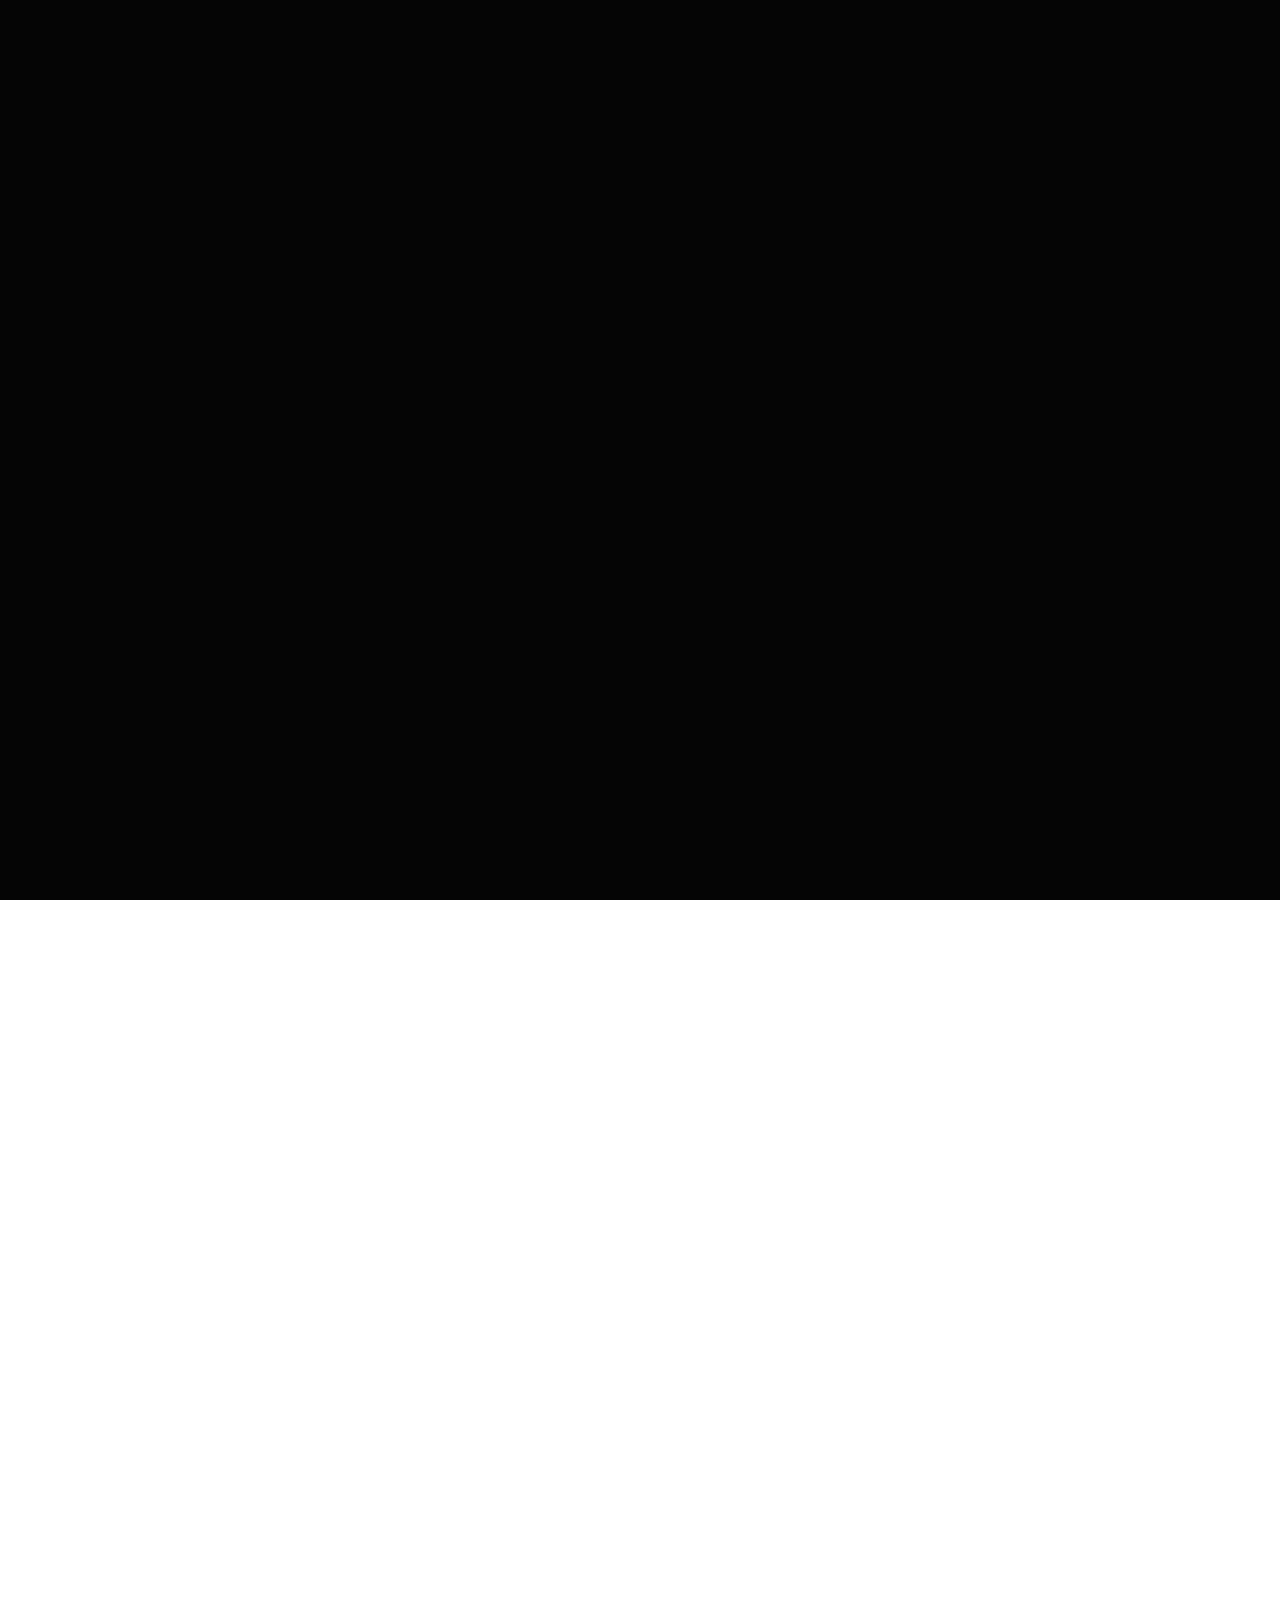
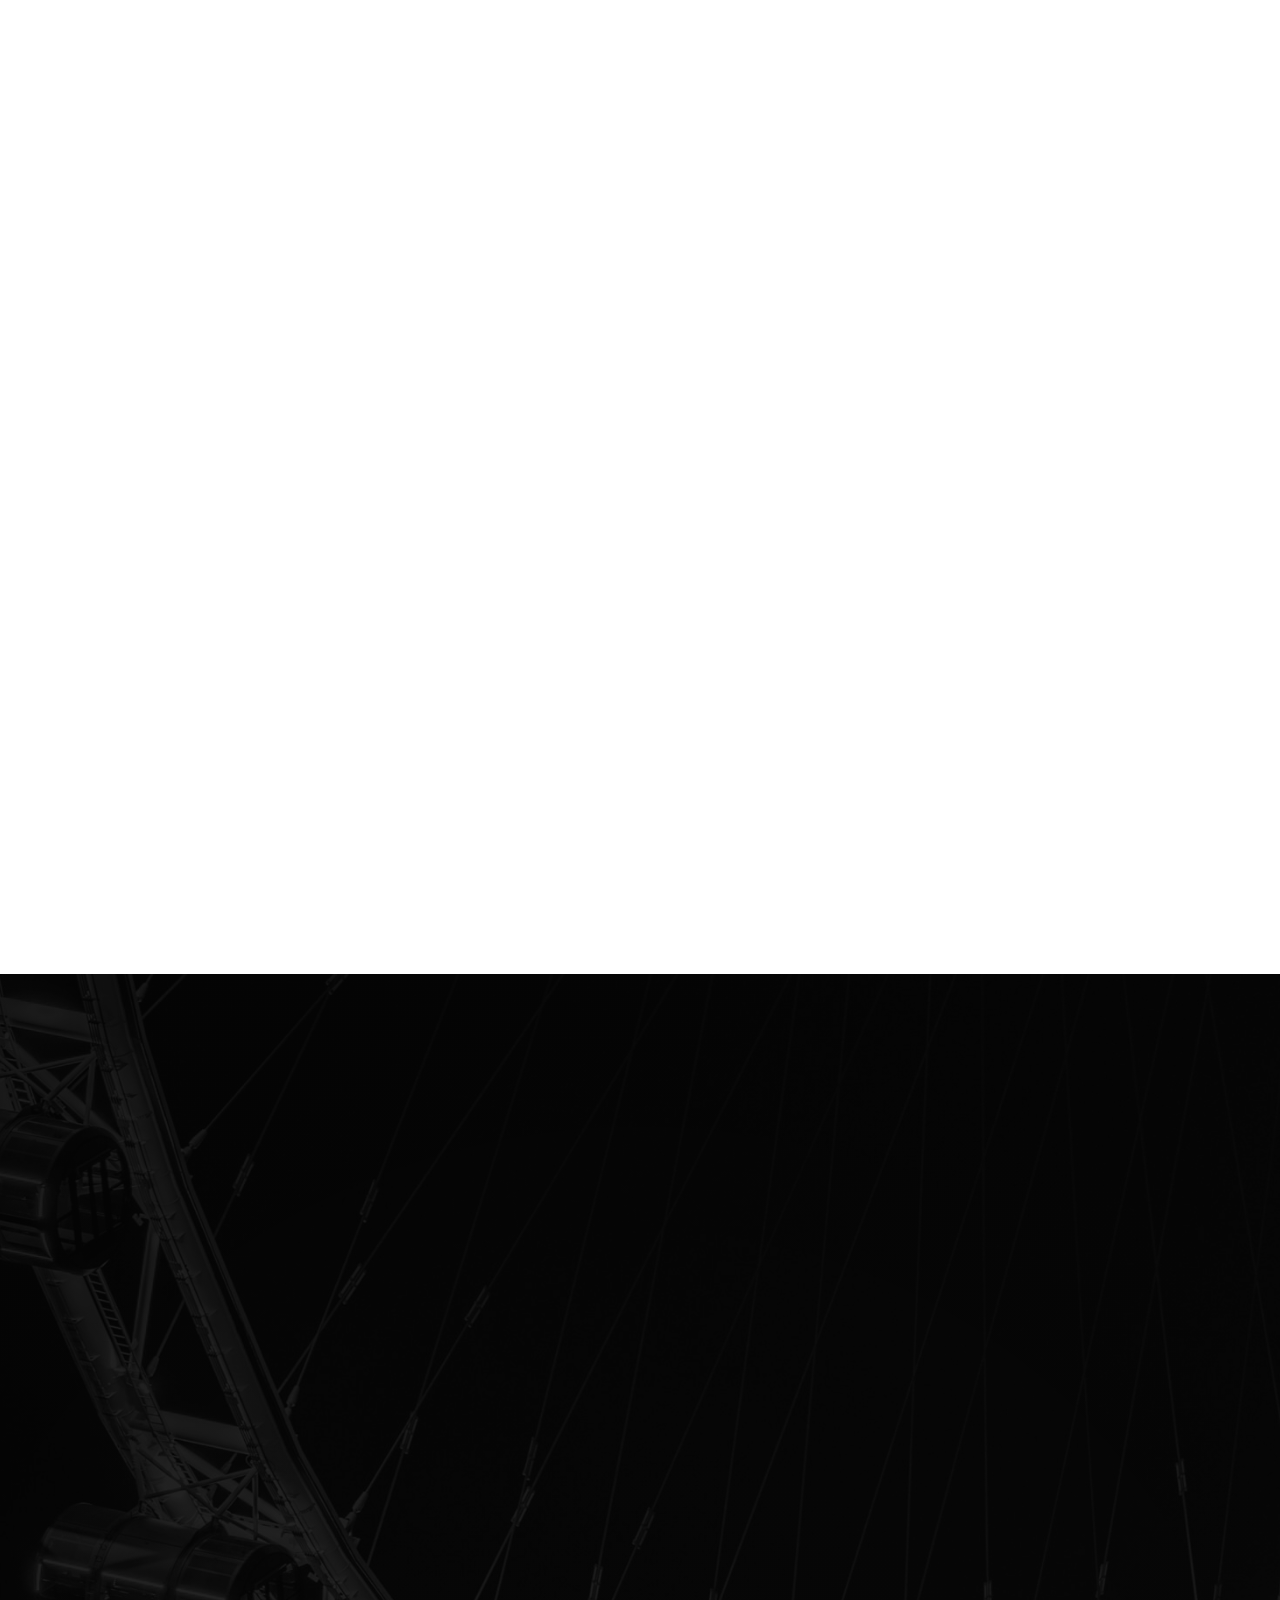
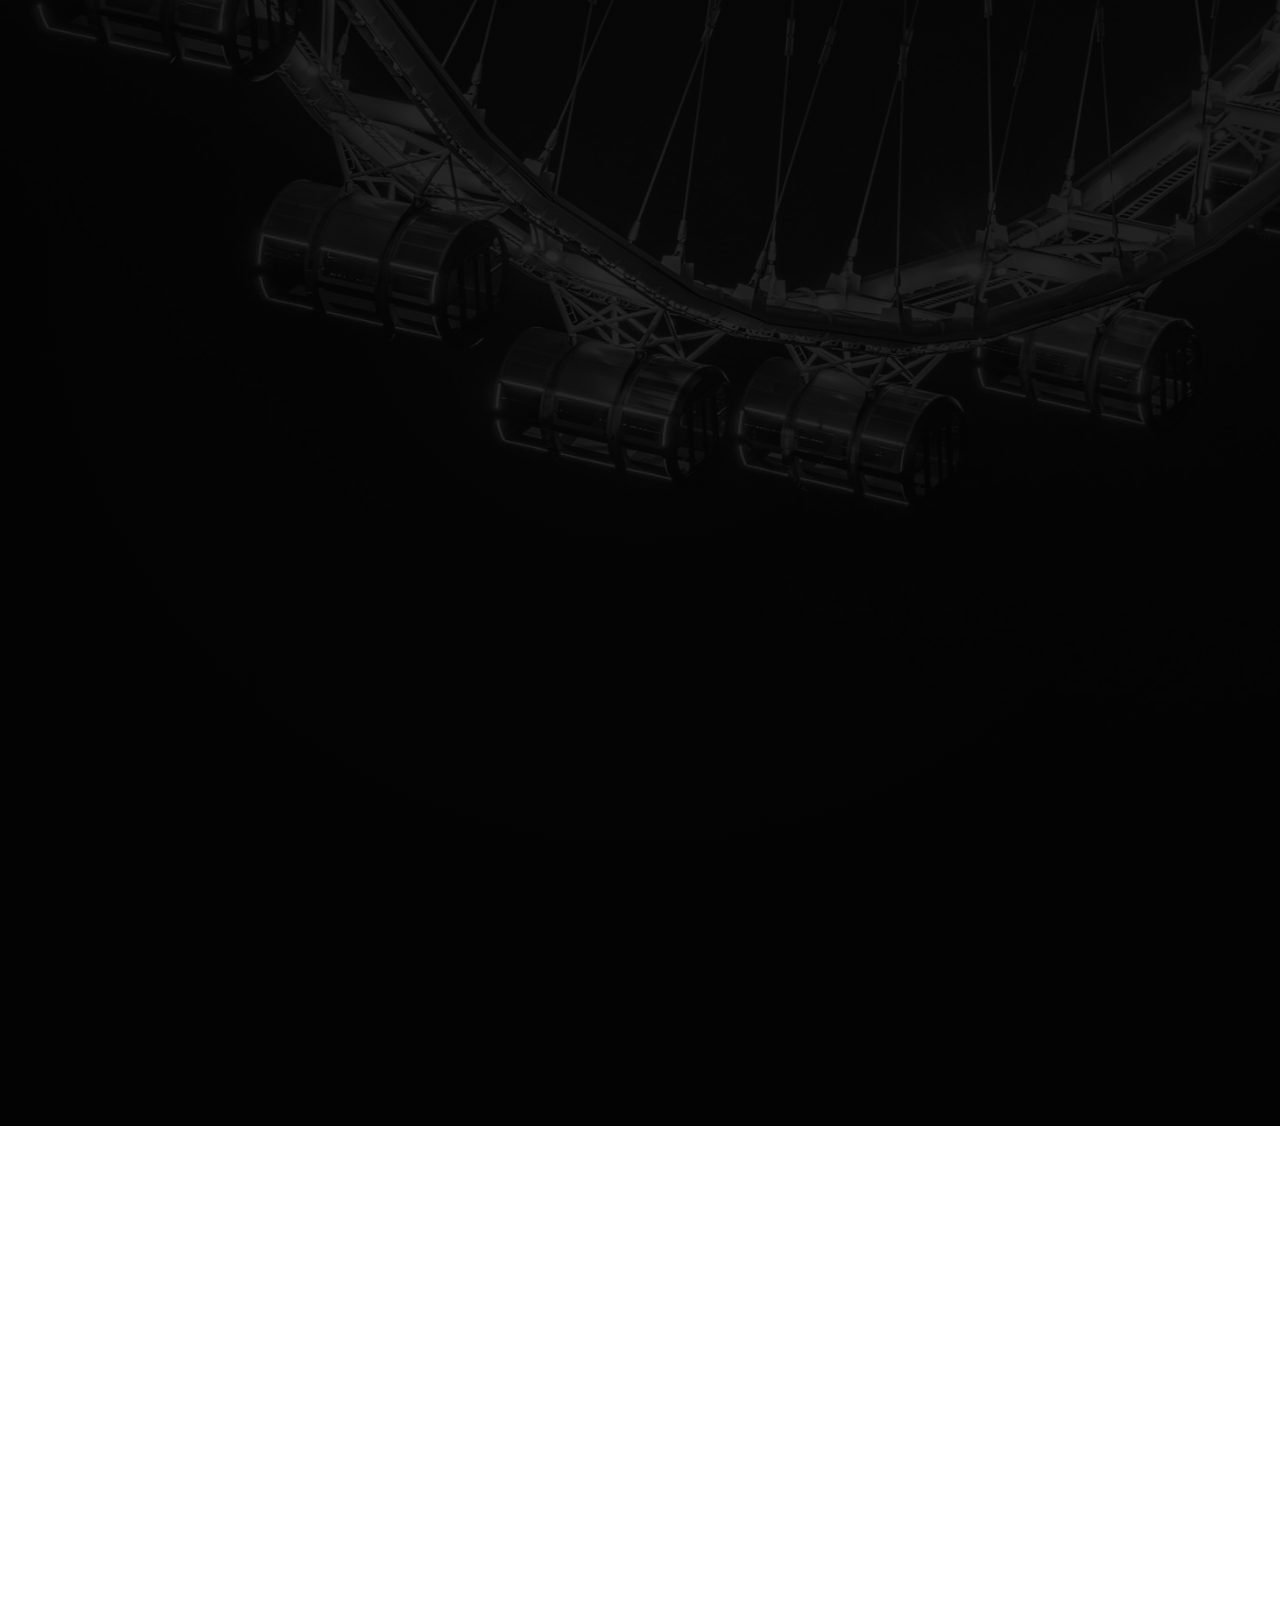
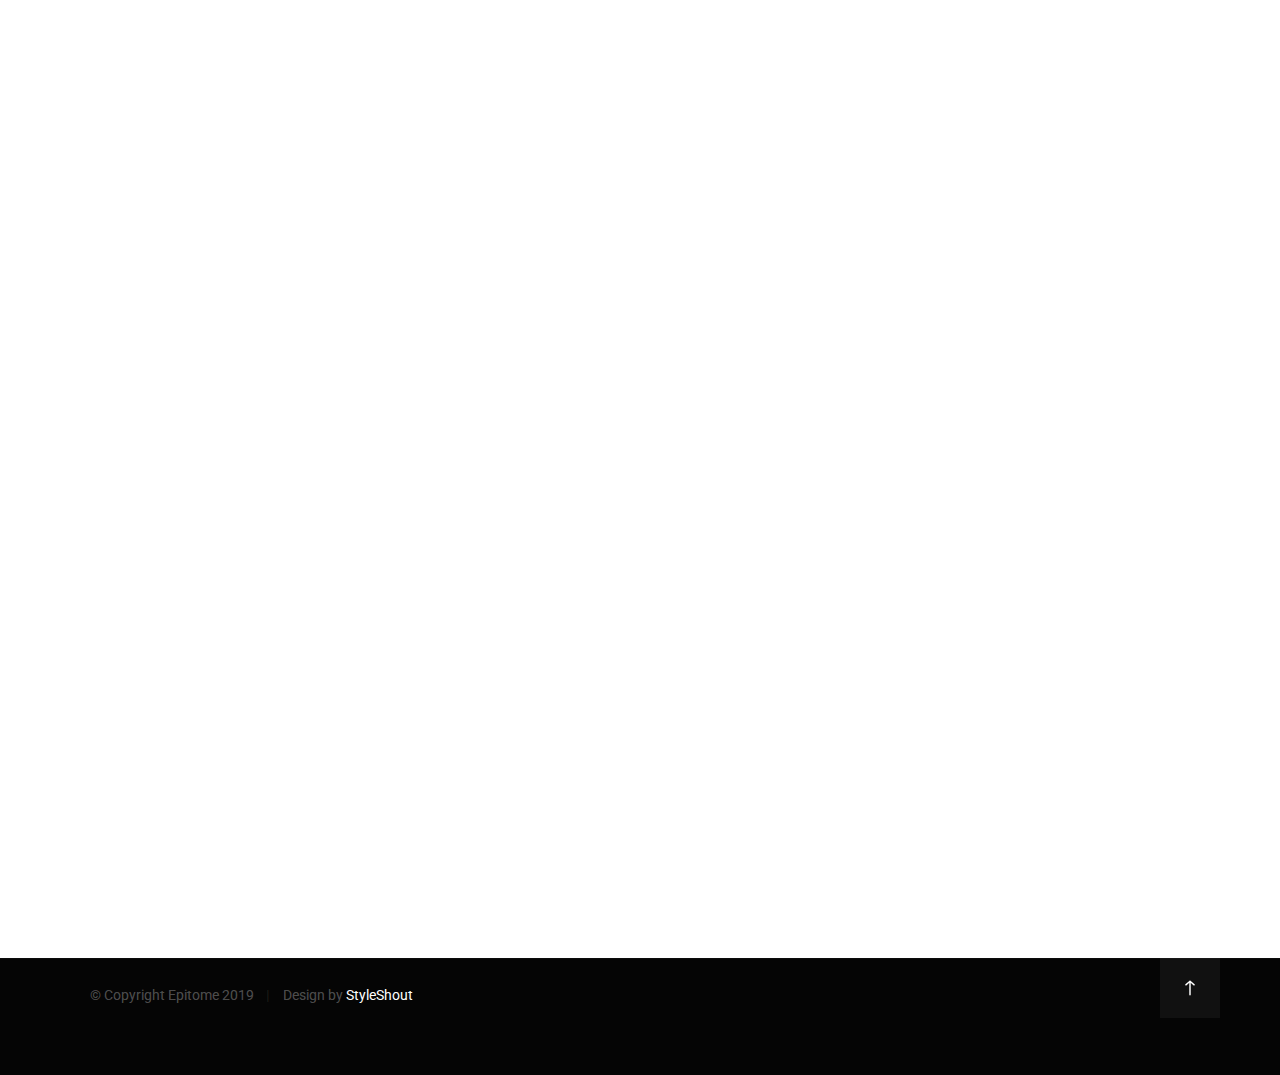
==== commit cd8165ee: "Update index.html" ====
--- a/index.html
+++ b/index.html
@@ -418,7 +418,7 @@
                                 DEISIWorldMeter
                             </h4>
                             <p class="item-folio__cat">
-                                Read World Statistics Files
+                                Read World Statistics Files (Java)
                             </p>
                         </div>
     
@@ -537,7 +537,7 @@
                                 Batalha Naval
                             </h4>
                             <p class="item-folio__cat">
-                                Battleship (Game)
+                                4x4 Board Battleship Game (Kotlin)
                             </p>
                         </div>
                         <div class="item-folio__caption">
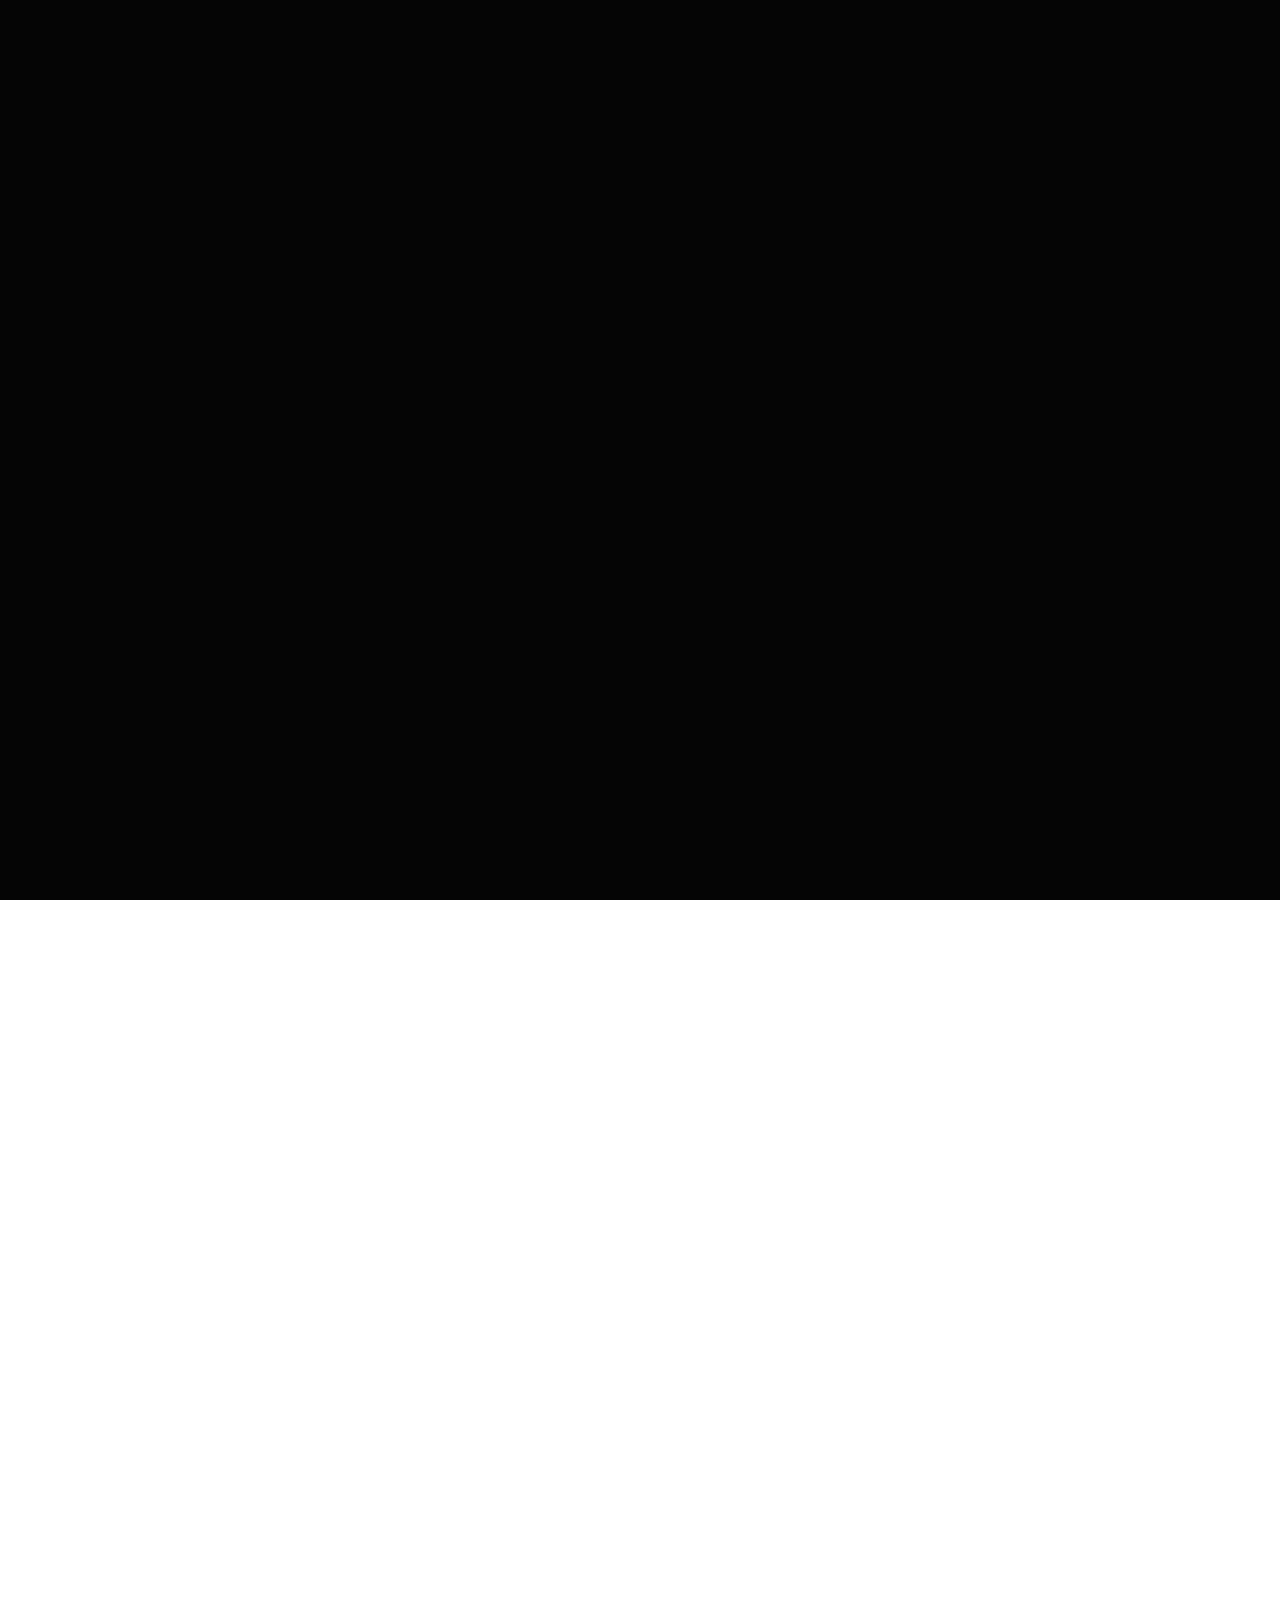
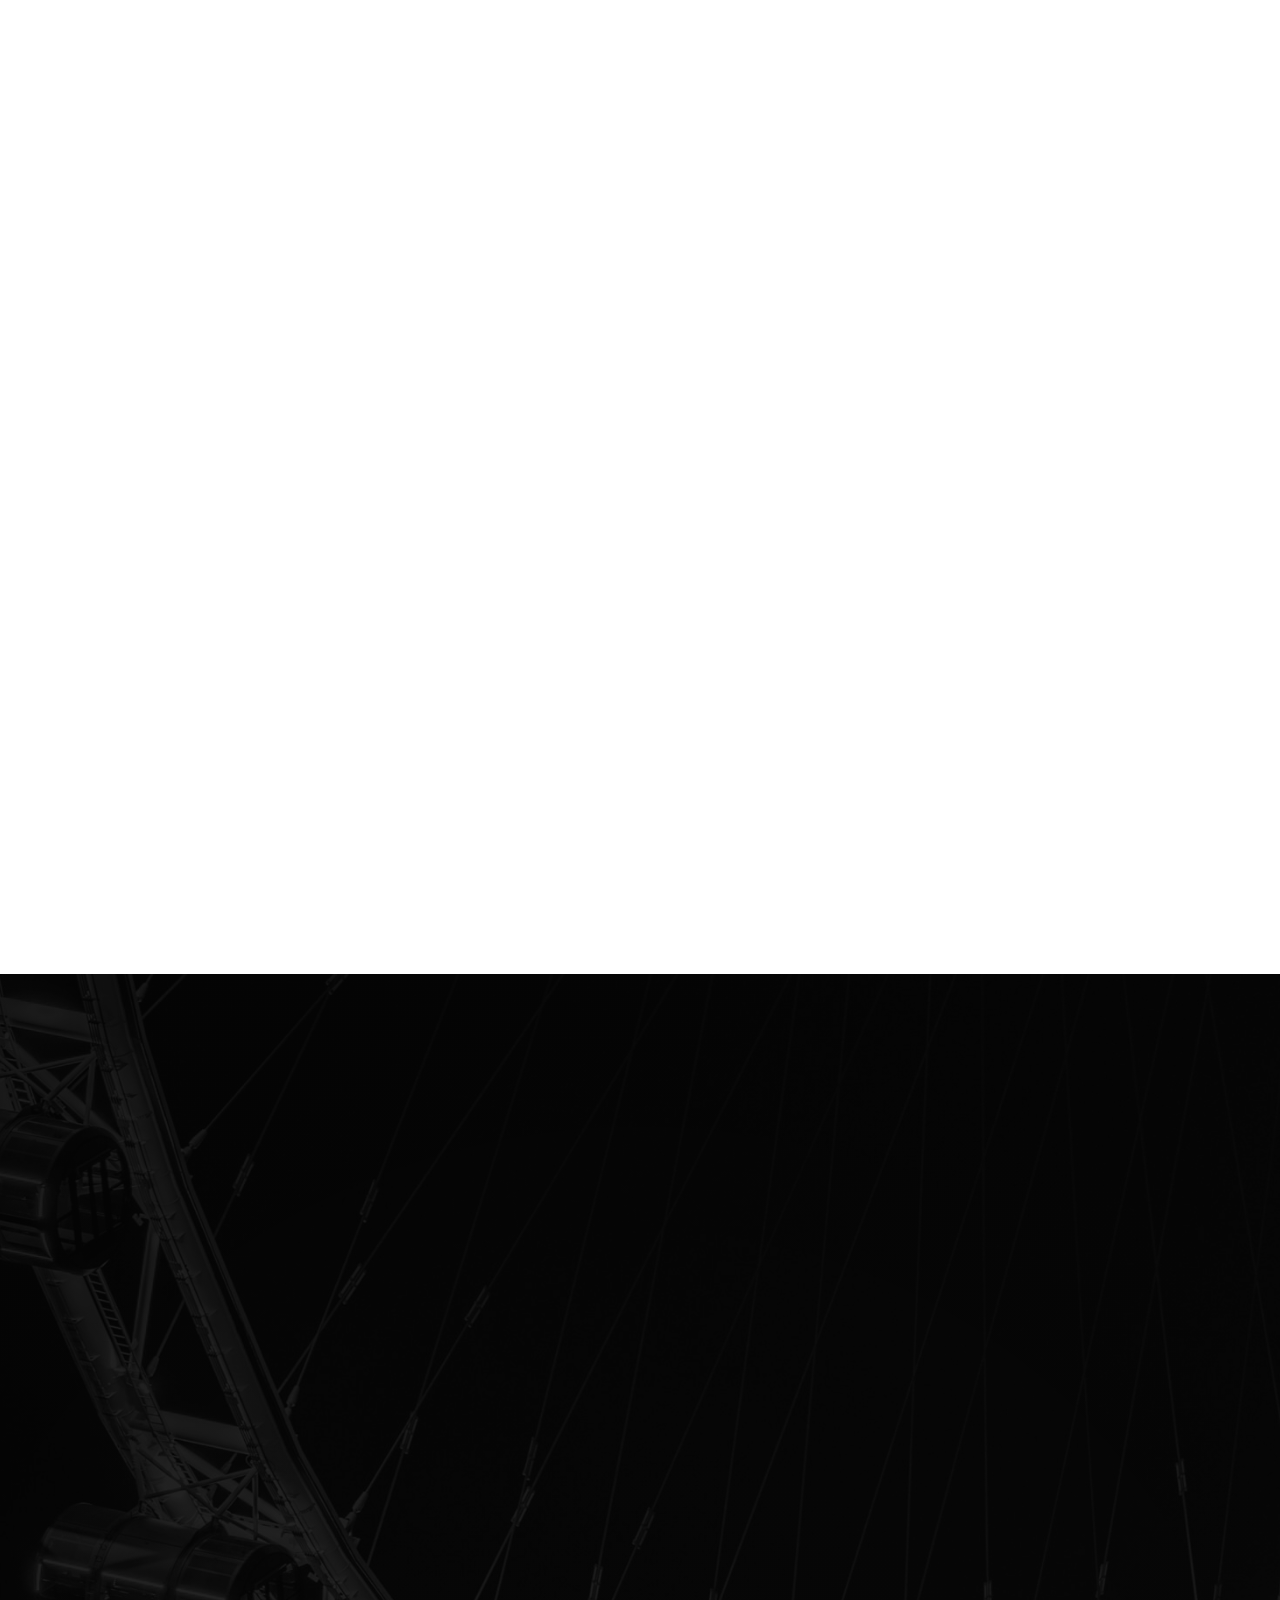
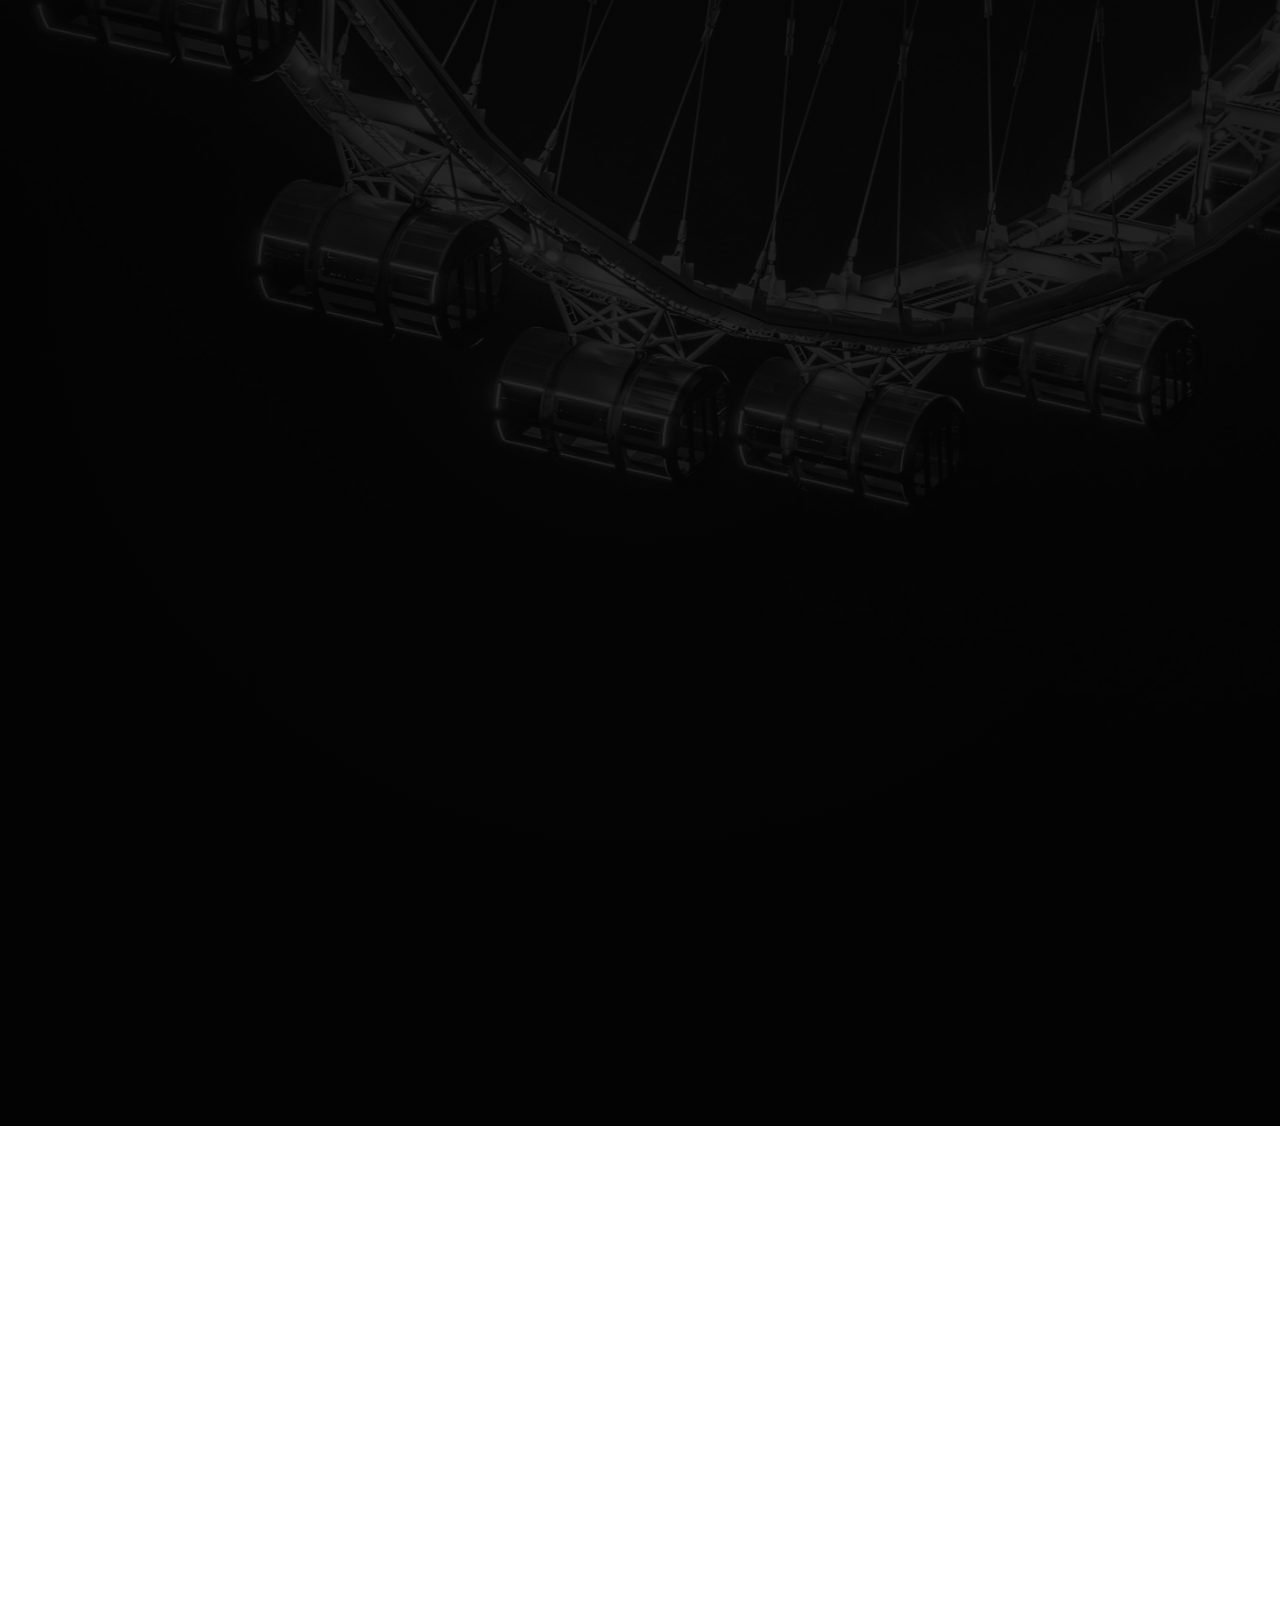
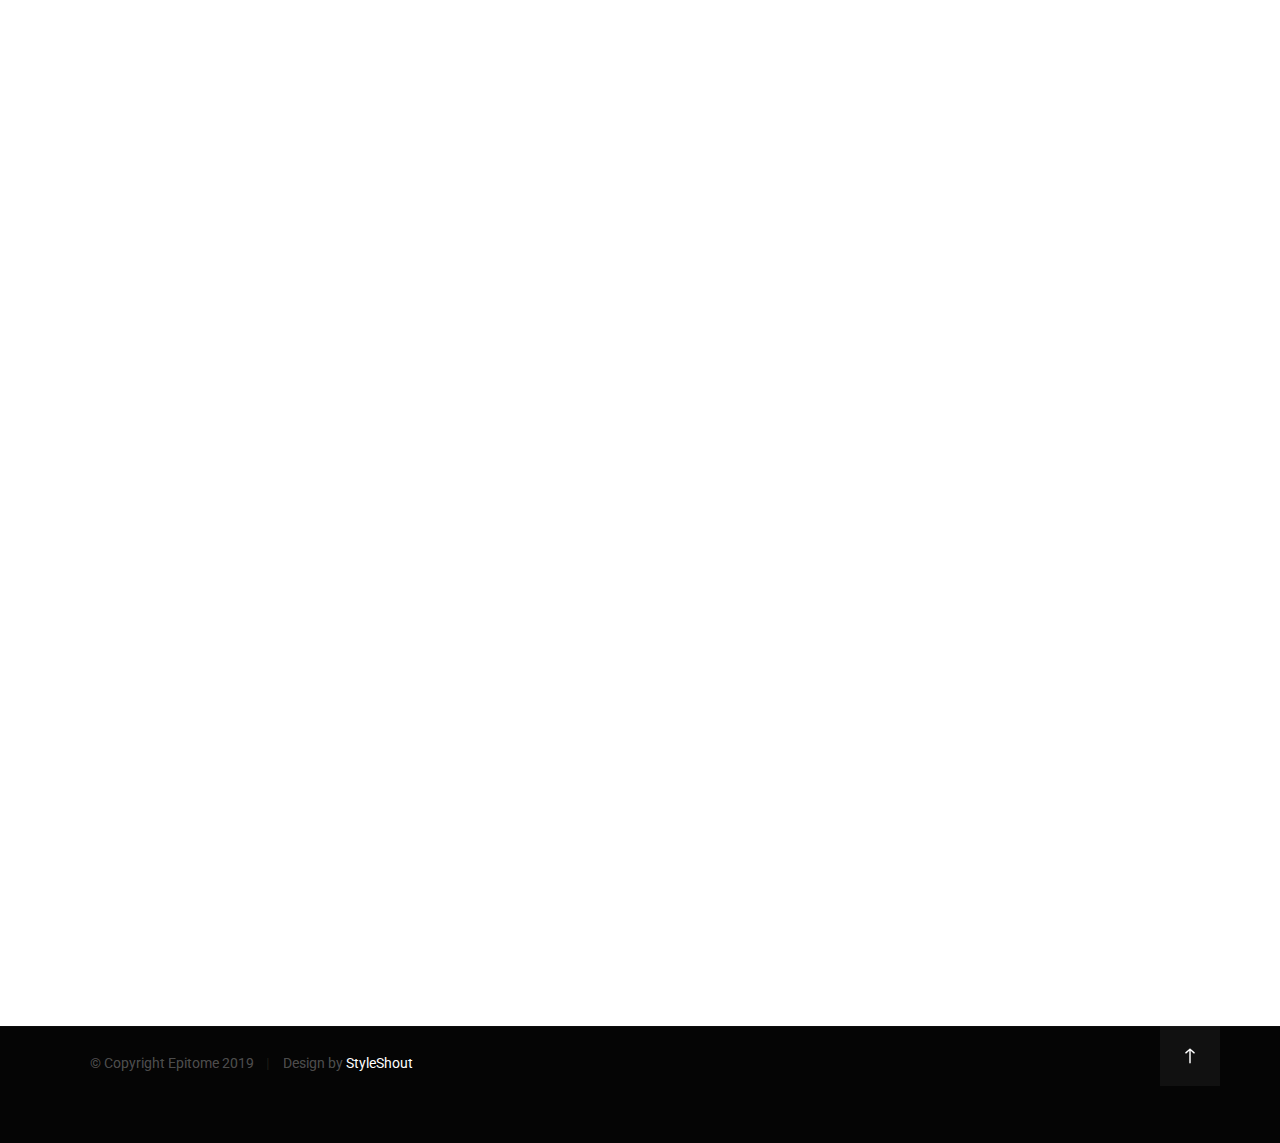
==== commit 9e355a1b: "Update index.html" ====
--- a/index.html
+++ b/index.html
@@ -393,7 +393,7 @@
             <div class="column large-full">
                 <h2 class="section-heading section-heading--centerbottom">Selected Projects</h2>
                 <p class="section-desc">
-                    Here are some of my selected projects I have done. Feel free to check them out!
+                    Here are some projects I have selected to show you. Feel free to check them out!
                 </p>
             </div>
         </div> <!-- end heading-block -->
@@ -406,9 +406,9 @@
                 <div class="masonry__brick" data-aos="fade-up">
                     <div class="item-folio">
                         <div class="item-folio__thumb">
-                            <a href="images/portfolio/gallery/g-city-building.jpg" class="thumb-link" title="Shutterbug" data-size="1050x700">
-                                <img src="images/portfolio/city-building.jpg" 
-                                     srcset="images/portfolio/city-building.jpg 1x, images/portfolio/city-building@2x.jpg 2x" alt="">
+                            <a href="images/portfolio/gallery/g-deisiworldmeter.jpg" class="thumb-link" title="DEISIWorldMeter" data-size="1050x700">
+                                <img src="images/portfolio/deisiworldmeter.jpg"
+                                     srcset="images/portfolio/deisiworldmeter.jpg 1x, images/portfolio/deisiworldmeter@2x.jpg 2x" alt="">
                             </a>    
                             <a href="https://github.com/tomasapica/DEISIWorldMeter" class="item-folio__project-link" title="Project link" target="_blank"></a>
                         </div>
@@ -526,9 +526,9 @@
                     <div class="item-folio">
                             
                         <div class="item-folio__thumb">
-                            <a href="images/portfolio/gallery/g-fuji.jpg" class="thumb-link" title="Palmeira" data-size="1050x700">
-                                <img src="images/portfolio/fuji.jpg"
-                                     srcset="images/portfolio/fuji.jpg 1x, images/portfolio/fuji@2x.jpg 2x" alt="">
+                            <a href="images/portfolio/gallery/g-battleship.jpg" class="thumb-link" title="Battleship" data-size="1050x700">
+                                <img src="images/portfolio/battleship.jpg"
+                                     srcset="images/portfolio/battleship.jpg 1x, images/portfolio/battleship@2x.jpg 2x" alt="">
                             </a>
                             <a href="https://github.com/tomasapica/BattleshipBatalhaNaval" class="item-folio__project-link" title="Project link" target="_blank"></a>
                         </div>
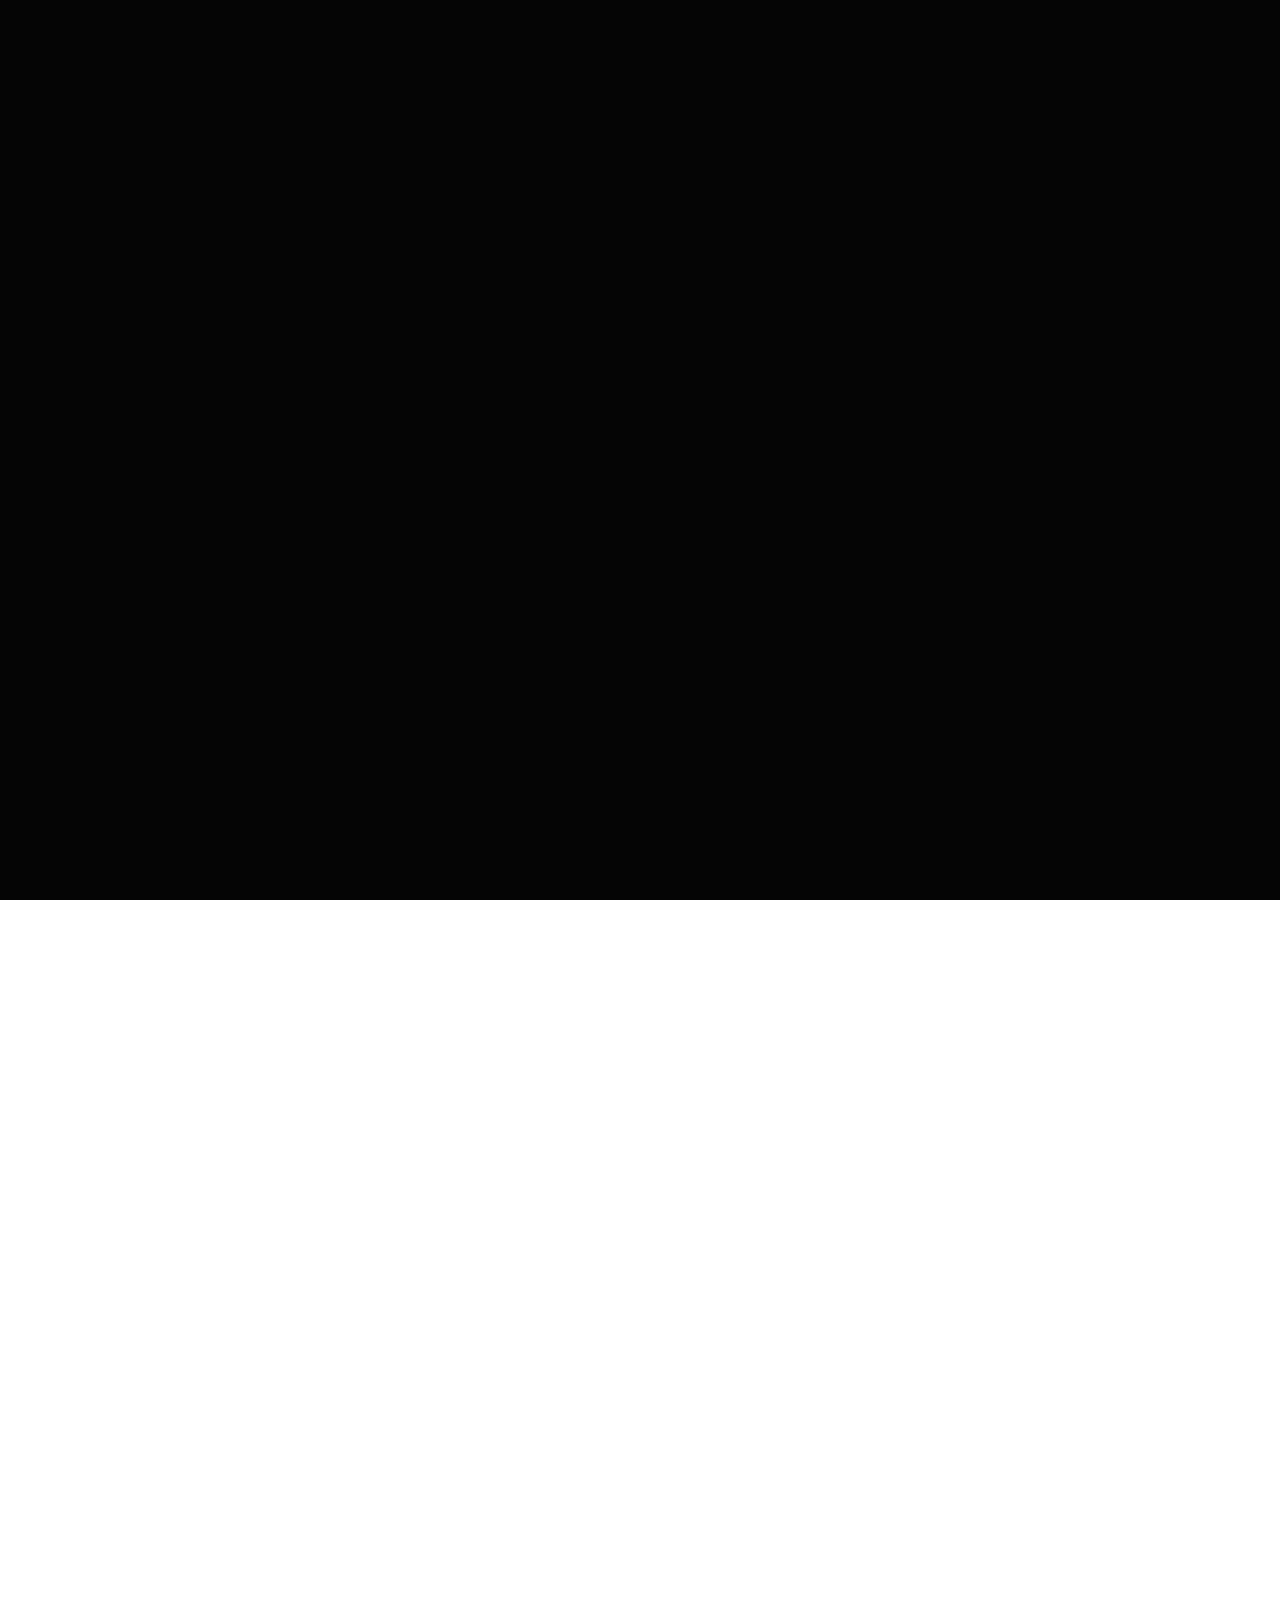
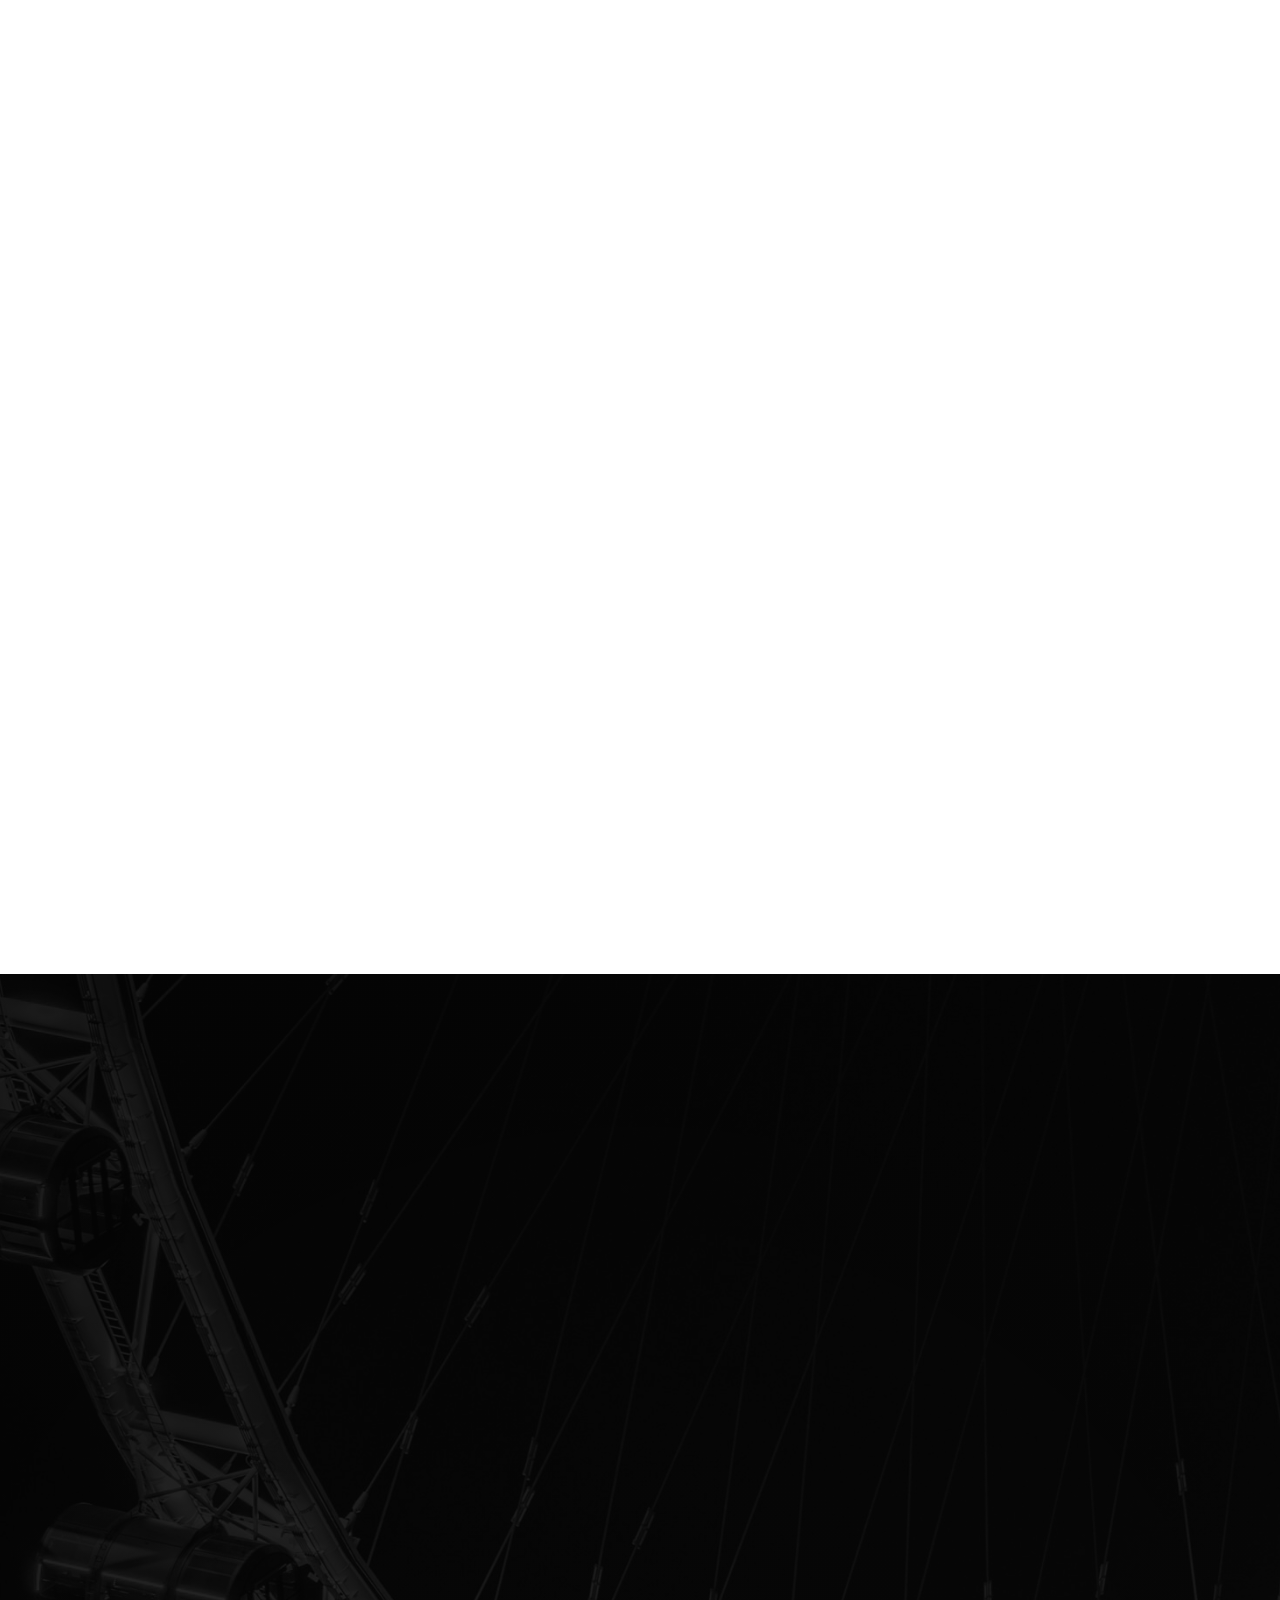
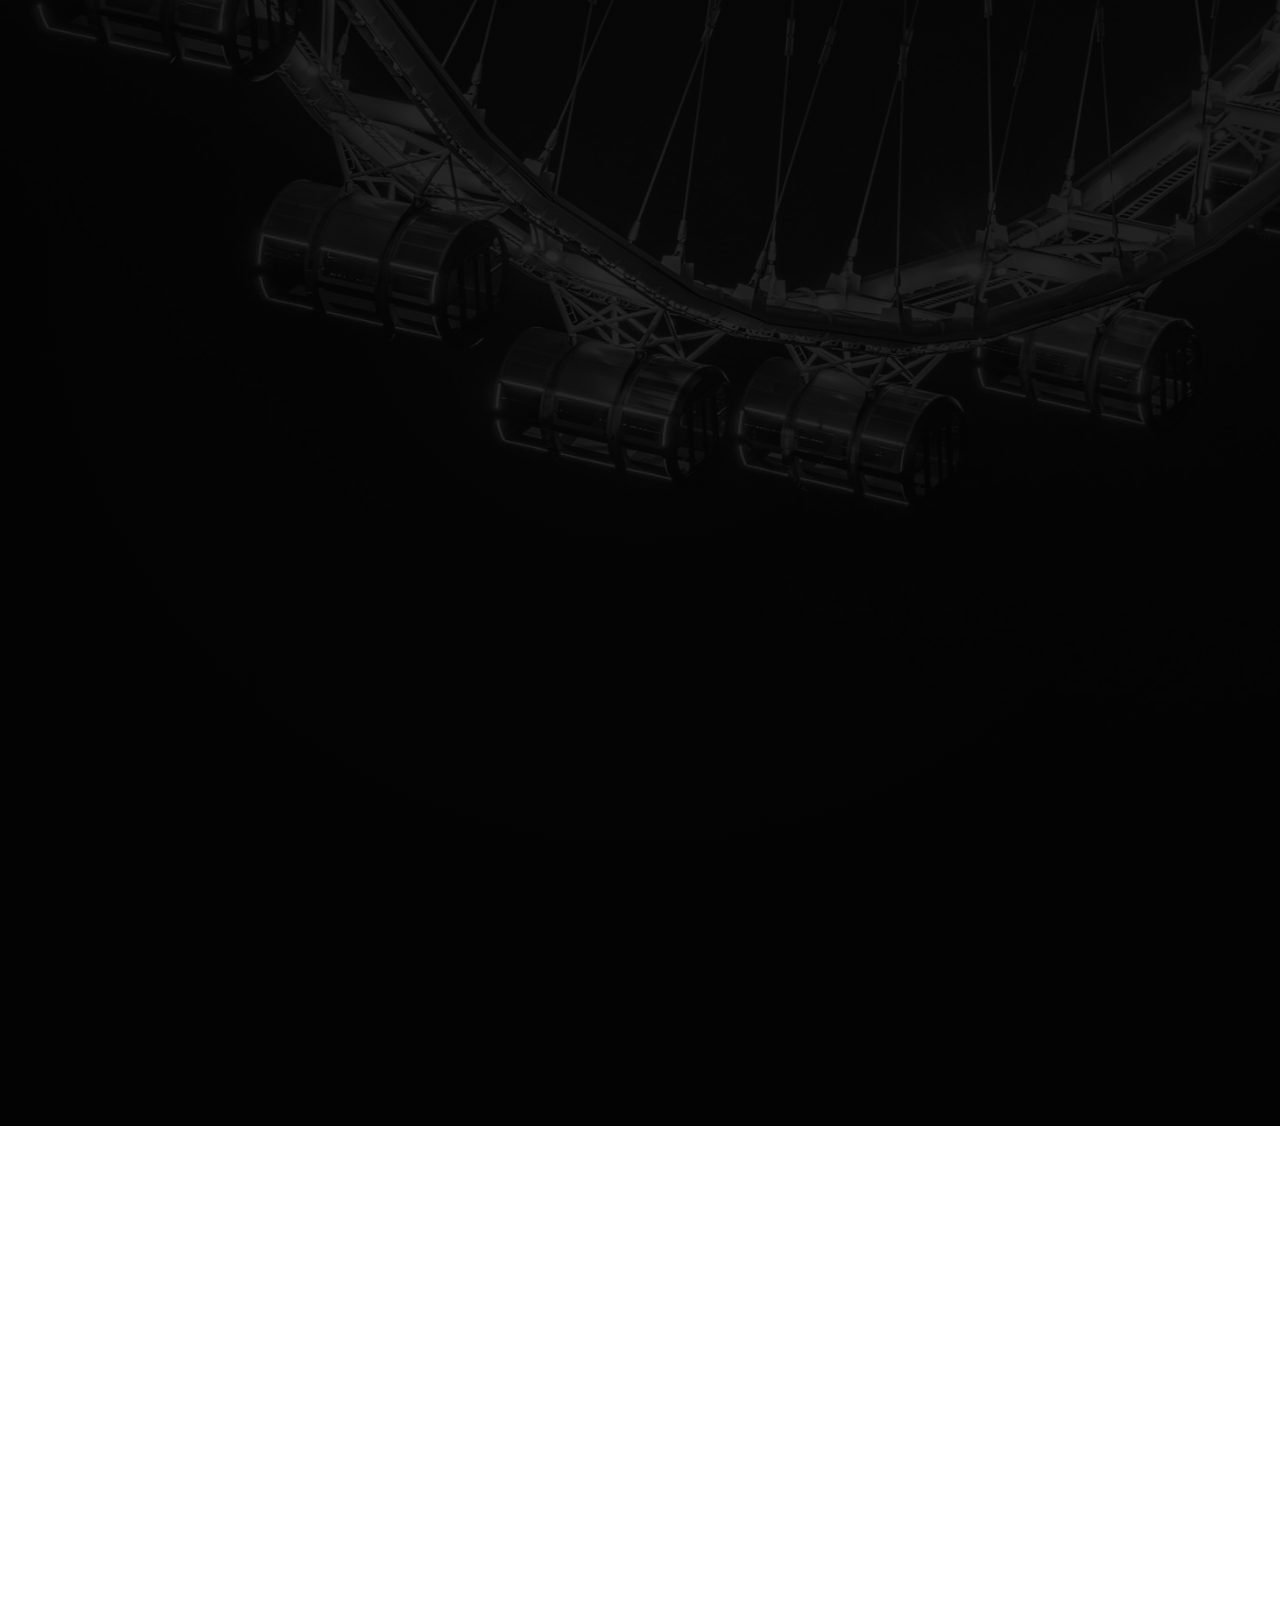
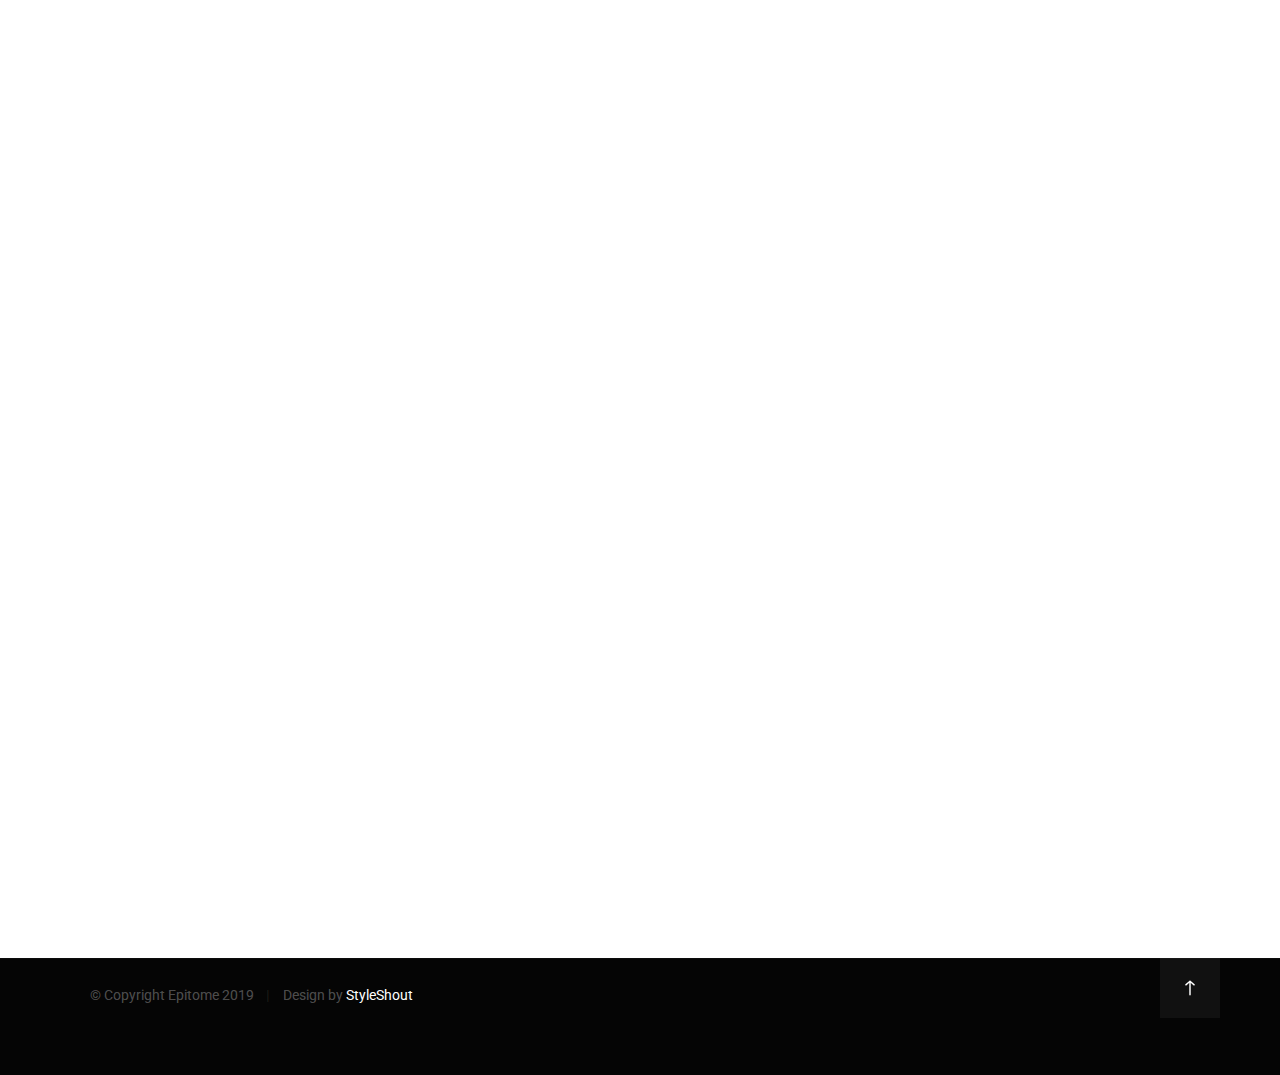
==== commit ef170f44: "Update index.html" ====
--- a/index.html
+++ b/index.html
@@ -111,12 +111,12 @@
             <div class="row about-me__content" data-aos="fade-up">
                 <div class="column large-full about-me__text">
                     <p class="lead">
-                    Nulla aspernatur nam et accusantium. Tempore delectus dignissimos aut
-                    ab commodi. Labore et cupiditate temporibus odio debitis eaque. 
-                    Officia provident aut iste et dicta perferendis. Velit iure adipisci. 
-                    Molestiae qui fuga rerum facilis.
-                    </p>
-                    <!--
+                   A 1st year computer engineering student currently learning Kotlin, Java
+                   and C. Loves gaming, learning and hanging out with loved ones.
+                   Very passionate about technology and always open to learn new concepts.
+                   Friendly and enthusiastic above all! (Video CV -->)
+                    </p>
+<!--
                     <p>
                     Reprehenderit quia id facilis nihil odit perferendis fugiat quidem voluptas. 
                     Non ratione tenetur. Quis earum quia deleniti fugit fugiat minus omnis. 
@@ -142,7 +142,7 @@
                     beatae magnam. Qui molestiae rem. Aspernatur quos cumque ea dolorum 
                     nemo nihil. Qui molestiae rem.
                     </p>
-                    -->
+-->
 
                     <video width="560" height="315" controls>
                           <source src="movie.mp4" type="video/mp4">
@@ -188,7 +188,7 @@
                                 <h5>Drywall Installation</h5>
                             </div>
                             <div class="timeline__desc">
-                                <p>Lorem ipsum Occaecat do esse ex et dolor culpa nisi ex in magna consectetur nisi cupidatat laboris esse eiusmod deserunt aute do quis velit esse sed Ut proident cupidatat nulla esse cillum laborum occaecat nostrud sit dolor incididunt amet est occaecat nisi.</p>
+                                <p>Physicaly demanding job that's not for everyone, a true hard work - and a work of art. Worked alongside my father in his drywall installation business during summer holidays after school. During a whole month, made my father and its clients happier.</p>                            
                             </div>
                         </div>
 <!--
@@ -231,10 +231,10 @@
                             <div class="timeline__header">
                                 <p class="timeline__timeframe">September 2023 - Present</p>
                                 <h3 class="item-title">Lusófona University</h3>
-                                <h5>Bachelor's Degree</h5>
+                                <h5>Computer Engineering Bachelor's Degree</h5>
                             </div>
                             <div class="timeline__desc">
-                                <p>Lorem ipsum Occaecat do esse ex et dolor culpa nisi ex in magna consectetur nisi cupidatat laboris esse eiusmod deserunt aute do quis velit esse sed Ut proident cupidatat nulla esse cillum laborum occaecat nostrud sit dolor incididunt amet est occaecat nisi.</p>
+                                <p>Provides both great computer engineering and wide coding concepts from implementing digital circuits to learning about Java, Kotlin and C, for example. Friendly and welcoming environment, perfect to create long-lasting memories, friendships and skills.</p>
                             </div>
                         </div>
 <!--
@@ -393,7 +393,7 @@
             <div class="column large-full">
                 <h2 class="section-heading section-heading--centerbottom">Selected Projects</h2>
                 <p class="section-desc">
-                    Here are some projects I have selected to show you. Feel free to check them out!
+                    Here are some projects I've selected to show you. Feel free to check them out!
                 </p>
             </div>
         </div> <!-- end heading-block -->
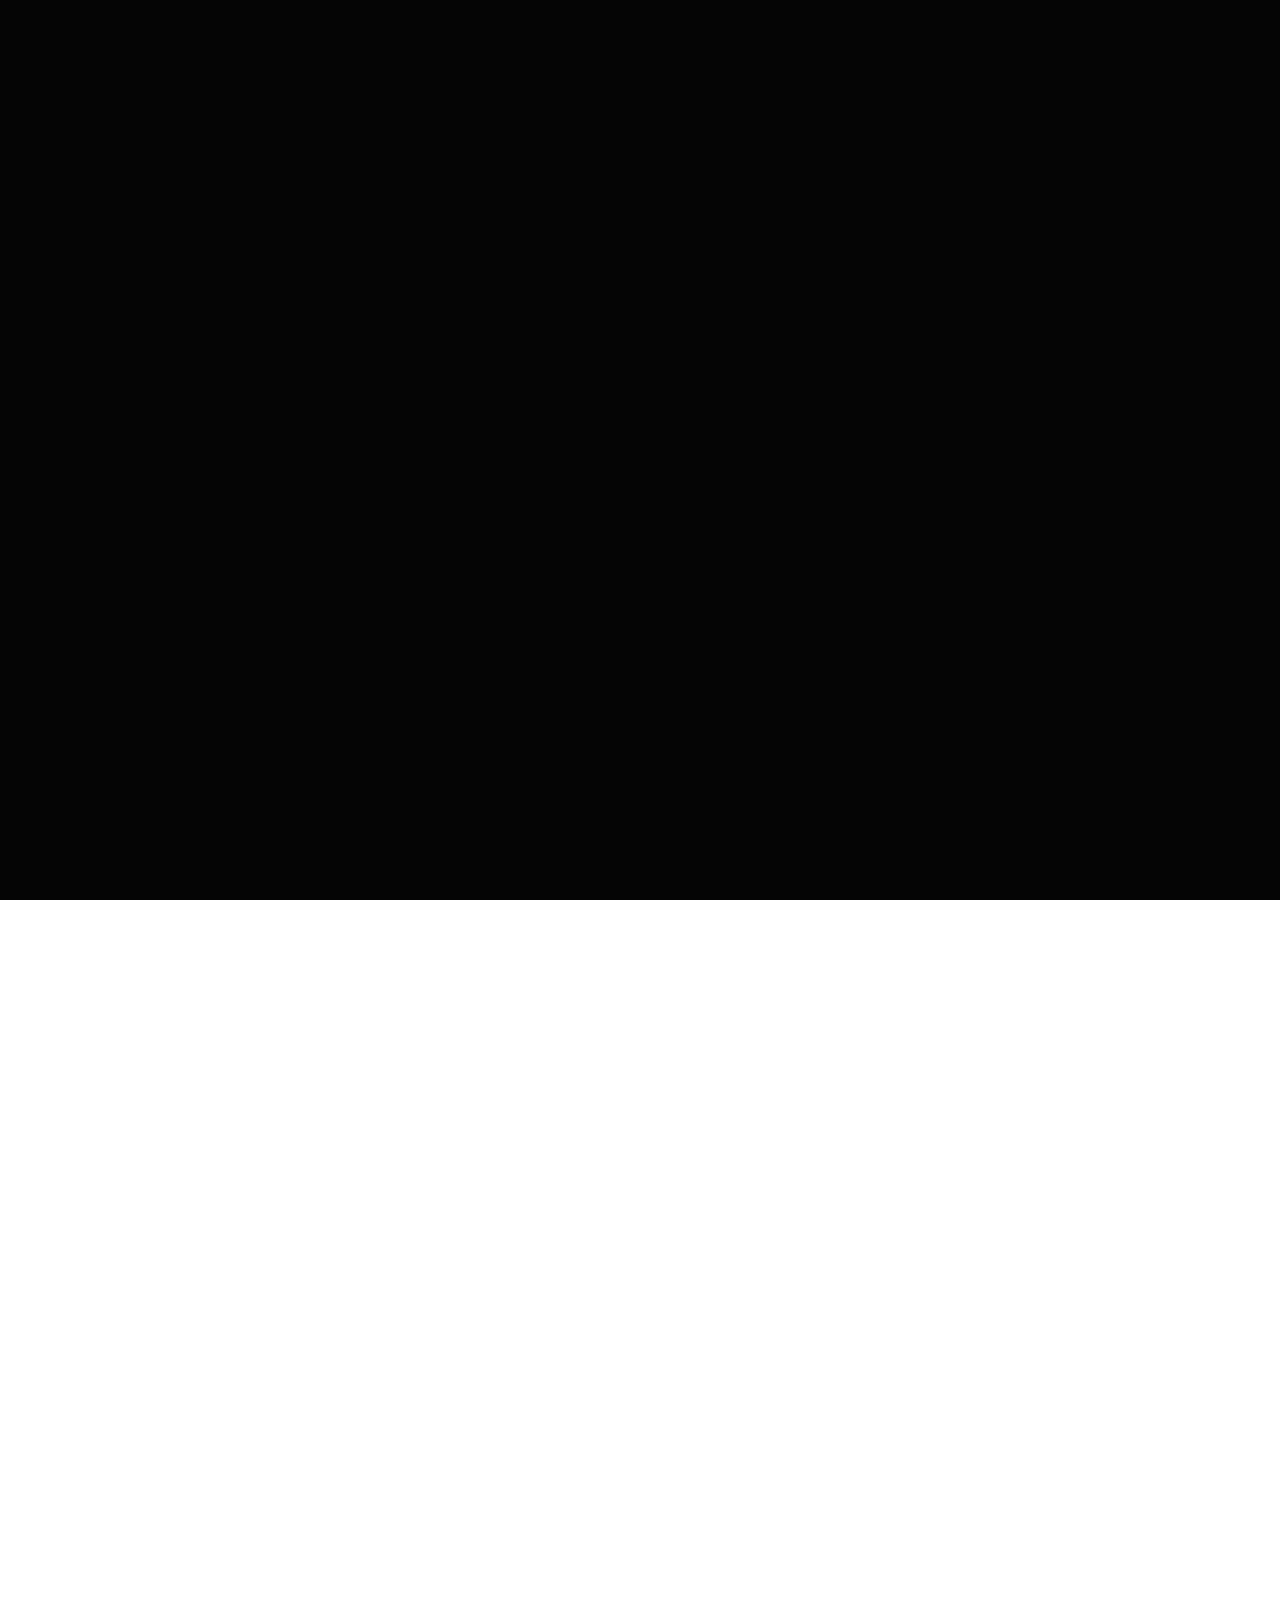
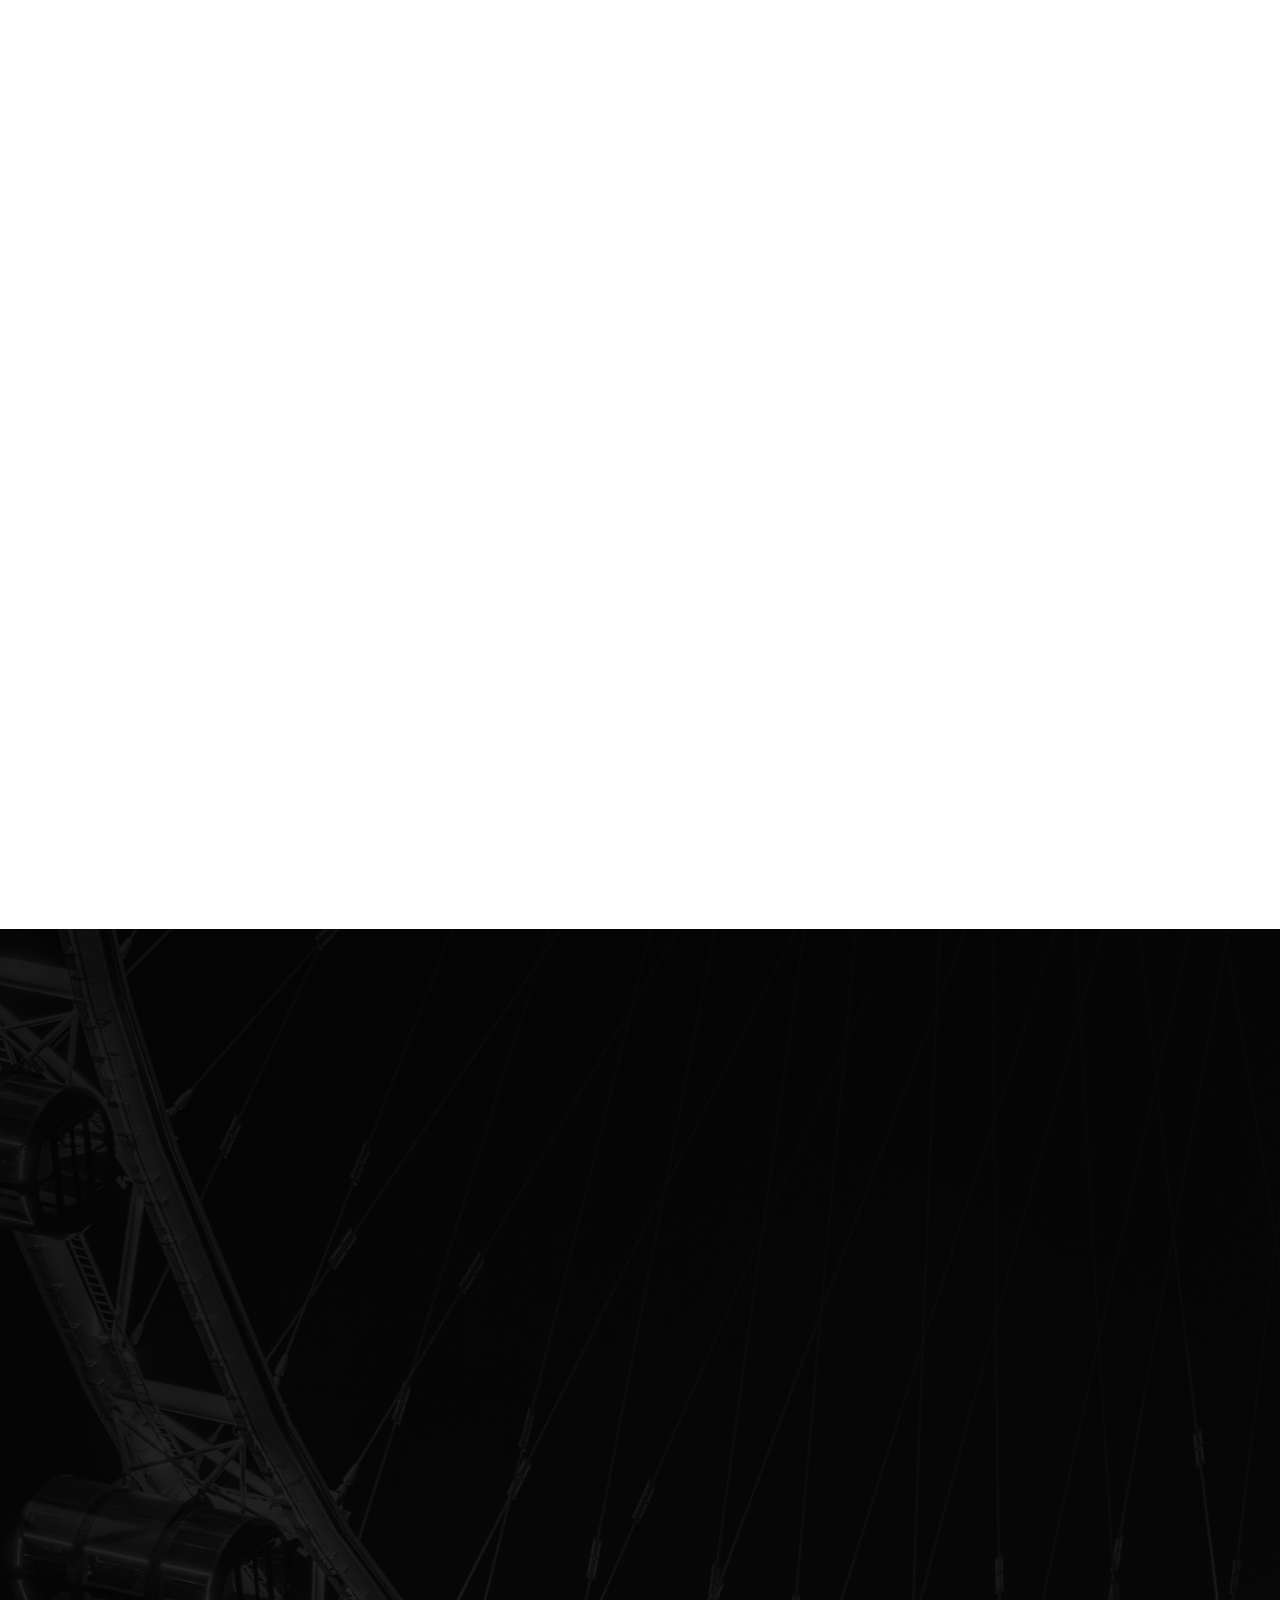
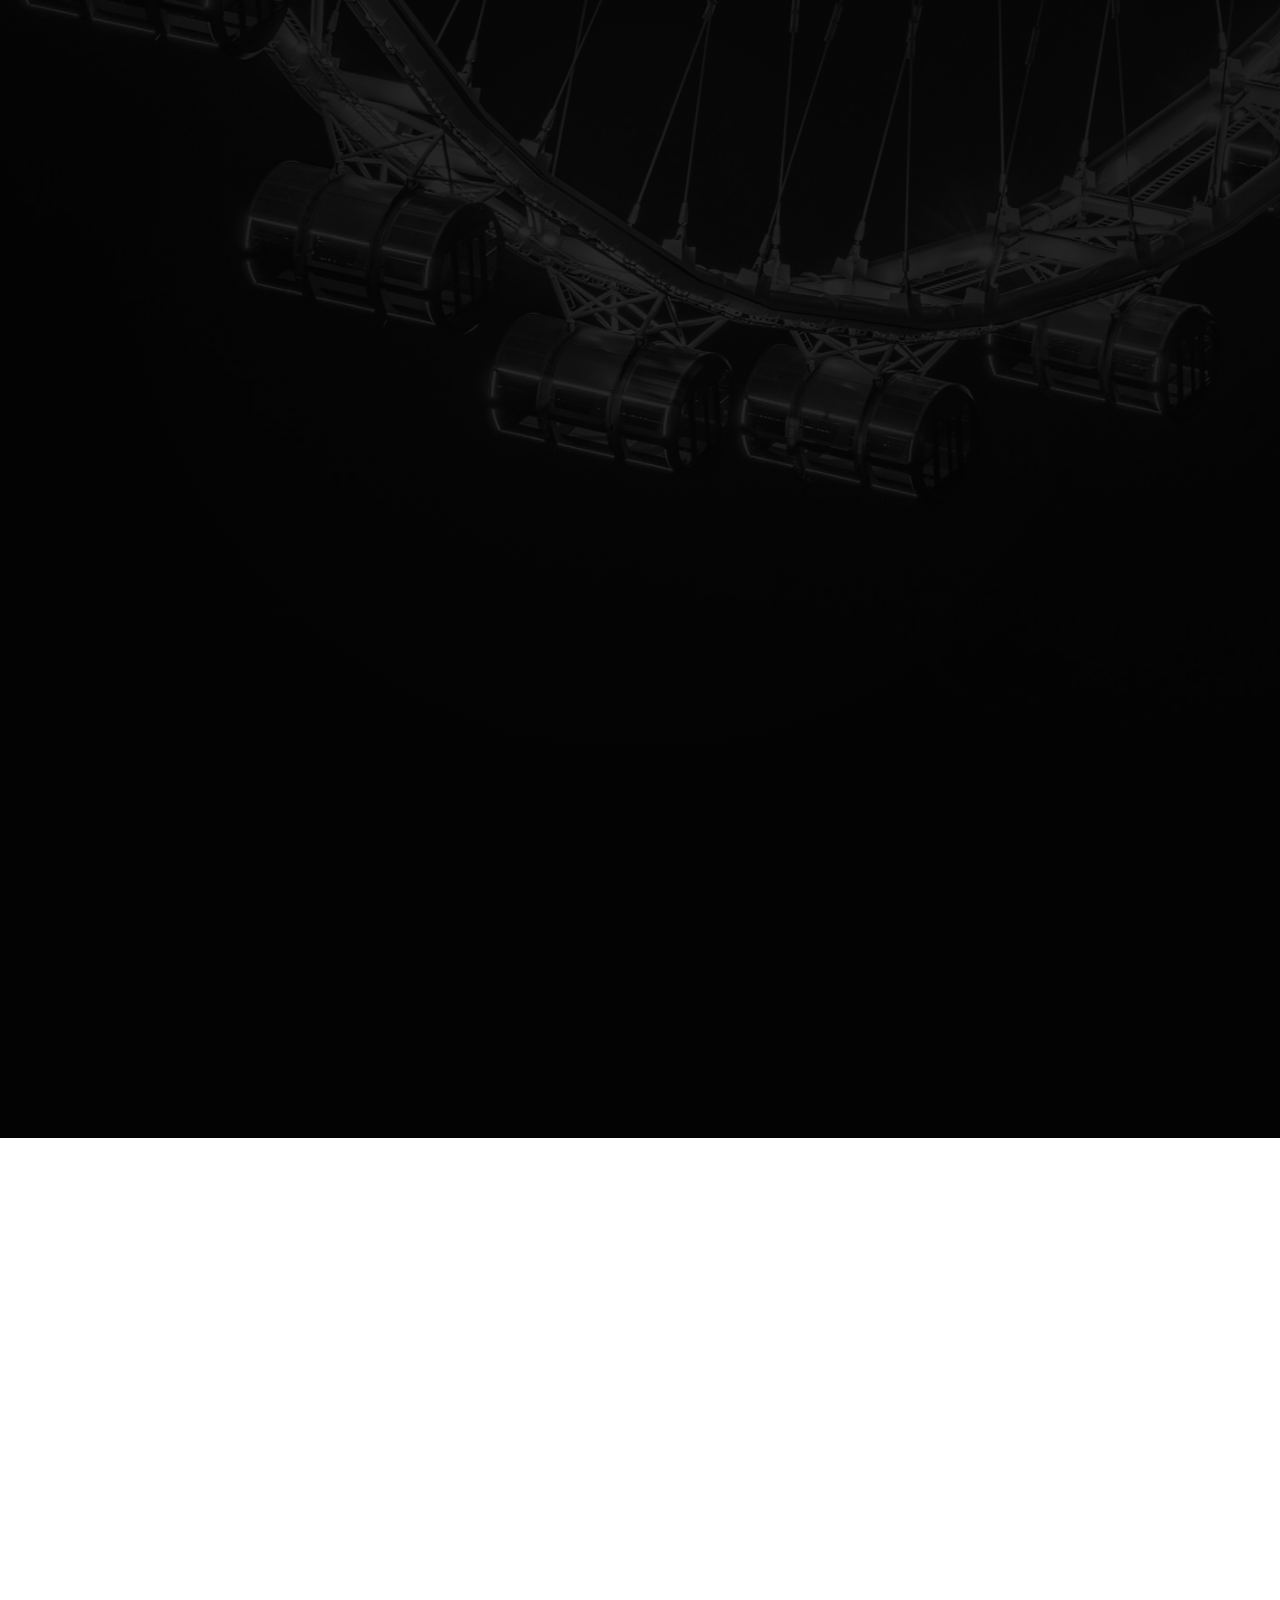
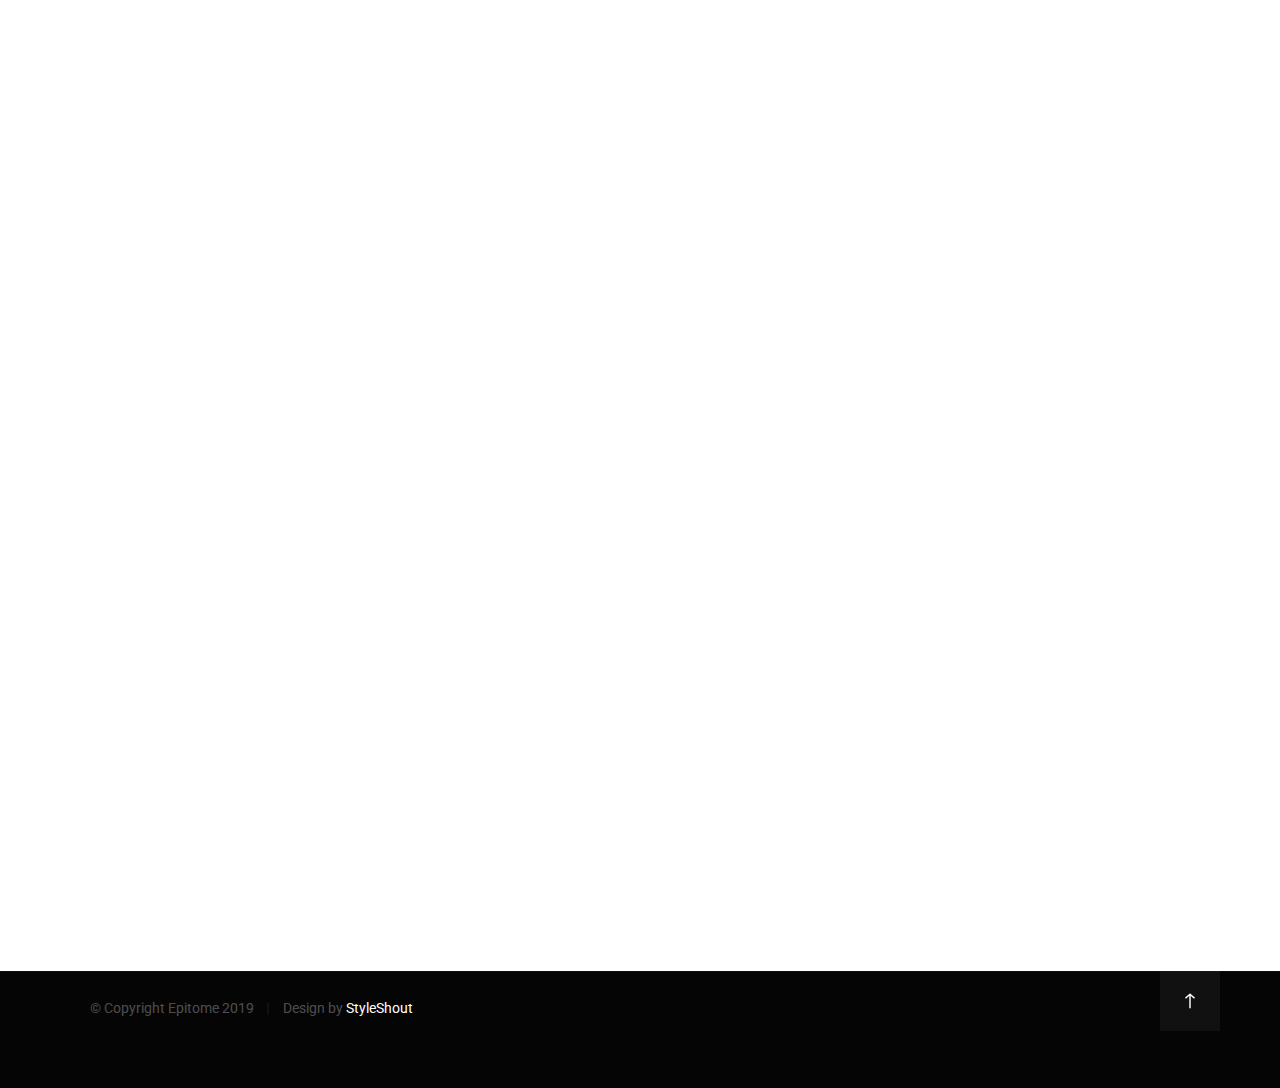
==== commit a99a767d: "Update index.html" ====
--- a/index.html
+++ b/index.html
@@ -144,7 +144,7 @@
                     </p>
 -->
 
-                    <video width="560" height="315" controls>
+                    <video width="448" height="252" controls>
                           <source src="movie.mp4" type="video/mp4">
                           <source src="movie.ogg" type="video/ogg">
                             Your browser does not support the video tag.
@@ -293,10 +293,11 @@
                 <div class="item-service__content">
                     <h4 class="item-title">Strengths</h4>
                     <p>
-                    Sit ut cum molestiae. Dolore ducimus qui quasi. Fugiat consequatur sit vel illum vel et 
-                    a delectus. Vel sequi vitae voluptatem perspiciatis eligendi. Voluptatibus optio natus 
-                    asperiores est commodi amet quia architecto. Dolores necessitatibus et.
-                    </p>
+                    > Meticulous - attentive to details that could cause problems </p>
+                    <p>
+                    > Positive attitude - often motivates colleagues for a common goal </p>
+                    <p>
+                    > Leadership - many times a class representative and group leader </p>
                 </div>
             </div>
 
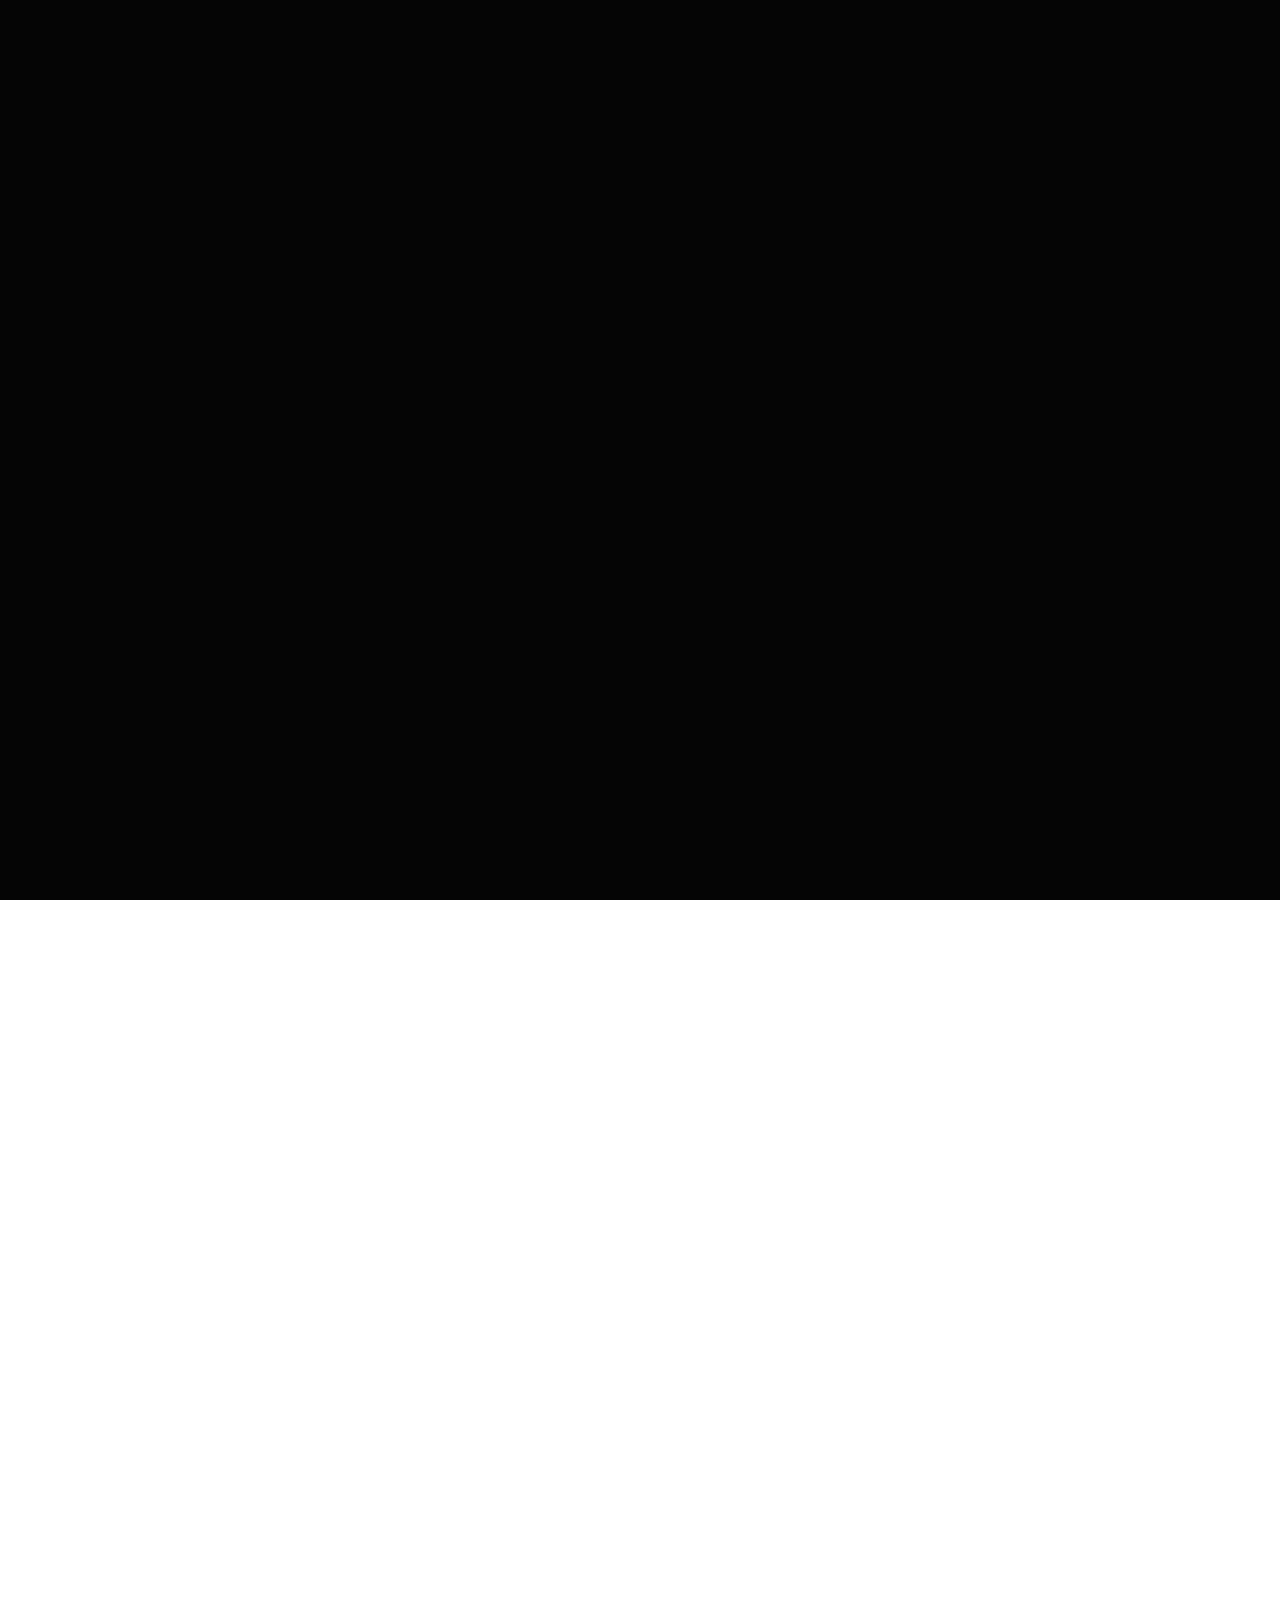
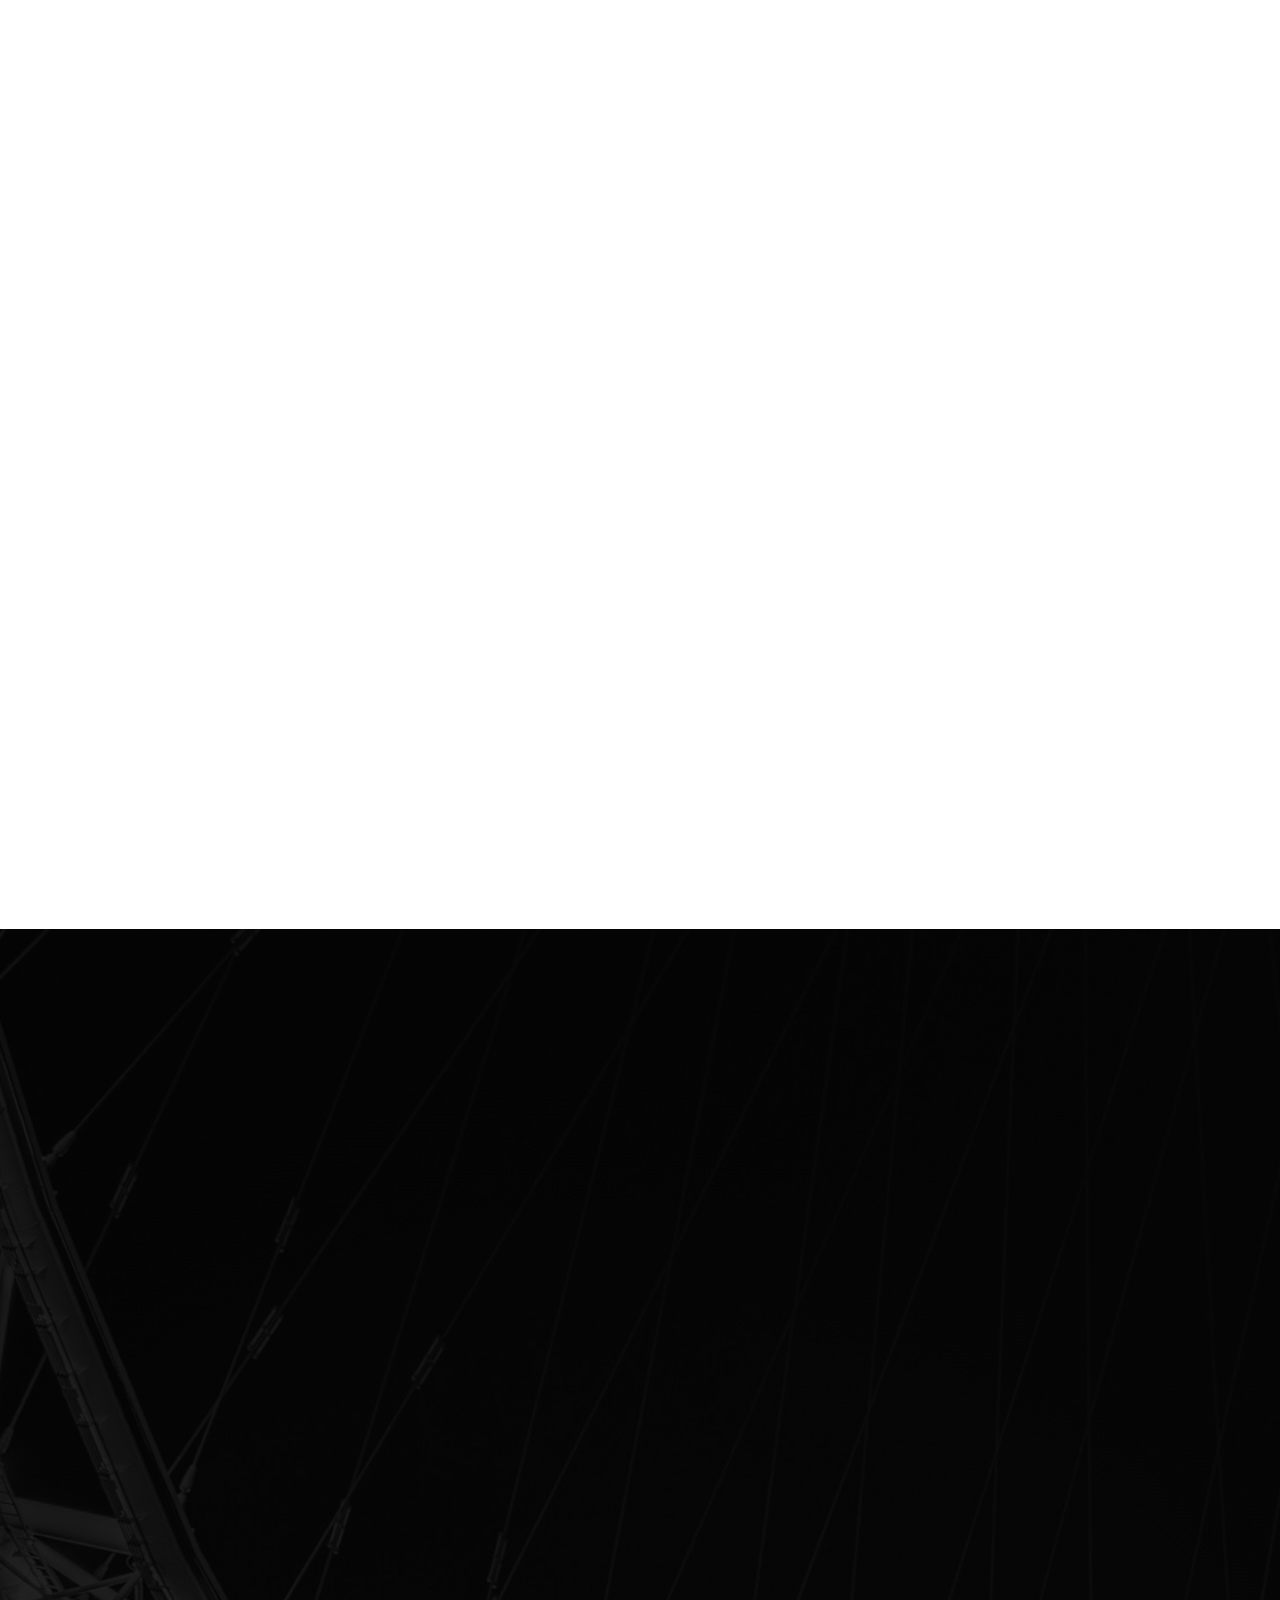
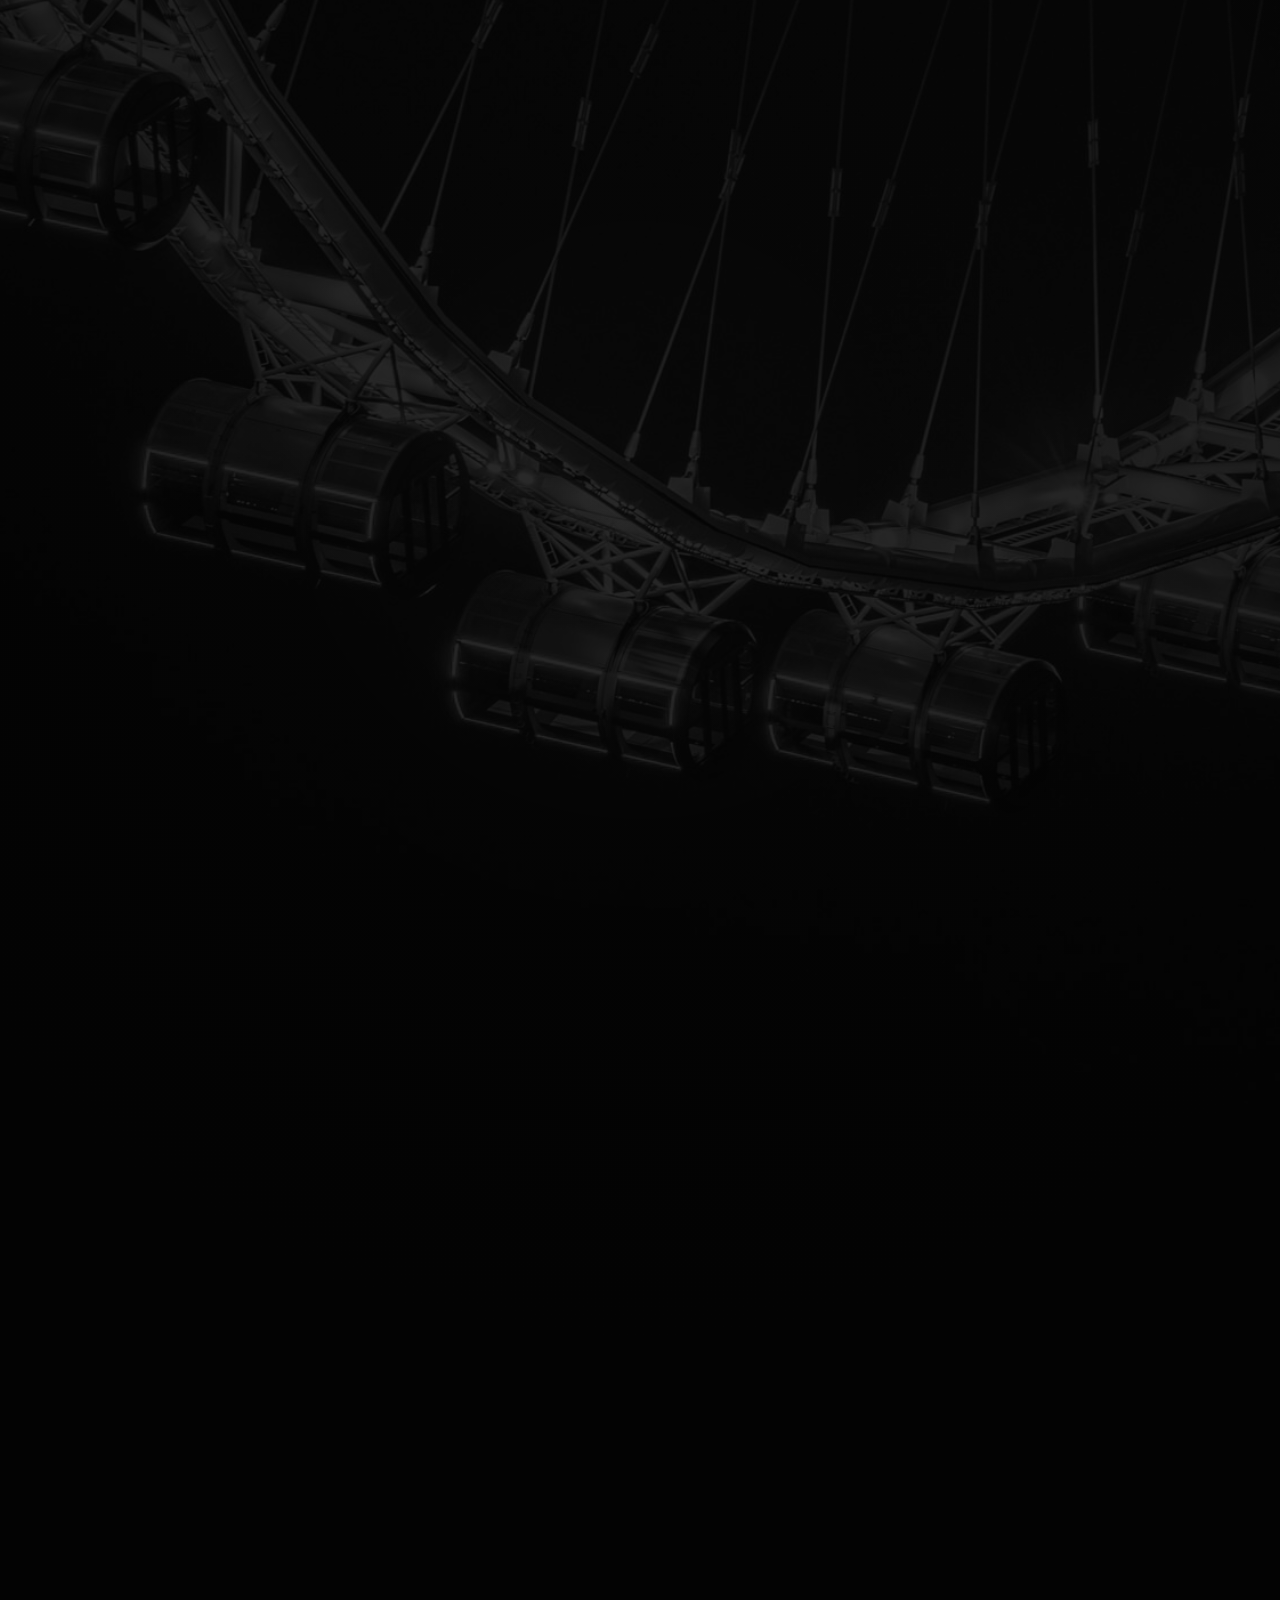
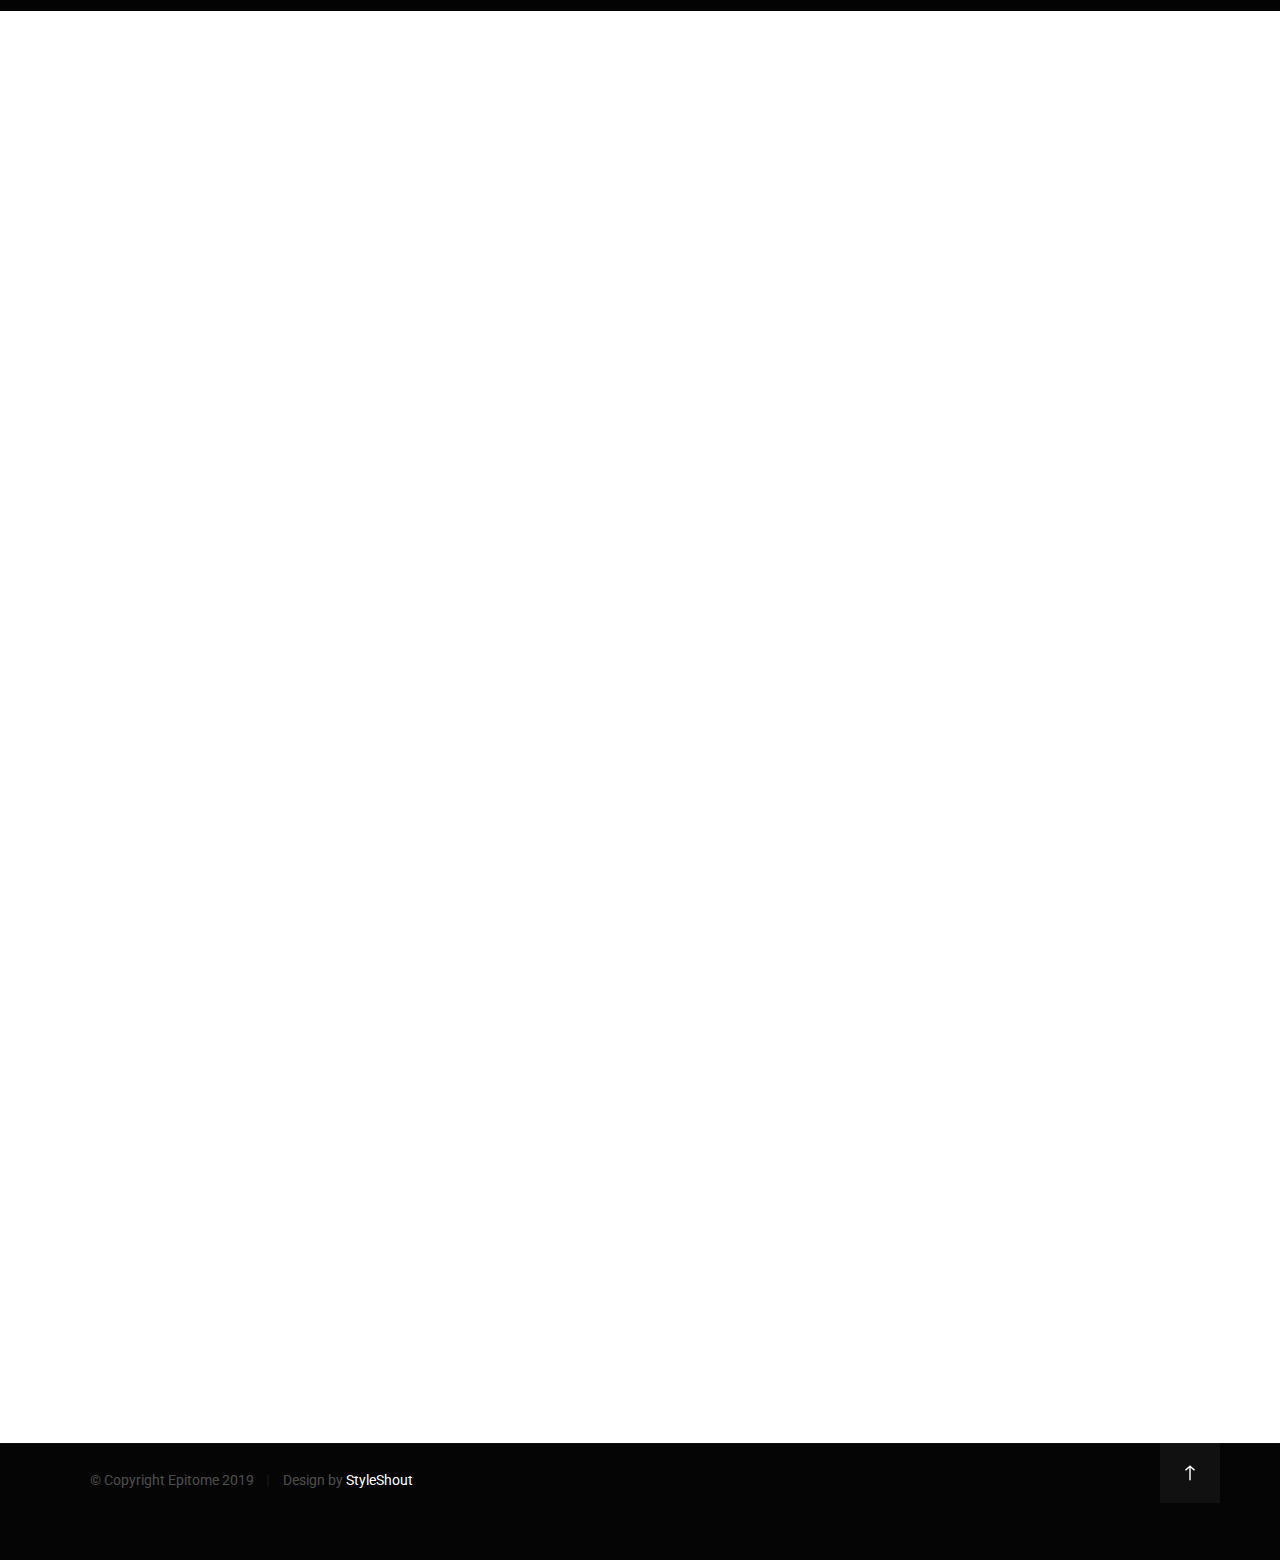
==== commit f49cd3dd: "Update index.html" ====
--- a/index.html
+++ b/index.html
@@ -59,6 +59,7 @@
 
             <ul class="header-social">
                 <li><a href="https://www.linkedin.com/in/tomás-pica/"><i class="fab fa-linkedin" aria-hidden="true"></i></a></li>
+                <li><a href="https://github.com/tomasapica"><i class="fab fa-github" aria-hidden="true"></i></a></li>
             </ul>
         </nav>
 
@@ -145,8 +146,8 @@
 -->
 
                     <video width="448" height="252" controls>
-                          <source src="movie.mp4" type="video/mp4">
-                          <source src="movie.ogg" type="video/ogg">
+                          <source src="tomaspica_videocv60mb.mp4" type="video/mp4">
+                          <source src="tomaspica_videocv60mb.ogg" type="video/ogg">
                             Your browser does not support the video tag.
                     </video>
                 </div>
@@ -188,7 +189,7 @@
                                 <h5>Drywall Installation</h5>
                             </div>
                             <div class="timeline__desc">
-                                <p>Physicaly demanding job that's not for everyone, a true hard work - and a work of art. Worked alongside my father in his drywall installation business during summer holidays after school. During a whole month, made my father and its clients happier.</p>                            
+                                <p>Physicaly demanding job that's not for everyone, a true hard work - and a work of art. Worked alongside my father in his drywall installation business during summer holidays after school. During a whole month, I made my father and its clients feel happier.</p>                            
                             </div>
                         </div>
 <!--
@@ -293,11 +294,11 @@
                 <div class="item-service__content">
                     <h4 class="item-title">Strengths</h4>
                     <p>
-                    > Meticulous - attentive to details that could cause problems </p>
-                    <p>
-                    > Positive attitude - often motivates colleagues for a common goal </p>
-                    <p>
-                    > Leadership - many times a class representative and group leader </p>
+                    > Meticulous: attentive to details that could cause future problems </p>
+                    <p>
+                    > Positive attitude: often motivates colleagues for a common goal </p>
+                    <p>
+                    > Leadership: many times a class representative and group leader </p>
                 </div>
             </div>
 
@@ -305,10 +306,11 @@
                 <div class="item-service__content">
                     <h4 class="item-title">Weaknesses</h4>
                     <p>
-                    Sit ut cum molestiae. Dolore ducimus qui quasi. Fugiat consequatur sit vel illum vel et 
-                    a delectus. Vel sequi vitae voluptatem perspiciatis eligendi. Voluptatibus optio natus 
-                    asperiores est commodi amet quia architecto. Dolores necessitatibus et.
-                    </p>
+                    > Perfectionism: too much attencion to details could waste meaningful time to prevent mistakes that most of the time are just a side effect of overthinking </p>
+                    <p>
+                    > Time Management: procrastinate on many aspects of life can lead to unnecessary frustration, stress and relationship damage </p>
+                    <p>
+                    > Goal Setting: sometimes, not having clear goals can be demotivating and lead to bad or unnexpected results </p>
                 </div>
             </div>
 
@@ -316,10 +318,11 @@
                 <div class="item-service__content">
                     <h4 class="item-title">Opportunities</h4>
                     <p>
-                    Sit ut cum molestiae. Dolore ducimus qui quasi. Fugiat consequatur sit vel illum vel et 
-                    a delectus. Vel sequi vitae voluptatem perspiciatis eligendi. Voluptatibus optio natus 
-                    asperiores est commodi amet quia architecto. Dolores necessitatibus et.
-                    </p>
+                    > Save Time: by being meticulous (and avoiding perfectionism) I can deliver better or similar results in less time </p>
+                    <p>
+                    > Self-motivation: positiveness can be used to motivate myself and build a more confident and successful self </p>
+                    <p>
+                    > Learning: mistakes can be bad but they can make you grow; by analysing what went wrong, better strategies can be set </p>
                 </div>
             </div>
 
@@ -327,10 +330,11 @@
                 <div class="item-service__content">
                     <h4 class="item-title">Threats</h4>
                     <p>
-                    Sit ut cum molestiae. Dolore ducimus qui quasi. Fugiat consequatur sit vel illum vel et 
-                    a delectus. Vel sequi vitae voluptatem perspiciatis eligendi. Voluptatibus optio natus 
-                    asperiores est commodi amet quia architecto. Dolores necessitatibus et.
-                    </p>
+                    > Deadlines: deadlines of any nature can be nail-biting and stressful - creating a plan, taking frequent breaks and scheduling tasks are excelent tools to solve this problem </p>
+                    <p>
+                    > Unpredictable Issues: at times, some random events can disturb shedules and other planned activities - planning ahead can be the solution </p>
+                    <p>
+                    > Distractions: notifications, loud noise or visual polution can be distracting and keep you out of focus - turning off the phone and cleaning the work environment are a great help </p>
                 </div>
             </div>
 <!--
@@ -424,7 +428,7 @@
                         </div>
     
                         <div class="item-folio__caption">
-                            <p>Vero molestiae sed aut natus excepturi. Et tempora numquam. Temporibus iusto quo.Unde dolorem corrupti neque nisi.</p>
+                            <p>Coded a software program about world statistics with Java - in Intellij - based on reading big files of countries, cities and population information.</p>
                         </div>
                     </div>
                 </div> <!-- end masonry__brick
@@ -542,7 +546,7 @@
                             </p>
                         </div>
                         <div class="item-folio__caption">
-                            <p>Vero molestiae sed aut natus excepturi. Et tempora numquam. Temporibus iusto quo.Unde dolorem corrupti neque nisi.</p>
+                            <p>Developed a Battleship 4x4 board game project with Kotlin, in Intellij.</p>
                         </div>
                     </div>
                 </div> <!-- end masonry__brick -->
@@ -649,10 +653,9 @@
                 </ul>
             </div>
 
-        </div> <!-- end contact-infos
+        </div> <!-- end contact-infos -->
 
     </section> <!-- end s-contact -->
-<!--
 
     <!-- footer
     ================================================== -->
